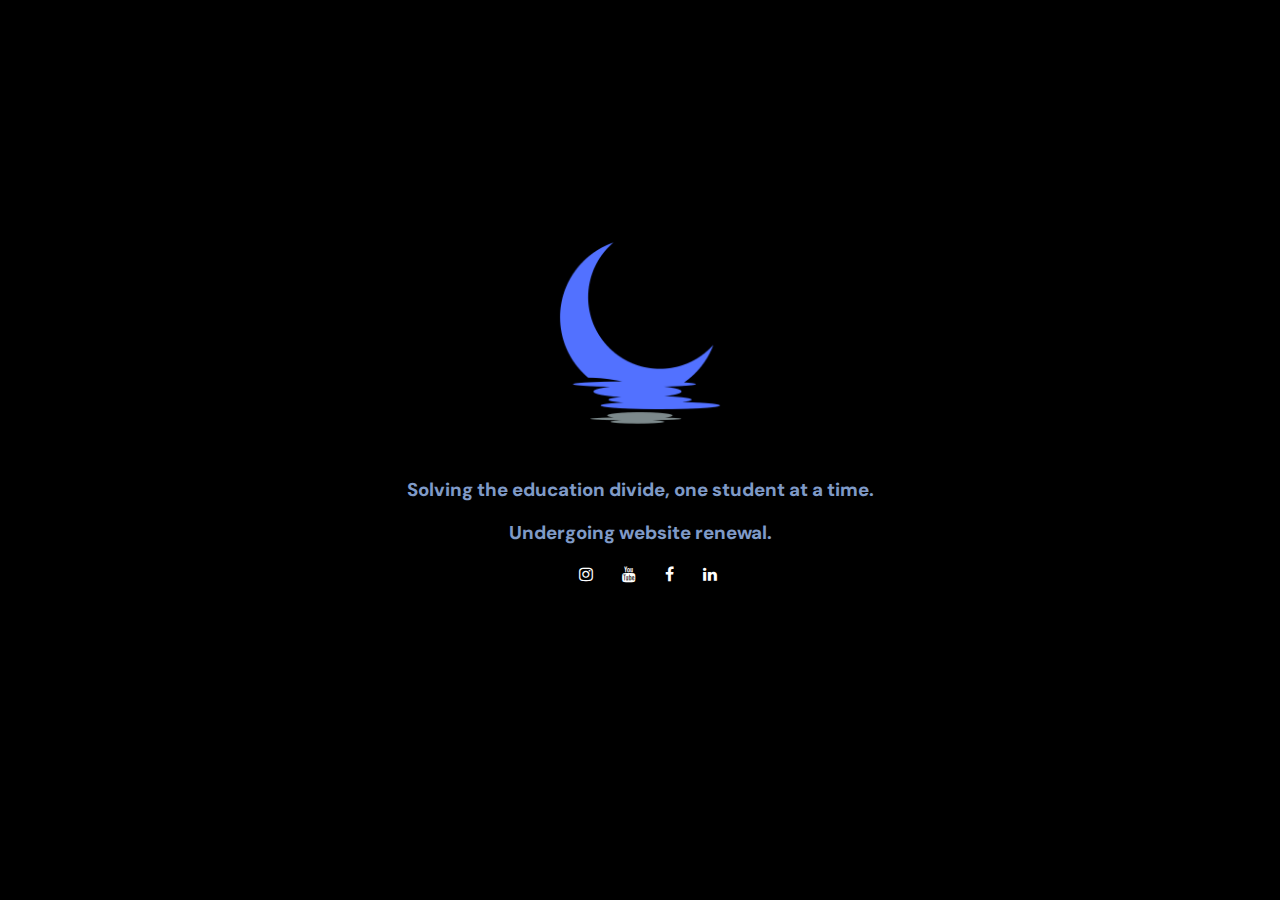
==== index.html @ a6a88f0c "meta update" ====
<!DOCTYPE html>
<html>
	<head>
		<meta charset="UTF-8">
		<link rel="stylesheet" href="styles.css">
		<link rel="stylesheet" href="https://cdnjs.cloudflare.com/ajax/libs/font-awesome/4.7.0/css/font-awesome.min.css">
		<meta name="description" content="Silverline Tutoring is a non-profit organization that provides free tutoring services.">
		<meta name="keywords" content="tutoring, education, free learning">
		<title>Silverline Tutoring</title>
		<link rel="icon" type="image/icon" href="Img/logo.svg">
		
		<link rel="preconnect" href="https://fonts.googleapis.com">
		<link rel="preconnect" href="https://fonts.gstatic.com" crossorigin>
		<link href="https://fonts.googleapis.com/css2?family=DM+Sans:wght@500&family=Poppins:wght@500&display=swap"
			rel="stylesheet">
		
	</head>
	<body>
		
			<div>
			
				<img class="logo" src="./Img/logo.png" alt="logos">
				
				<h3 class="phrase">Solving the education divide, one student at a time.</h3>
		
				<h3 class="coming-soon">Undergoing website renewal.</h3>
			<div class="coming-soon">
		
				<ul class="list-unstyled social">
					<li><a href="https://www.instagram.com/silverlinetutoring/"><span class="fa fa-instagram"></span></a></li>
					<li><a href="https://www.youtube.com/channel/UCc-c1_wUoQPavLeKE5I2_aA"><span class="fa fa-youtube"></span></a></li>
					<li><a href="https://m.facebook.com/people/Silverline-Tutoring/100078405522496/"><span
								class="fa fa-facebook"></span></a></li>
					<li><a href="https://www.linkedin.com/company/silverline-tutoring-services/"><span class="fa fa-linkedin"></span></a>
					</li>
				</ul>
			</div>
			</div>

	
	</body>
</html>
---- styles.css ----
html {
	background: black;
}
.logo {
	width: 250px;
	border-width: 100%;
	display: block;
	margin-left: auto;
	margin-right: auto;
	position: relative;
	top: 200px;
	animation: 1s fadeIn;
}
.phrase {
	color: #7f9ac7;
	width: 100%;
	text-align: center;
	position: relative;
	top: 200px;
	left: 0px;

	font-weight: 800;
	animation: 1s fadeIn;
	font-family: 'DM sans', sans-serif;
}

.coming-soon {
	color: #7f9ac7;
	width: 100%;
	margin-right: 55%;
	text-align: center;
	position: relative;
	top: 200px;
	left: 0px;
	font-weight: 800;
	animation: 2s fadeIn;
	font-family: 'DM sans', sans-serif;
	list-style-type: none;

}
ul li {
	display: inline-flex;
	align-items: flex-start;

	padding-right: 25px;
}

ul span {
	color: white;
	
}
.coming-soon1 {
	color: #7C898B;
	width: 100%;
	align-items: center;

	font-weight: 800;
	animation: 2.5s fadeIn;
	font-family: 'Poppins', sans-serif;
}
.icon {
	position: relative;
		top: 200px;
		left: 0px;

}
@media only screen and (max-width: 590px){
	.logo {
		width: 120px;

	}
}

@keyframes fadeIn{
	0% {
		opacity:0;
	}
	100% {
		opacity:1;
	}
}
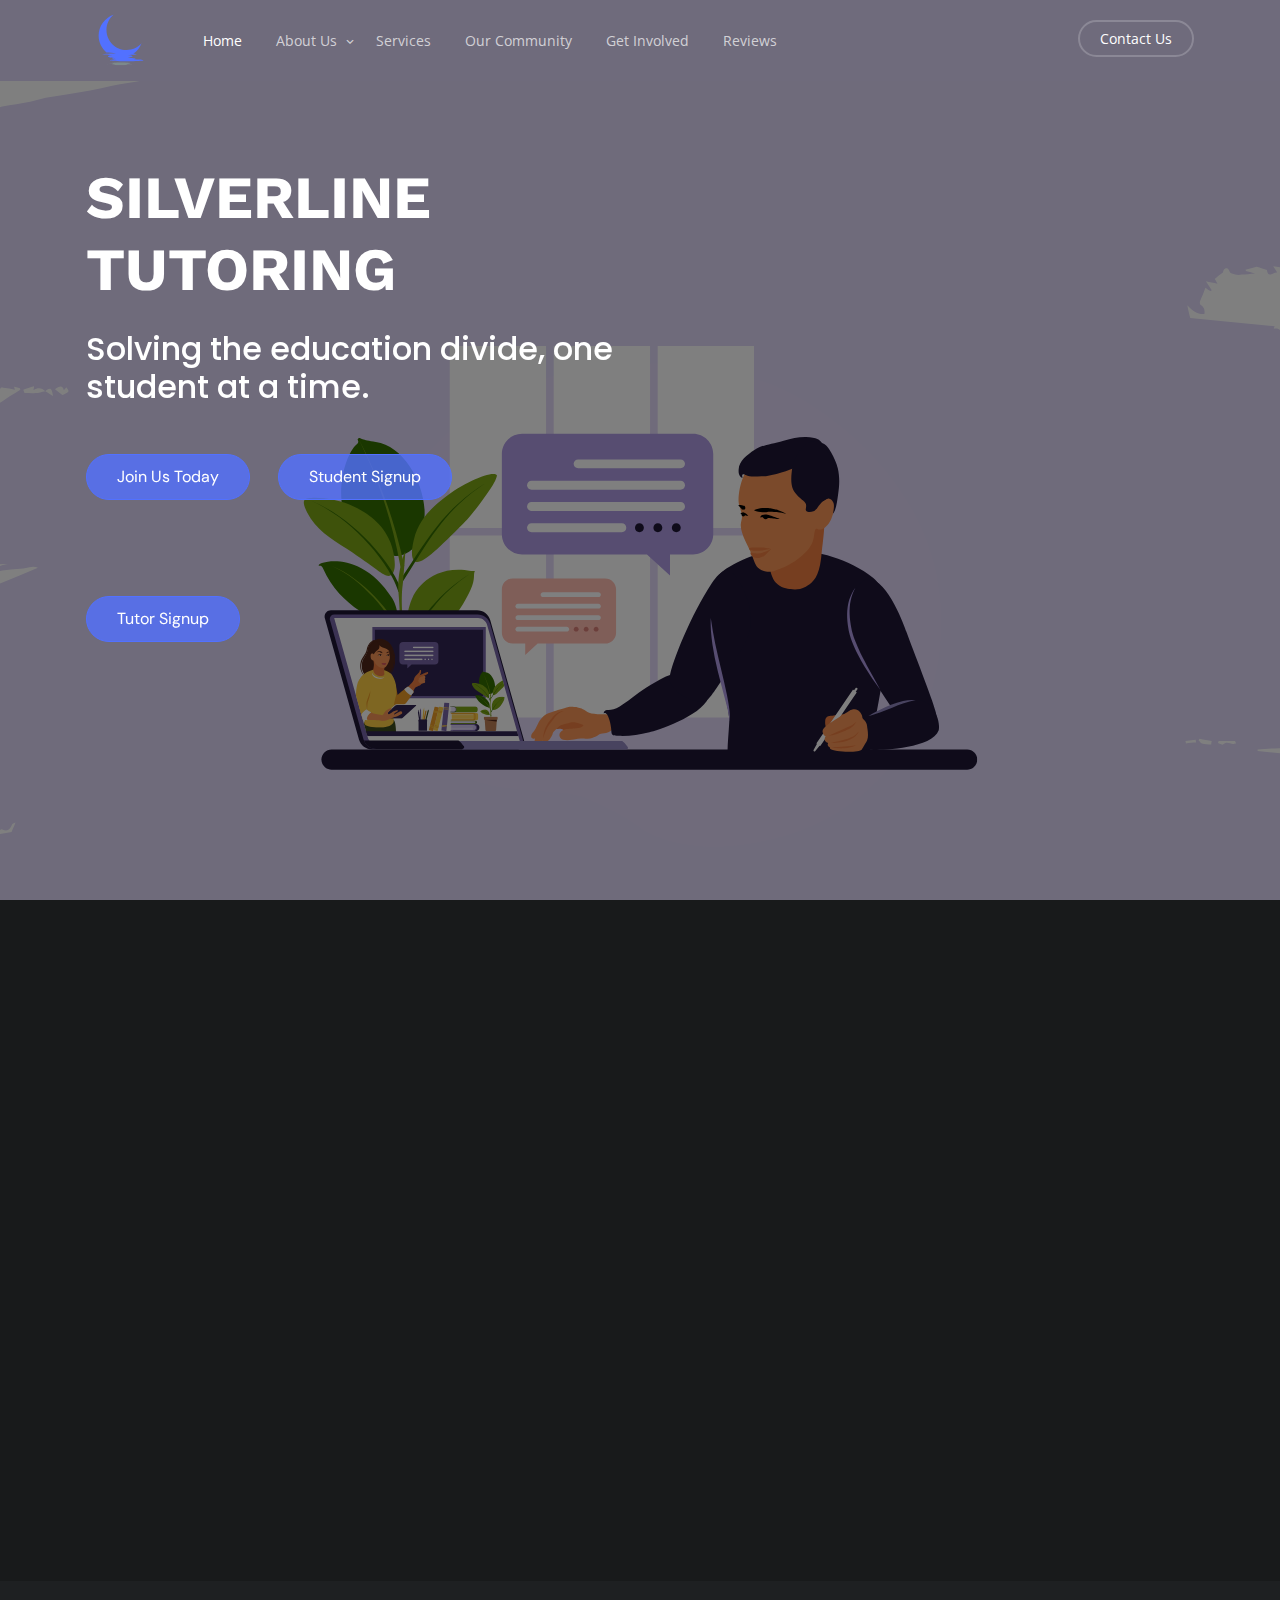
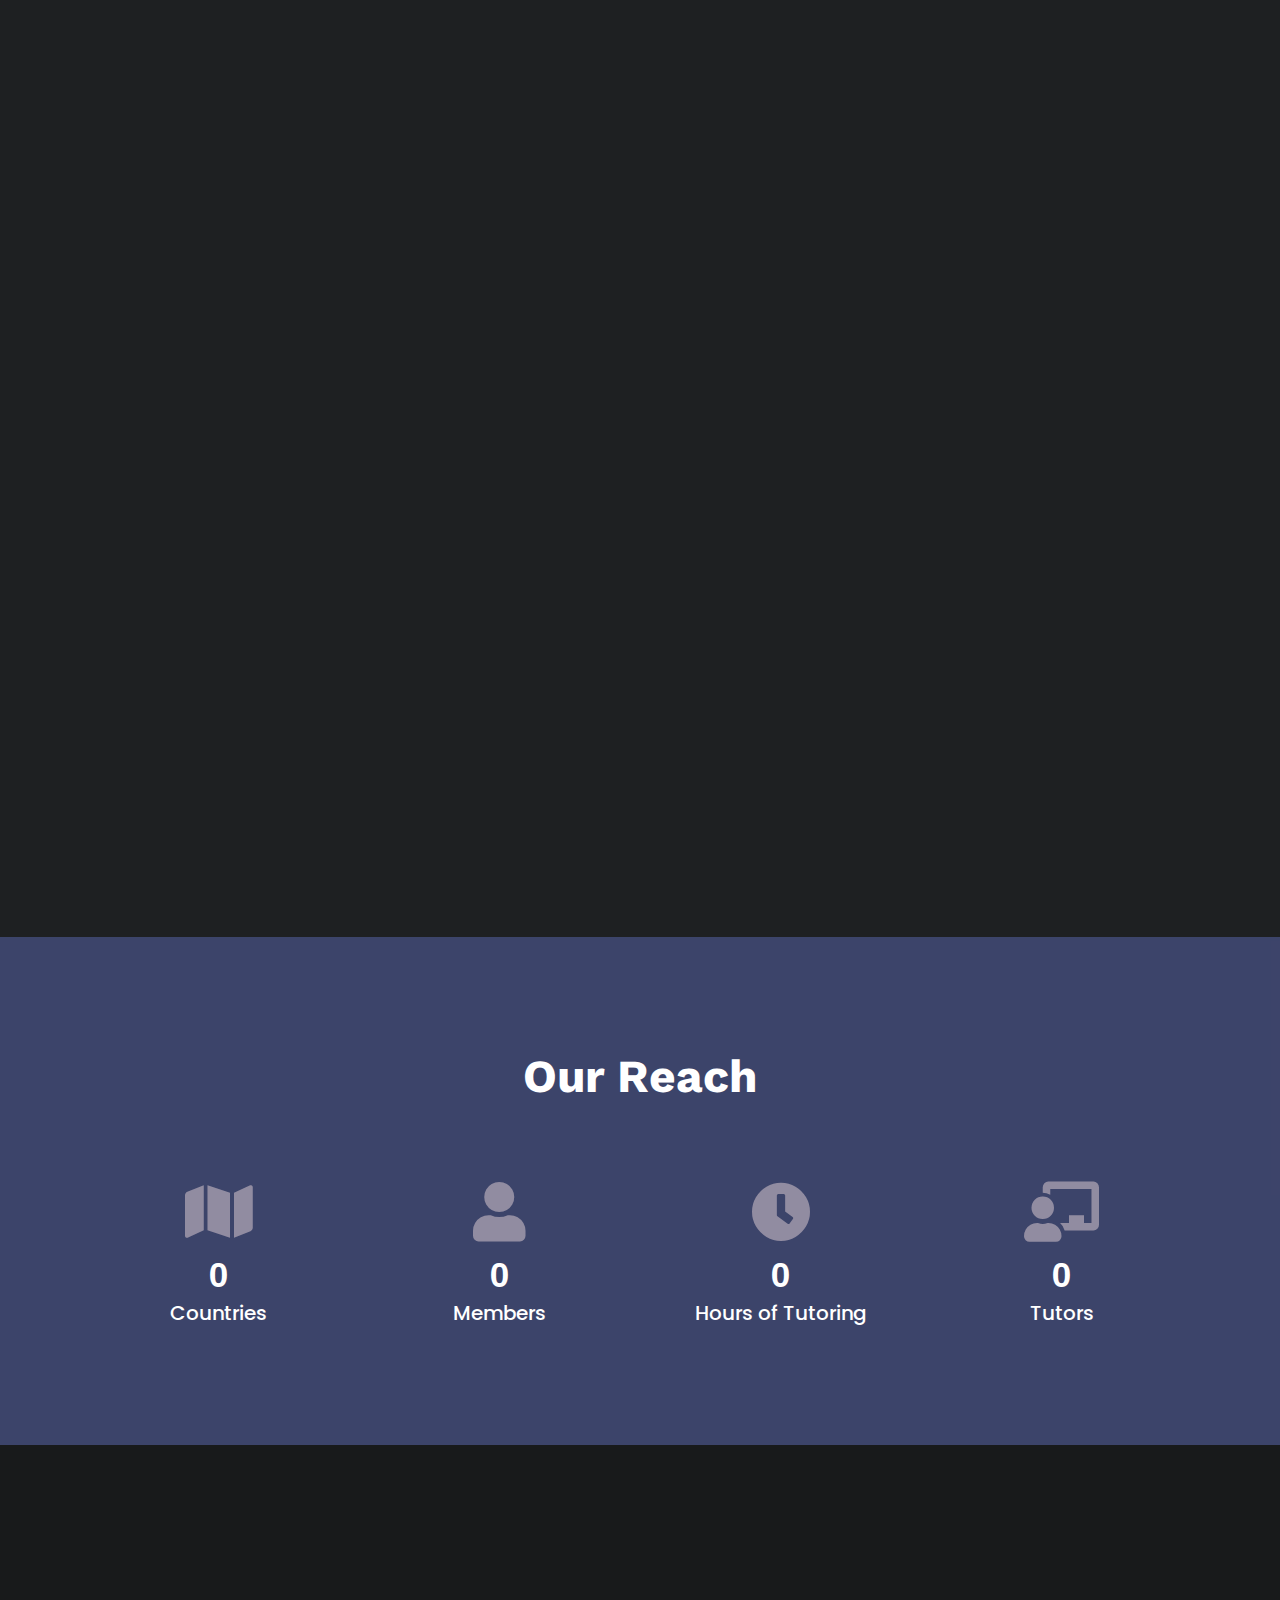
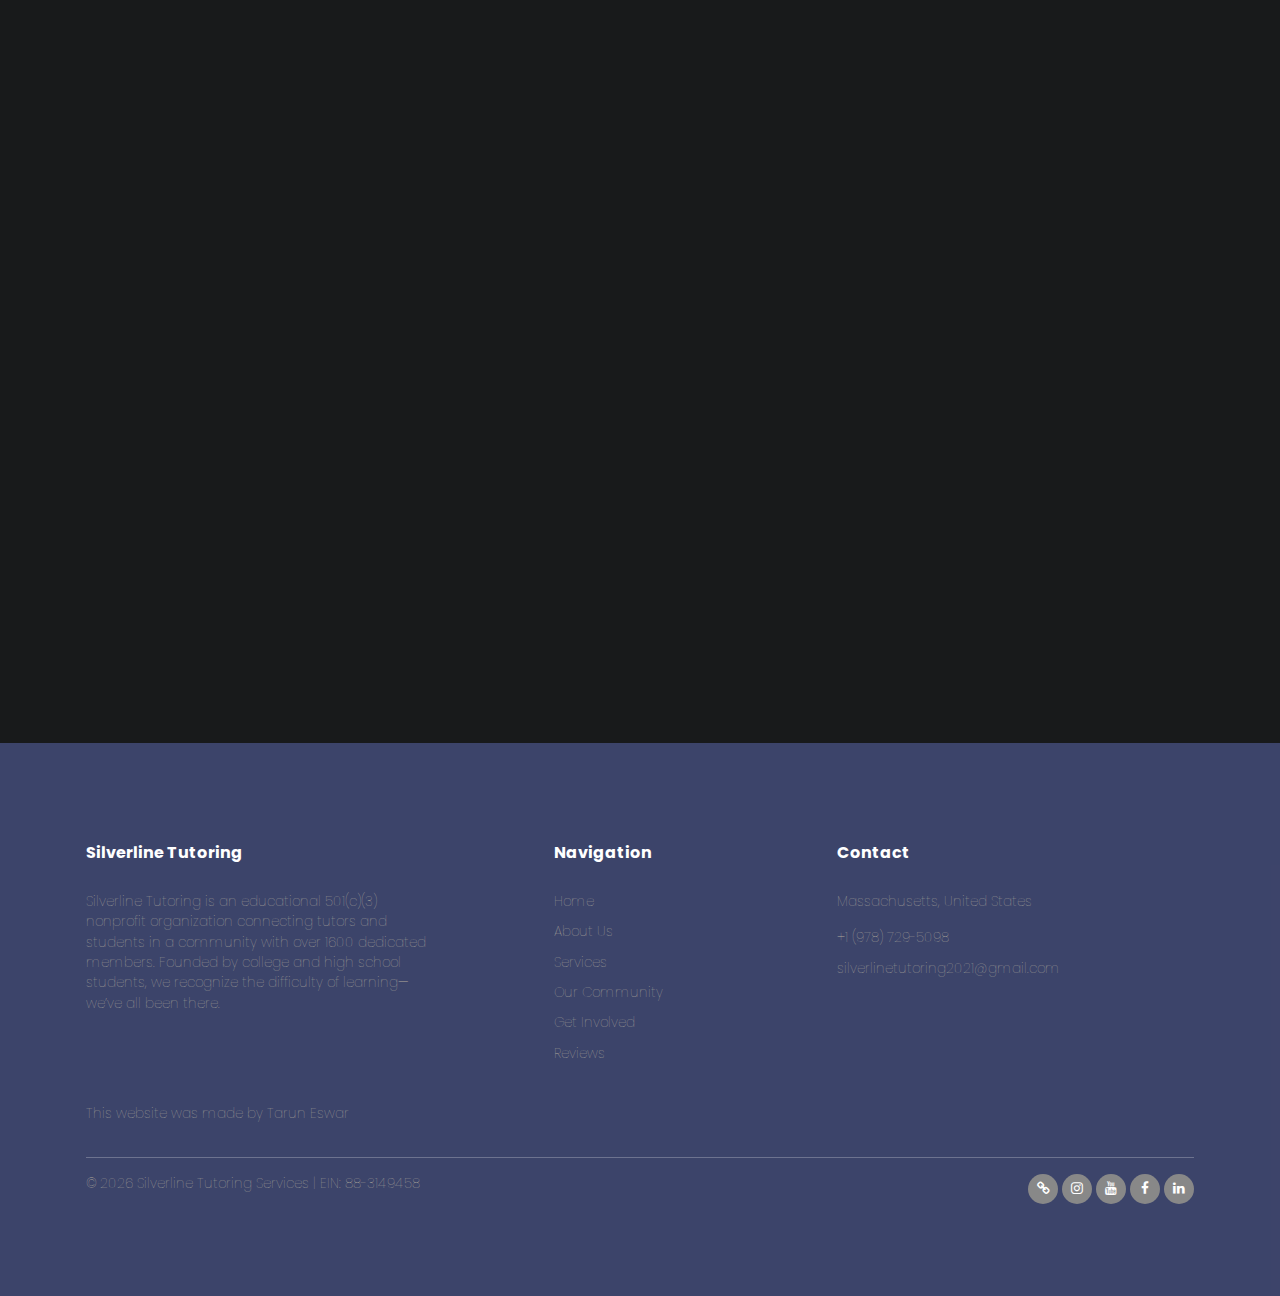
==== commit 41ca178d: "first draft" ====
--- a/index.html
+++ b/index.html
@@ -1,42 +1,597 @@
-<!DOCTYPE html>
-<html>
-	<head>
-		<meta charset="UTF-8">
-		<link rel="stylesheet" href="styles.css">
-		<link rel="stylesheet" href="https://cdnjs.cloudflare.com/ajax/libs/font-awesome/4.7.0/css/font-awesome.min.css">
-		<meta name="description" content="Silverline Tutoring is a non-profit organization that provides free tutoring services.">
-		<meta name="keywords" content="tutoring, education, free learning">
-		<title>Silverline Tutoring</title>
-		<link rel="icon" type="image/icon" href="Img/logo.svg">
-		
-		<link rel="preconnect" href="https://fonts.googleapis.com">
-		<link rel="preconnect" href="https://fonts.gstatic.com" crossorigin>
-		<link href="https://fonts.googleapis.com/css2?family=DM+Sans:wght@500&family=Poppins:wght@500&display=swap"
-			rel="stylesheet">
-		
-	</head>
-	<body>
-		
-			<div>
-			
-				<img class="logo" src="./Img/logo.png" alt="logos">
-				
-				<h3 class="phrase">Solving the education divide, one student at a time.</h3>
-		
-				<h3 class="coming-soon">Undergoing website renewal.</h3>
-			<div class="coming-soon">
-		
-				<ul class="list-unstyled social">
-					<li><a href="https://www.instagram.com/silverlinetutoring/"><span class="fa fa-instagram"></span></a></li>
-					<li><a href="https://www.youtube.com/channel/UCc-c1_wUoQPavLeKE5I2_aA"><span class="fa fa-youtube"></span></a></li>
-					<li><a href="https://m.facebook.com/people/Silverline-Tutoring/100078405522496/"><span
-								class="fa fa-facebook"></span></a></li>
-					<li><a href="https://www.linkedin.com/company/silverline-tutoring-services/"><span class="fa fa-linkedin"></span></a>
+<!doctype html>
+<html lang="en">
+
+<head>
+	<!-- Required meta tags -->
+	<meta charset="utf-8">
+	<meta name="viewport" content="width=device-width, initial-scale=1">
+	<link rel="preconnect" href="https://fonts.gstatic.com">
+	<link rel="preconnect" href="https://fonts.googleapis.com">
+	<link rel="preconnect" href="https://fonts.gstatic.com" crossorigin>
+	<link rel="preconnect" href="https://fonts.googleapis.com">
+
+	<link rel="preconnect" href="https://fonts.googleapis.com">
+	<link rel="preconnect" href="https://fonts.gstatic.com" crossorigin>
+	<link
+		href="https://fonts.googleapis.com/css2?family=Alfa+Slab+One&family=DM+Sans:wght@500&family=Hammersmith+One&family=Open+Sans:wght@400;800&family=Poppins:wght@500&family=Raleway:wght@900&family=Roboto:wght@900&family=Work+Sans:wght@700&display=swap"
+		rel="stylesheet">
+
+	<link rel="stylesheet" href="fonts/icomoon/style.css">
+	<link rel="stylesheet" href="fonts/flaticon/font/flaticon.css">
+
+	<link rel="stylesheet" href="css/tiny-slider.css">
+	<link rel="stylesheet" href="css/flaticon.css">
+	<link rel="stylesheet" href="css/aos.css">
+	<link rel="stylesheet" href="css/flatpickr.min.css">
+	<link rel="stylesheet" href="css/glightbox.min.css">
+	<link rel="stylesheet" href="css/style.css">
+	<link rel="stylesheet" href="css/fontawesome/css/all.min.css">
+	<link rel="stylesheet" href="css/fontawesome/webfonts/.">
+	<link rel="icon" type="image/x-icon" href="images/icon.svg">
+
+	<title>Silverline Tutoring</title>
+</head>
+
+<body>
+	<div class="site-mobile-menu site-navbar-target">
+		<div class="site-mobile-menu-header">
+			<div class="site-mobile-menu-close">
+				<span class="icofont-close js-menu-toggle"></span>
+			</div>
+		</div>
+		<div class="site-mobile-menu-body"></div>
+	</div>
+
+	<nav class="site-nav ">
+		<div class="container nav1">
+
+			<img style="max-height: 70px; margin-top: -15px;" class="float-start" src="images/logo4.svg">
+			<img style="max-height: 70px; margin-top: -15px;" class="float-start1 hide" src="images/logo1.svg">
+			<div class="site-navigation">
+
+
+				<ul class="js-clone-nav d-none d-lg-inline-block text-start site-menu float-start">
+					<li class="active"><a href="index.html">Home</a></li>
+					<li class="has-children non">
+						<a href="about.html">About Us</a>
+						<ul class="dropdown">
+							<li><a href="about.html">About</a></li>
+							<li><a href="team.html">Team</a></li>
+							<li><a href="method.html">Method</a></li>
+						</ul>
 					</li>
+					<li class="non"><a href="services.html">Services</a></li>
+					<li class="non"><a href="community.html">Our Community</a></li>
+					<li class="non"><a href="get-involved.html">Get Involved</a></li>
+					<li class="non"><a href="reviews.html">Reviews</a></li>
+
 				</ul>
-			</div>
-			</div>
-
-	
-	</body>
-</html>
+
+				<ul class="js-clone-nav d-none d-lg-inline-block text-end site-menu float-end">
+					<li class="cta-button"><a href="mailto:silverlinetutoring2021@gmail.com">Contact Us</a></li>
+				</ul>
+
+				<a href="#"
+					class="burger ms-auto float-end site-menu-toggle js-menu-toggle d-inline-block d-lg-none light"
+					data-toggle="collapse" data-target="#main-navbar">
+					<span></span>
+				</a>
+			</div>
+
+		</div>
+	</nav>
+
+
+
+	<div class="hero hero1 overlay" style="background-image: url('images/hero_1.svg');">
+		<div class="container">
+			<div class="row align-items-center">
+				<div class="col-lg-6">
+					<h1 class="heading mb-4" style="font-family: 'Work Sans', sans-serif;" data-aos="fade-up">SILVERLINE
+						TUTORING</h1>
+					<h2 class="mb-5" data-aos="fade-up">Solving the education divide, one student at a time.</h>
+						<div>
+							<p class="my-5" data-aos="fade-up" data-aos-delay="300"><a
+									href="https://discord.gg/wQMk8gCect" target="_blank" class="btn btn-primary">Join Us
+									Today</a></p>
+
+							<p class="my-5" data-aos="fade-up" data-aos-delay="300"><a
+									href="https://discord.gg/wQMk8gCect" target="_blank" class="btn btn-primary">Student
+									Signup</a></p>
+							<p class="my-5" data-aos="fade-up" data-aos-delay="300"><a
+									href="https://discord.gg/wQMk8gCect" target="_blank" class="btn btn-primary">Tutor
+									Signup</a></p>
+						</div>
+				</div>
+
+
+			</div>
+		</div>
+
+
+	</div>
+
+
+	<div class="section section-2">
+		<div class="container">
+			<div class="row align-items-center">
+				<div class="col-lg-6">
+					<span class="subheading" data-aos="fade-up">About Us</span>
+					<h2 class="heading mb-3" data-aos="fade-up" data-aos-delay="100">Support Our Cause</h2>
+
+					<p data-aos="fade-up" data-aos-delay="200">Silverline Tutoring is an educational 501(c)(3) nonprofit
+						connecting tutors and students within our organization of over 1600 dedicated members. Founded
+						by college and high school students, this company recognizes the difficulty of learning—we’ve
+						all been there.
+					</p>
+					<p data-aos="fade-up" data-aos-delay="200">From the depths of math to complex texts in English,
+						every student has struggled. We want
+						to bridge this divide in education by providing free tutoring to any student.</p>
+					<p class="my-5" data-aos="fade-up" data-aos-delay="300"><a href="#" class="btn btn-primary">Read
+							more</a></p>
+				</div>
+				<div class="col-lg-6">
+					<div class="row">
+						<div class="col-12 col-lg-12" data-aos="fade-up" data-aos-delay="400">
+							<img src="images/about_1.png" alt="Image" class="gen-img" style="margin-left: 20px;">
+						</div>
+
+					</div>
+				</div>
+			</div>
+
+		</div>
+	</div>
+
+
+	<div class="section section-3" style="background: #1E2022;">
+		<div class="container">
+			<div class="row align-items-center justify-content-between  mb-5">
+				<div class="col-lg-6" data-aos="fade-up">
+					<span class="subheading">Services</span>
+					<h2 class="heading mb-3">A Plethora of Resources</h2>
+					<p>We understand that different students have different needs per subject. Therefore, we have a team
+						of dedicated tutors ready to aid the student regardless of their needs.</p>
+				</div>
+				<div class="col-lg-5 text-md-end" data-aos="fade-up" data-aos-delay="100">
+					<div id="destination-controls">
+						<span class="prev me-3" data-controls="prev">
+							<svg width="48" height="32" viewBox="0 0 48 32" fill="none"
+								xmlns="http://www.w3.org/2000/svg">
+								<path d="M47.5 16L3.5 16" stroke="#5271FF" stroke-width="2" />
+								<path d="M17.25 1.11246L2 16L17.25 30.8875" stroke="#5271FF" stroke-width="2" />
+							</svg>
+
+						</span>
+						<span class="next" data-controls="next">
+							<svg width="64" height="36" viewBox="0 0 64 36" fill="none"
+								xmlns="http://www.w3.org/2000/svg">
+								<line x1="-8.74228e-08" y1="18" x2="61" y2="18" stroke="#5271FF" stroke-width="2" />
+								<path d="M45.25 34.8875L62.5 18L45.25 1.1125" stroke="#5271FF" stroke-width="2" />
+							</svg>
+
+						</span>
+					</div>
+				</div>
+			</div>
+
+			<div class="row text-center">
+
+				<div class="col-lg-12" data-aos="fade-up" data-aos-delay="200">
+					<div class="destination-slider-wrap">
+						<div class="destination-slider">
+							<div class="destination">
+								<div class="thumb">
+									<img src="images/Home/eng.png" alt="Image" class="img-fluid">
+								</div>
+								<div class="mt-4">
+									<h3><a href="#">Versatile Tutoring</a></h3>
+									<span class="meta">We have 40+ tutors readily available to help any student in any
+										subject from english to calculus.</span>
+								</div>
+
+							</div>
+
+							<div class="destination">
+								<div class="thumb">
+									<img src="images/Home/flexibile.png" alt="Image" class="img-fluid">
+								</div>
+								<div class="mt-4">
+									<h3><a href="#">Flexibility</a></h3>
+									<span class="meta">Our tutors can adjust their meeting times and teaching styles per
+										each student to maximize the student's benefit.</span>
+								</div>
+							</div>
+
+							<div class="destination">
+								<div class="thumb">
+									<img src="images/Home/community.png" alt="Image" class="img-fluid">
+								</div>
+								<div class="mt-4">
+									<h3><a href="#">Community</a></h3>
+									<span class="meta">We have a vast community with helpful members and events such as
+										trivia night, allowing each student to learn in a helpful environment.</span>
+								</div>
+							</div>
+
+							<div class="destination">
+								<div class="thumb">
+									<img src="images/Home/quality.png" alt="Image" class="img-fluid">
+								</div>
+								<div class="mt-4">
+									<h3><a href="#">Quality Lessons</a></h3>
+									<span class="meta">Each tutor is carefully interviewed or certified prior to
+										teaching, allowing for quality lesson plans for students.</span>
+								</div>
+							</div>
+
+
+						</div>
+					</div>
+				</div>
+				<br><br>
+				<p class="my-5" data-aos="fade-up" data-aos-delay="300"><a href="#"
+						class="btn btn-primary text-lg-center">View all services</a></p>
+			</div>
+
+		</div>
+
+	</div>
+	<div id="statistic" class="section bg-light text-lg-center loc">
+		<div class="container">
+			<div class="row">
+				<h2 class="heading mb-5">Our Reach</h2>
+				<div class="container">
+					<div class="row text-center">
+						<div class="col-lg-33 stats">
+							<i class="fa fa-map" aria-hidden="true"></i>
+							<div class="counting" data-count="30">0</div>
+							<h5>Countries</h5>
+						</div>
+
+						<div class="col-lg-33 stats">
+							<i class="fa fa-user" aria-hidden="true"></i>
+							<div class="counting" data-count="1670">0</div>
+							<h5>Members</h5>
+						</div>
+
+						<div class="col-lg-33 stats">
+							<i class="fa fa-clock" aria-hidden="true"></i>
+							<div class="counting" data-count="1000">0</div>
+							<h5>Hours of Tutoring</h5>
+						</div>
+
+						<div class="col-lg-33 stats">
+							<i class="fa fa-chalkboard-teacher" aria-hidden="true"></i>
+							<div class="counting" data-count="200">0</div>
+							<h5>Tutors</h5>
+						</div>
+					</div>
+				</div>
+
+
+			</div>
+		</div>
+	</div>
+
+
+	<div class="section">
+		<div class="container">
+
+			<div class="row">
+				<div class="col-lg-5 mb-lg-0 me-auto text-lg-center testimonial-wrap" data-aos="fade-up"
+					data-aos-delay="0">
+					<span class="subheading">Satisfied Students</span>
+					<h2 class="heading mb-5">Testimonials</h2>
+					<div class="col-lg-5 text-md-end" data-aos="fade-up" data-aos-delay="100">
+
+					</div>
+					<div class="wide-slider-testimonial-wrap align-items-center">
+						<div class="wide-slider-testimonial">
+							<div class="item">
+								<blockquote class="block-testimonial">
+									<div class="author">
+										<img src="images/anonymous.jpg" alt="Free template by TemplateUX">
+										<h3 style="color: #ffff;">Rithvik</h3>
+										<p style="color: #b6bbd2;" class="mb-5">High School Sophomore</p>
+									</div>
+									<p>
+									<div class="quote">&ldquo;</div>
+									&ldquo; I got so much help for AP exams, and it was free to top it all off. My tutor
+									was very helpful and helped me get 5's on my exams!&rdquo;</p>
+								</blockquote>
+							</div>
+
+							<div class="item">
+								<blockquote class="block-testimonial">
+									<div class="author">
+										<img src="images/anonymous.jpg" alt="Free template by TemplateUX">
+										<h3 style="color: #ffff;">Shanti</h3>
+										<p style="color: #b6bbd2;" class="mb-5">A Parent</p>
+									</div>
+									<p>
+									<div class="quote">&ldquo;</div>
+									&ldquo;This service is so great, my child was struggling and lack confidence in math
+									in general. Her tutor was great, and helped her through many problems and was
+									patient with her. I would recommend Silverline Tutoring to any parent I meet&rdquo;
+									</p>
+
+								</blockquote>
+							</div>
+
+							<div class="item">
+								<blockquote class="block-testimonial">
+									<div class="author">
+										<img src="images/anonymous.jpg" alt="Free template by TemplateUX">
+										<h3 style="color: #ffff;">Li Jian</h3>
+										<p style="color: #b6bbd2;" class="mb-5">8th Grader</p>
+									</div>
+									<p>
+									<div class="quote">&ldquo;</div>
+									&ldquo;Silverline Tutoring is great! I really liked the instant help feature on
+									discord. I was able to get help with any questions I had instantly.&rdquo;</p>
+								</blockquote>
+							</div>
+
+							<div class="item">
+								<blockquote class="block-testimonial">
+									<div class="author">
+										<img src="images/anonymous.jpg" alt="Free template by TemplateUX">
+										<h3 style="color: #ffff;">Rithin</h3>
+										<p style="color: #b6bbd2;" class="mb-5">High School Junior</p>
+									</div>
+									<p>
+									<div class="quote">&ldquo;</div>
+									&ldquo;I was looking to get help in chess because there wasn't many opportunities
+									for me to learn where I lived. My tutor helped me a lot. He taught me many different
+									strategies from opening to endgames. He always made time to tutor me and did so with
+									a passion.&rdquo;</p>
+								</blockquote>
+							</div>
+						</div>
+					</div>
+				</div>
+				<div class="col-lg-5 mt-4 mt-lg-0" data-aos="fade-up" data-aos-delay="100">
+					<span class="subheading">Still Unsure?</span>
+					<h2 class="heading mb-5">Frequently Asked <br> Questions</h2>
+
+					<div class="custom-accordion" id="accordion_1">
+						<div class="accordion-item">
+							<h2 class="mb-0">
+								<button class="btn btn-link" type="button" data-bs-toggle="collapse"
+									data-bs-target="#collapseOne" aria-expanded="true" aria-controls="collapseOne">How
+									do I signup for tutoring?</button>
+							</h2>
+
+							<div id="collapseOne" class="collapse show" aria-labelledby="headingOne"
+								data-bs-parent="#accordion_1">
+								<div class="accordion-body">
+									Fill out the <a href="#">student form</a> located under "get involved," and feel
+									free to join our Discord server to learn
+									more.
+								</div>
+							</div>
+						</div> <!-- .accordion-item -->
+
+						<div class="accordion-item">
+							<h2 class="mb-0">
+								<button class="btn btn-link collapsed" type="button" data-bs-toggle="collapse"
+									data-bs-target="#collapseTwo" aria-expanded="false"
+									aria-controls="collapseTwo">Where does tutoring happen?</button>
+							</h2>
+							<div id="collapseTwo" class="collapse" aria-labelledby="headingTwo"
+								data-bs-parent="#accordion_1">
+								<div class="accordion-body">
+									Tutoring sessions take place online and can be conducted through zoom or other video
+									conference
+									platforms. If you are a member of our Discord server, the voice channel feature will
+									often be used by our tutors.
+								</div>
+							</div>
+						</div> <!-- .accordion-item -->
+						<div class="accordion-item">
+							<h2 class="mb-0">
+								<button class="btn btn-link collapsed" type="button" data-bs-toggle="collapse"
+									data-bs-target="#collapseThree" aria-expanded="false"
+									aria-controls="collapseThree">Do I have to pay
+									for tutoring?</button>
+							</h2>
+
+							<div id="collapseThree" class="collapse" aria-labelledby="headingThree"
+								data-bs-parent="#accordion_1">
+								<div class="accordion-body">
+									No! Silverline is a nonprofit dedicated to ensuring that students recieve tutoring
+									for free. Tutors earn volunteer hours in exchange for their help.
+									However, students can earn from our program as we often host trivia nights with a
+									cash prize thanks to our sponsors.
+								</div>
+							</div>
+
+						</div> <!-- .accordion-item -->
+
+
+						<div class="accordion-item">
+							<h2 class="mb-0">
+								<button class="btn btn-link collapsed" type="button" data-bs-toggle="collapse"
+									data-bs-target="#collapseFour" aria-expanded="false"
+									aria-controls="collapseFour">How do I sign up
+									to be a tutor?</button>
+							</h2>
+
+							<div id="collapseFour" class="collapse" aria-labelledby="headingThree"
+								data-bs-parent="#accordion_1">
+								<div class="accordion-body">
+									Fill out the <a href="#">tutor form</a> located under "get involved," and we will
+									reach out to you. Be prepared to answer
+									questions during an interview as well as a short 5-10 minute lesson to demonstrate
+									your skills in
+									teaching. Afterwards, we will determine if you are suited to teach and the specific
+									subjects.
+								</div>
+							</div>
+
+						</div> <!-- .accordion-item -->
+						<div class="accordion-item">
+							<h2 class="mb-0">
+								<button class="btn btn-link collapsed" type="button" data-bs-toggle="collapse"
+									data-bs-target="#collapseFive" aria-expanded="false"
+									aria-controls="collapseFive">What is the
+									experience of the tutors?</button>
+							</h2>
+
+							<div id="collapseFive" class="collapse" aria-labelledby="headingThree"
+								data-bs-parent="#accordion_1">
+								<div class="accordion-body">
+									Most of our tutors are high school senior or college students. However, some of our
+									tutors are
+									teachers or former
+									teachers. Regardless of the tutor, we guaruntee that all of our tutors are
+									qualified.
+								</div>
+							</div>
+
+						</div> <!-- .accordion-item -->
+						<div class="accordion-item">
+							<h2 class="mb-0">
+								<button class="btn btn-link collapsed" type="button" data-bs-toggle="collapse"
+									data-bs-target="#collapseSix" aria-expanded="false" aria-controls="collapseFive">Who
+									runs Silverline Tutoring?</button>
+							</h2>
+
+							<div id="collapseSix" class="collapse" aria-labelledby="headingThree"
+								data-bs-parent="#accordion_1">
+								<div class="accordion-body">
+									Silverline tutoring is run by highschoolers and college students. Our full team can
+									be found <a href="#">here</a>.
+								</div>
+							</div>
+
+						</div> <!-- .accordion-item -->
+
+
+					</div>
+				</div>
+
+			</div>
+			<div class="text-center" style="margin-bottom: 0px;">
+				<p class="" data-aos="fade-up" data-aos-delay="300" style="padding-top: 20px;"><a href="#"
+						class="btn btn-primary text-lg-center">Get Involved Today!</a></p>
+			</div>
+		</div> <!-- .container -->
+
+	</div> <!-- /.untree_co-section -->
+
+
+
+
+
+
+
+
+
+	<div class="site-footer">
+		<div class="container align-items-center">
+			<div class="row align-self-lg-center">
+				<div class="col-lg-3">
+					<div class="widget">
+						<h3>Silverline Tutoring</h3>
+						<p>Silverline Tutoring is an educational 501(c)(3) nonprofit organization connecting tutors and
+							students in a community
+							with over 1600 dedicated members. Founded by college and high school students, we recognize
+							the difficulty of
+							learning—we’ve all been there.</p>
+					</div> <!-- /.widget -->
+				</div> <!-- /.col-lg-3 -->
+				<div class="col-lg-1"></div>
+				<div class="col-lg-2">
+					<div class="widget">
+						<h3>Navigation</h3>
+						<ul class="list-unstyled float-left links">
+							<li><a href="index.html">Home</a></li>
+							<li><a href="about.html">About Us</a></li>
+							<li><a href="services.html">Services</a></li>
+							<li><a href="community.html">Our Community</a></li>
+							<li><a href="get-involved.html">Get Involved</a></li>
+							<li><a href="reviews.html">Reviews</a></li>
+						</ul>
+					</div> <!-- /.widget -->
+				</div> <!-- /.col-lg-3 -->
+				<div class="col-lg-1"></div>
+				<div class="col-lg-3">
+					<div class="widget">
+						<h3>Contact</h3>
+						<address style="color: #AFA99E;">Massachusetts, United States</address>
+						<ul class="list-unstyled links mb-4">
+							<li><a href="tel://19787295098">‭+1 (978) 729-5098‬</a></li>
+							<li><a href="mailto:silverlinetutoring2021@gmail.com">silverlinetutoring2021@gmail.com</a>
+							</li>
+						</ul>
+					</div> <!-- /.widget -->
+				</div> <!-- /.col-lg-3 -->
+				<p> This
+					website was made by <a href="https://github.com/Tarune28" target="_blank"
+						rel="nofollow noopener">Tarun Eswar</a>
+				</p>
+			</div> <!-- /.row -->
+			<hr>
+			<div class="row">
+				<div style="color:white" class="col-lg-6">
+					<p class="copy">&copy;
+						<script>document.write(new Date().getFullYear());</script> Silverline Tutoring Services | EIN: 88-3149458</a>
+					</p>
+				</div>
+				<div class="col-lg-6 text-end">
+					<ul class="list-unstyled social">
+						<li><a href="https://discord.com/invite/wQMk8gCect"><span class="icon-link"></span></a></li>
+						<li><a href=" https://www.instagram.com/silverlinetutoring/"><span
+									class="icon-instagram"></span></a></li>
+						<li><a href="https://www.youtube.com/channel/UCc-c1_wUoQPavLeKE5I2_aA"><span
+									class="icon-youtube"></span></a></li>
+						<li><a href="https://m.facebook.com/people/Silverline-Tutoring/100078405522496/"><span
+									class="icon-facebook"></span></a></li>
+						<li><a href="https://www.linkedin.com/company/silverline-tutoring-services/"><span
+									class="icon-linkedin"></span></a></li>
+					</ul>
+				</div>
+			</div>
+		</div> <!-- /.container -->
+	</div> <!-- /.site-footer -->
+
+
+	<!-- Preloader -->
+	<div id="overlayer"></div>
+	<div class="loader">
+		<div class="spinner-border text-primary" role="status">
+			<span class="visually-hidden">Loading...</span>
+		</div>
+	</div>
+	<script>
+		const navbar = document.querySelector('.site-nav');
+		const logo = document.querySelector('.float-start');
+		const logo1 = document.querySelector('.float-start1');
+		window.onscroll = () => {
+			if (window.scrollY > 100) {
+				navbar.classList.add('nav-active');
+				logo.classList.add('hide')
+				logo1.classList.remove('hide')
+			} else {
+				navbar.classList.remove('nav-active');
+				logo.classList.remove('hide')
+				logo1.classList.add('hide')
+			}
+		};
+	</script>
+
+	<script src="https://ajax.googleapis.com/ajax/libs/jquery/3.6.0/jquery.min.js"></script>
+	<script src="js/count.js"></script>
+	<script src="js/bootstrap.bundle.min.js"></script>
+	<script src="js/tiny-slider.js"></script>
+	<script src="js/aos.js"></script>
+	<script src="js/navbar.js"></script>
+	<script src="js/counter.js"></script>
+	<script src="js/flatpickr.js"></script>
+	<script src="js/glightbox.min.js"></script>
+	<script src="js/custom.js"></script>
+</body>
+
+</html>--- a/fonts/icomoon/style.css
+++ b/fonts/icomoon/style.css
@@ -0,0 +1,4919 @@
+@font-face {
+  font-family: 'icomoon';
+  src:  url('fonts/icomoon.eot?10si43');
+  src:  url('fonts/icomoon.eot?10si43#iefix') format('embedded-opentype'),
+    url('fonts/icomoon.ttf?10si43') format('truetype'),
+    url('fonts/icomoon.woff?10si43') format('woff'),
+    url('fonts/icomoon.svg?10si43#icomoon') format('svg');
+  font-weight: normal;
+  font-style: normal;
+}
+
+[class^="icon-"], [class*=" icon-"] {
+  /* use !important to prevent issues with browser extensions that change fonts */
+  font-family: 'icomoon' !important;
+  speak: none;
+  font-style: normal;
+  font-weight: normal;
+  font-variant: normal;
+  text-transform: none;
+  line-height: 1;
+
+  /* Better Font Rendering =========== */
+  -webkit-font-smoothing: antialiased;
+  -moz-osx-font-smoothing: grayscale;
+}
+
+.icon-asterisk:before {
+  content: "\f069";
+}
+.icon-plus:before {
+  content: "\f067";
+}
+.icon-question:before {
+  content: "\f128";
+}
+.icon-minus:before {
+  content: "\f068";
+}
+.icon-glass:before {
+  content: "\f000";
+}
+.icon-music:before {
+  content: "\f001";
+}
+.icon-search:before {
+  content: "\f002";
+}
+.icon-envelope-o:before {
+  content: "\f003";
+}
+.icon-heart:before {
+  content: "\f004";
+}
+.icon-star:before {
+  content: "\f005";
+}
+.icon-star-o:before {
+  content: "\f006";
+}
+.icon-user:before {
+  content: "\f007";
+}
+.icon-film:before {
+  content: "\f008";
+}
+.icon-th-large:before {
+  content: "\f009";
+}
+.icon-th:before {
+  content: "\f00a";
+}
+.icon-th-list:before {
+  content: "\f00b";
+}
+.icon-check:before {
+  content: "\f00c";
+}
+.icon-close:before {
+  content: "\f00d";
+}
+.icon-remove:before {
+  content: "\f00d";
+}
+.icon-times:before {
+  content: "\f00d";
+}
+.icon-search-plus:before {
+  content: "\f00e";
+}
+.icon-search-minus:before {
+  content: "\f010";
+}
+.icon-power-off:before {
+  content: "\f011";
+}
+.icon-signal:before {
+  content: "\f012";
+}
+.icon-cog:before {
+  content: "\f013";
+}
+.icon-gear:before {
+  content: "\f013";
+}
+.icon-trash-o:before {
+  content: "\f014";
+}
+.icon-home:before {
+  content: "\f015";
+}
+.icon-file-o:before {
+  content: "\f016";
+}
+.icon-clock-o:before {
+  content: "\f017";
+}
+.icon-road:before {
+  content: "\f018";
+}
+.icon-download:before {
+  content: "\f019";
+}
+.icon-arrow-circle-o-down:before {
+  content: "\f01a";
+}
+.icon-arrow-circle-o-up:before {
+  content: "\f01b";
+}
+.icon-inbox:before {
+  content: "\f01c";
+}
+.icon-play-circle-o:before {
+  content: "\f01d";
+}
+.icon-repeat:before {
+  content: "\f01e";
+}
+.icon-rotate-right:before {
+  content: "\f01e";
+}
+.icon-refresh:before {
+  content: "\f021";
+}
+.icon-list-alt:before {
+  content: "\f022";
+}
+.icon-lock:before {
+  content: "\f023";
+}
+.icon-flag:before {
+  content: "\f024";
+}
+.icon-headphones:before {
+  content: "\f025";
+}
+.icon-volume-off:before {
+  content: "\f026";
+}
+.icon-volume-down:before {
+  content: "\f027";
+}
+.icon-volume-up:before {
+  content: "\f028";
+}
+.icon-qrcode:before {
+  content: "\f029";
+}
+.icon-barcode:before {
+  content: "\f02a";
+}
+.icon-tag:before {
+  content: "\f02b";
+}
+.icon-tags:before {
+  content: "\f02c";
+}
+.icon-book:before {
+  content: "\f02d";
+}
+.icon-bookmark:before {
+  content: "\f02e";
+}
+.icon-print:before {
+  content: "\f02f";
+}
+.icon-camera:before {
+  content: "\f030";
+}
+.icon-font:before {
+  content: "\f031";
+}
+.icon-bold:before {
+  content: "\f032";
+}
+.icon-italic:before {
+  content: "\f033";
+}
+.icon-text-height:before {
+  content: "\f034";
+}
+.icon-text-width:before {
+  content: "\f035";
+}
+.icon-align-left:before {
+  content: "\f036";
+}
+.icon-align-center:before {
+  content: "\f037";
+}
+.icon-align-right:before {
+  content: "\f038";
+}
+.icon-align-justify:before {
+  content: "\f039";
+}
+.icon-list:before {
+  content: "\f03a";
+}
+.icon-dedent:before {
+  content: "\f03b";
+}
+.icon-outdent:before {
+  content: "\f03b";
+}
+.icon-indent:before {
+  content: "\f03c";
+}
+.icon-video-camera:before {
+  content: "\f03d";
+}
+.icon-image:before {
+  content: "\f03e";
+}
+.icon-photo:before {
+  content: "\f03e";
+}
+.icon-picture-o:before {
+  content: "\f03e";
+}
+.icon-pencil:before {
+  content: "\f040";
+}
+.icon-map-marker:before {
+  content: "\f041";
+}
+.icon-adjust:before {
+  content: "\f042";
+}
+.icon-tint:before {
+  content: "\f043";
+}
+.icon-edit:before {
+  content: "\f044";
+}
+.icon-pencil-square-o:before {
+  content: "\f044";
+}
+.icon-share-square-o:before {
+  content: "\f045";
+}
+.icon-check-square-o:before {
+  content: "\f046";
+}
+.icon-arrows:before {
+  content: "\f047";
+}
+.icon-step-backward:before {
+  content: "\f048";
+}
+.icon-fast-backward:before {
+  content: "\f049";
+}
+.icon-backward:before {
+  content: "\f04a";
+}
+.icon-play:before {
+  content: "\f04b";
+}
+.icon-pause:before {
+  content: "\f04c";
+}
+.icon-stop:before {
+  content: "\f04d";
+}
+.icon-forward:before {
+  content: "\f04e";
+}
+.icon-fast-forward:before {
+  content: "\f050";
+}
+.icon-step-forward:before {
+  content: "\f051";
+}
+.icon-eject:before {
+  content: "\f052";
+}
+.icon-chevron-left:before {
+  content: "\f053";
+}
+.icon-chevron-right:before {
+  content: "\f054";
+}
+.icon-plus-circle:before {
+  content: "\f055";
+}
+.icon-minus-circle:before {
+  content: "\f056";
+}
+.icon-times-circle:before {
+  content: "\f057";
+}
+.icon-check-circle:before {
+  content: "\f058";
+}
+.icon-question-circle:before {
+  content: "\f059";
+}
+.icon-info-circle:before {
+  content: "\f05a";
+}
+.icon-crosshairs:before {
+  content: "\f05b";
+}
+.icon-times-circle-o:before {
+  content: "\f05c";
+}
+.icon-check-circle-o:before {
+  content: "\f05d";
+}
+.icon-ban:before {
+  content: "\f05e";
+}
+.icon-arrow-left:before {
+  content: "\f060";
+}
+.icon-arrow-right:before {
+  content: "\f061";
+}
+.icon-arrow-up:before {
+  content: "\f062";
+}
+.icon-arrow-down:before {
+  content: "\f063";
+}
+.icon-mail-forward:before {
+  content: "\f064";
+}
+.icon-share:before {
+  content: "\f064";
+}
+.icon-expand:before {
+  content: "\f065";
+}
+.icon-compress:before {
+  content: "\f066";
+}
+.icon-exclamation-circle:before {
+  content: "\f06a";
+}
+.icon-gift:before {
+  content: "\f06b";
+}
+.icon-leaf:before {
+  content: "\f06c";
+}
+.icon-fire:before {
+  content: "\f06d";
+}
+.icon-eye:before {
+  content: "\f06e";
+}
+.icon-eye-slash:before {
+  content: "\f070";
+}
+.icon-exclamation-triangle:before {
+  content: "\f071";
+}
+.icon-warning:before {
+  content: "\f071";
+}
+.icon-plane:before {
+  content: "\f072";
+}
+.icon-calendar:before {
+  content: "\f073";
+}
+.icon-random:before {
+  content: "\f074";
+}
+.icon-comment:before {
+  content: "\f075";
+}
+.icon-magnet:before {
+  content: "\f076";
+}
+.icon-chevron-up:before {
+  content: "\f077";
+}
+.icon-chevron-down:before {
+  content: "\f078";
+}
+.icon-retweet:before {
+  content: "\f079";
+}
+.icon-shopping-cart:before {
+  content: "\f07a";
+}
+.icon-folder:before {
+  content: "\f07b";
+}
+.icon-folder-open:before {
+  content: "\f07c";
+}
+.icon-arrows-v:before {
+  content: "\f07d";
+}
+.icon-arrows-h:before {
+  content: "\f07e";
+}
+.icon-bar-chart:before {
+  content: "\f080";
+}
+.icon-bar-chart-o:before {
+  content: "\f080";
+}
+.icon-twitter-square:before {
+  content: "\f081";
+}
+.icon-facebook-square:before {
+  content: "\f082";
+}
+.icon-camera-retro:before {
+  content: "\f083";
+}
+.icon-key:before {
+  content: "\f084";
+}
+.icon-cogs:before {
+  content: "\f085";
+}
+.icon-gears:before {
+  content: "\f085";
+}
+.icon-comments:before {
+  content: "\f086";
+}
+.icon-thumbs-o-up:before {
+  content: "\f087";
+}
+.icon-thumbs-o-down:before {
+  content: "\f088";
+}
+.icon-star-half:before {
+  content: "\f089";
+}
+.icon-heart-o:before {
+  content: "\f08a";
+}
+.icon-sign-out:before {
+  content: "\f08b";
+}
+.icon-linkedin-square:before {
+  content: "\f08c";
+}
+.icon-thumb-tack:before {
+  content: "\f08d";
+}
+.icon-external-link:before {
+  content: "\f08e";
+}
+.icon-sign-in:before {
+  content: "\f090";
+}
+.icon-trophy:before {
+  content: "\f091";
+}
+.icon-github-square:before {
+  content: "\f092";
+}
+.icon-upload:before {
+  content: "\f093";
+}
+.icon-lemon-o:before {
+  content: "\f094";
+}
+.icon-phone:before {
+  content: "\f095";
+}
+.icon-square-o:before {
+  content: "\f096";
+}
+.icon-bookmark-o:before {
+  content: "\f097";
+}
+.icon-phone-square:before {
+  content: "\f098";
+}
+.icon-twitter:before {
+  content: "\f099";
+}
+.icon-facebook:before {
+  content: "\f09a";
+}
+.icon-facebook-f:before {
+  content: "\f09a";
+}
+.icon-github:before {
+  content: "\f09b";
+}
+.icon-unlock:before {
+  content: "\f09c";
+}
+.icon-credit-card:before {
+  content: "\f09d";
+}
+.icon-feed:before {
+  content: "\f09e";
+}
+.icon-rss:before {
+  content: "\f09e";
+}
+.icon-hdd-o:before {
+  content: "\f0a0";
+}
+.icon-bullhorn:before {
+  content: "\f0a1";
+}
+.icon-bell-o:before {
+  content: "\f0a2";
+}
+.icon-certificate:before {
+  content: "\f0a3";
+}
+.icon-hand-o-right:before {
+  content: "\f0a4";
+}
+.icon-hand-o-left:before {
+  content: "\f0a5";
+}
+.icon-hand-o-up:before {
+  content: "\f0a6";
+}
+.icon-hand-o-down:before {
+  content: "\f0a7";
+}
+.icon-arrow-circle-left:before {
+  content: "\f0a8";
+}
+.icon-arrow-circle-right:before {
+  content: "\f0a9";
+}
+.icon-arrow-circle-up:before {
+  content: "\f0aa";
+}
+.icon-arrow-circle-down:before {
+  content: "\f0ab";
+}
+.icon-globe:before {
+  content: "\f0ac";
+}
+.icon-wrench:before {
+  content: "\f0ad";
+}
+.icon-tasks:before {
+  content: "\f0ae";
+}
+.icon-filter:before {
+  content: "\f0b0";
+}
+.icon-briefcase:before {
+  content: "\f0b1";
+}
+.icon-arrows-alt:before {
+  content: "\f0b2";
+}
+.icon-group:before {
+  content: "\f0c0";
+}
+.icon-users:before {
+  content: "\f0c0";
+}
+.icon-chain:before {
+  content: "\f0c1";
+}
+.icon-link:before {
+  content: "\f0c1";
+}
+.icon-cloud:before {
+  content: "\f0c2";
+}
+.icon-flask:before {
+  content: "\f0c3";
+}
+.icon-cut:before {
+  content: "\f0c4";
+}
+.icon-scissors:before {
+  content: "\f0c4";
+}
+.icon-copy:before {
+  content: "\f0c5";
+}
+.icon-files-o:before {
+  content: "\f0c5";
+}
+.icon-paperclip:before {
+  content: "\f0c6";
+}
+.icon-floppy-o:before {
+  content: "\f0c7";
+}
+.icon-save:before {
+  content: "\f0c7";
+}
+.icon-square:before {
+  content: "\f0c8";
+}
+.icon-bars:before {
+  content: "\f0c9";
+}
+.icon-navicon:before {
+  content: "\f0c9";
+}
+.icon-reorder:before {
+  content: "\f0c9";
+}
+.icon-list-ul:before {
+  content: "\f0ca";
+}
+.icon-list-ol:before {
+  content: "\f0cb";
+}
+.icon-strikethrough:before {
+  content: "\f0cc";
+}
+.icon-underline:before {
+  content: "\f0cd";
+}
+.icon-table:before {
+  content: "\f0ce";
+}
+.icon-magic:before {
+  content: "\f0d0";
+}
+.icon-truck:before {
+  content: "\f0d1";
+}
+.icon-pinterest:before {
+  content: "\f0d2";
+}
+.icon-pinterest-square:before {
+  content: "\f0d3";
+}
+.icon-google-plus-square:before {
+  content: "\f0d4";
+}
+.icon-google-plus:before {
+  content: "\f0d5";
+}
+.icon-money:before {
+  content: "\f0d6";
+}
+.icon-caret-down:before {
+  content: "\f0d7";
+}
+.icon-caret-up:before {
+  content: "\f0d8";
+}
+.icon-caret-left:before {
+  content: "\f0d9";
+}
+.icon-caret-right:before {
+  content: "\f0da";
+}
+.icon-columns:before {
+  content: "\f0db";
+}
+.icon-sort:before {
+  content: "\f0dc";
+}
+.icon-unsorted:before {
+  content: "\f0dc";
+}
+.icon-sort-desc:before {
+  content: "\f0dd";
+}
+.icon-sort-down:before {
+  content: "\f0dd";
+}
+.icon-sort-asc:before {
+  content: "\f0de";
+}
+.icon-sort-up:before {
+  content: "\f0de";
+}
+.icon-envelope:before {
+  content: "\f0e0";
+}
+.icon-linkedin:before {
+  content: "\f0e1";
+}
+.icon-rotate-left:before {
+  content: "\f0e2";
+}
+.icon-undo:before {
+  content: "\f0e2";
+}
+.icon-gavel:before {
+  content: "\f0e3";
+}
+.icon-legal:before {
+  content: "\f0e3";
+}
+.icon-dashboard:before {
+  content: "\f0e4";
+}
+.icon-tachometer:before {
+  content: "\f0e4";
+}
+.icon-comment-o:before {
+  content: "\f0e5";
+}
+.icon-comments-o:before {
+  content: "\f0e6";
+}
+.icon-bolt:before {
+  content: "\f0e7";
+}
+.icon-flash:before {
+  content: "\f0e7";
+}
+.icon-sitemap:before {
+  content: "\f0e8";
+}
+.icon-umbrella:before {
+  content: "\f0e9";
+}
+.icon-clipboard:before {
+  content: "\f0ea";
+}
+.icon-paste:before {
+  content: "\f0ea";
+}
+.icon-lightbulb-o:before {
+  content: "\f0eb";
+}
+.icon-exchange:before {
+  content: "\f0ec";
+}
+.icon-cloud-download:before {
+  content: "\f0ed";
+}
+.icon-cloud-upload:before {
+  content: "\f0ee";
+}
+.icon-user-md:before {
+  content: "\f0f0";
+}
+.icon-stethoscope:before {
+  content: "\f0f1";
+}
+.icon-suitcase:before {
+  content: "\f0f2";
+}
+.icon-bell:before {
+  content: "\f0f3";
+}
+.icon-coffee:before {
+  content: "\f0f4";
+}
+.icon-cutlery:before {
+  content: "\f0f5";
+}
+.icon-file-text-o:before {
+  content: "\f0f6";
+}
+.icon-building-o:before {
+  content: "\f0f7";
+}
+.icon-hospital-o:before {
+  content: "\f0f8";
+}
+.icon-ambulance:before {
+  content: "\f0f9";
+}
+.icon-medkit:before {
+  content: "\f0fa";
+}
+.icon-fighter-jet:before {
+  content: "\f0fb";
+}
+.icon-beer:before {
+  content: "\f0fc";
+}
+.icon-h-square:before {
+  content: "\f0fd";
+}
+.icon-plus-square:before {
+  content: "\f0fe";
+}
+.icon-angle-double-left:before {
+  content: "\f100";
+}
+.icon-angle-double-right:before {
+  content: "\f101";
+}
+.icon-angle-double-up:before {
+  content: "\f102";
+}
+.icon-angle-double-down:before {
+  content: "\f103";
+}
+.icon-angle-left:before {
+  content: "\f104";
+}
+.icon-angle-right:before {
+  content: "\f105";
+}
+.icon-angle-up:before {
+  content: "\f106";
+}
+.icon-angle-down:before {
+  content: "\f107";
+}
+.icon-desktop:before {
+  content: "\f108";
+}
+.icon-laptop:before {
+  content: "\f109";
+}
+.icon-tablet:before {
+  content: "\f10a";
+}
+.icon-mobile:before {
+  content: "\f10b";
+}
+.icon-mobile-phone:before {
+  content: "\f10b";
+}
+.icon-circle-o:before {
+  content: "\f10c";
+}
+.icon-quote-left:before {
+  content: "\f10d";
+}
+.icon-quote-right:before {
+  content: "\f10e";
+}
+.icon-spinner:before {
+  content: "\f110";
+}
+.icon-circle:before {
+  content: "\f111";
+}
+.icon-mail-reply:before {
+  content: "\f112";
+}
+.icon-reply:before {
+  content: "\f112";
+}
+.icon-github-alt:before {
+  content: "\f113";
+}
+.icon-folder-o:before {
+  content: "\f114";
+}
+.icon-folder-open-o:before {
+  content: "\f115";
+}
+.icon-smile-o:before {
+  content: "\f118";
+}
+.icon-frown-o:before {
+  content: "\f119";
+}
+.icon-meh-o:before {
+  content: "\f11a";
+}
+.icon-gamepad:before {
+  content: "\f11b";
+}
+.icon-keyboard-o:before {
+  content: "\f11c";
+}
+.icon-flag-o:before {
+  content: "\f11d";
+}
+.icon-flag-checkered:before {
+  content: "\f11e";
+}
+.icon-terminal:before {
+  content: "\f120";
+}
+.icon-code:before {
+  content: "\f121";
+}
+.icon-mail-reply-all:before {
+  content: "\f122";
+}
+.icon-reply-all:before {
+  content: "\f122";
+}
+.icon-star-half-empty:before {
+  content: "\f123";
+}
+.icon-star-half-full:before {
+  content: "\f123";
+}
+.icon-star-half-o:before {
+  content: "\f123";
+}
+.icon-location-arrow:before {
+  content: "\f124";
+}
+.icon-crop:before {
+  content: "\f125";
+}
+.icon-code-fork:before {
+  content: "\f126";
+}
+.icon-chain-broken:before {
+  content: "\f127";
+}
+.icon-unlink:before {
+  content: "\f127";
+}
+.icon-info:before {
+  content: "\f129";
+}
+.icon-exclamation:before {
+  content: "\f12a";
+}
+.icon-superscript:before {
+  content: "\f12b";
+}
+.icon-subscript:before {
+  content: "\f12c";
+}
+.icon-eraser:before {
+  content: "\f12d";
+}
+.icon-puzzle-piece:before {
+  content: "\f12e";
+}
+.icon-microphone:before {
+  content: "\f130";
+}
+.icon-microphone-slash:before {
+  content: "\f131";
+}
+.icon-shield:before {
+  content: "\f132";
+}
+.icon-calendar-o:before {
+  content: "\f133";
+}
+.icon-fire-extinguisher:before {
+  content: "\f134";
+}
+.icon-rocket:before {
+  content: "\f135";
+}
+.icon-maxcdn:before {
+  content: "\f136";
+}
+.icon-chevron-circle-left:before {
+  content: "\f137";
+}
+.icon-chevron-circle-right:before {
+  content: "\f138";
+}
+.icon-chevron-circle-up:before {
+  content: "\f139";
+}
+.icon-chevron-circle-down:before {
+  content: "\f13a";
+}
+.icon-html5:before {
+  content: "\f13b";
+}
+.icon-css3:before {
+  content: "\f13c";
+}
+.icon-anchor:before {
+  content: "\f13d";
+}
+.icon-unlock-alt:before {
+  content: "\f13e";
+}
+.icon-bullseye:before {
+  content: "\f140";
+}
+.icon-ellipsis-h:before {
+  content: "\f141";
+}
+.icon-ellipsis-v:before {
+  content: "\f142";
+}
+.icon-rss-square:before {
+  content: "\f143";
+}
+.icon-play-circle:before {
+  content: "\f144";
+}
+.icon-ticket:before {
+  content: "\f145";
+}
+.icon-minus-square:before {
+  content: "\f146";
+}
+.icon-minus-square-o:before {
+  content: "\f147";
+}
+.icon-level-up:before {
+  content: "\f148";
+}
+.icon-level-down:before {
+  content: "\f149";
+}
+.icon-check-square:before {
+  content: "\f14a";
+}
+.icon-pencil-square:before {
+  content: "\f14b";
+}
+.icon-external-link-square:before {
+  content: "\f14c";
+}
+.icon-share-square:before {
+  content: "\f14d";
+}
+.icon-compass:before {
+  content: "\f14e";
+}
+.icon-caret-square-o-down:before {
+  content: "\f150";
+}
+.icon-toggle-down:before {
+  content: "\f150";
+}
+.icon-caret-square-o-up:before {
+  content: "\f151";
+}
+.icon-toggle-up:before {
+  content: "\f151";
+}
+.icon-caret-square-o-right:before {
+  content: "\f152";
+}
+.icon-toggle-right:before {
+  content: "\f152";
+}
+.icon-eur:before {
+  content: "\f153";
+}
+.icon-euro:before {
+  content: "\f153";
+}
+.icon-gbp:before {
+  content: "\f154";
+}
+.icon-dollar:before {
+  content: "\f155";
+}
+.icon-usd:before {
+  content: "\f155";
+}
+.icon-inr:before {
+  content: "\f156";
+}
+.icon-rupee:before {
+  content: "\f156";
+}
+.icon-cny:before {
+  content: "\f157";
+}
+.icon-jpy:before {
+  content: "\f157";
+}
+.icon-rmb:before {
+  content: "\f157";
+}
+.icon-yen:before {
+  content: "\f157";
+}
+.icon-rouble:before {
+  content: "\f158";
+}
+.icon-rub:before {
+  content: "\f158";
+}
+.icon-ruble:before {
+  content: "\f158";
+}
+.icon-krw:before {
+  content: "\f159";
+}
+.icon-won:before {
+  content: "\f159";
+}
+.icon-bitcoin:before {
+  content: "\f15a";
+}
+.icon-btc:before {
+  content: "\f15a";
+}
+.icon-file:before {
+  content: "\f15b";
+}
+.icon-file-text:before {
+  content: "\f15c";
+}
+.icon-sort-alpha-asc:before {
+  content: "\f15d";
+}
+.icon-sort-alpha-desc:before {
+  content: "\f15e";
+}
+.icon-sort-amount-asc:before {
+  content: "\f160";
+}
+.icon-sort-amount-desc:before {
+  content: "\f161";
+}
+.icon-sort-numeric-asc:before {
+  content: "\f162";
+}
+.icon-sort-numeric-desc:before {
+  content: "\f163";
+}
+.icon-thumbs-up:before {
+  content: "\f164";
+}
+.icon-thumbs-down:before {
+  content: "\f165";
+}
+.icon-youtube-square:before {
+  content: "\f166";
+}
+.icon-youtube:before {
+  content: "\f167";
+}
+.icon-xing:before {
+  content: "\f168";
+}
+.icon-xing-square:before {
+  content: "\f169";
+}
+.icon-youtube-play:before {
+  content: "\f16a";
+}
+.icon-dropbox:before {
+  content: "\f16b";
+}
+.icon-stack-overflow:before {
+  content: "\f16c";
+}
+.icon-instagram:before {
+  content: "\f16d";
+}
+.icon-flickr:before {
+  content: "\f16e";
+}
+.icon-adn:before {
+  content: "\f170";
+}
+.icon-bitbucket:before {
+  content: "\f171";
+}
+.icon-bitbucket-square:before {
+  content: "\f172";
+}
+.icon-tumblr:before {
+  content: "\f173";
+}
+.icon-tumblr-square:before {
+  content: "\f174";
+}
+.icon-long-arrow-down:before {
+  content: "\f175";
+}
+.icon-long-arrow-up:before {
+  content: "\f176";
+}
+.icon-long-arrow-left:before {
+  content: "\f177";
+}
+.icon-long-arrow-right:before {
+  content: "\f178";
+}
+.icon-apple:before {
+  content: "\f179";
+}
+.icon-windows:before {
+  content: "\f17a";
+}
+.icon-android:before {
+  content: "\f17b";
+}
+.icon-linux:before {
+  content: "\f17c";
+}
+.icon-dribbble:before {
+  content: "\f17d";
+}
+.icon-skype:before {
+  content: "\f17e";
+}
+.icon-foursquare:before {
+  content: "\f180";
+}
+.icon-trello:before {
+  content: "\f181";
+}
+.icon-female:before {
+  content: "\f182";
+}
+.icon-male:before {
+  content: "\f183";
+}
+.icon-gittip:before {
+  content: "\f184";
+}
+.icon-gratipay:before {
+  content: "\f184";
+}
+.icon-sun-o:before {
+  content: "\f185";
+}
+.icon-moon-o:before {
+  content: "\f186";
+}
+.icon-archive:before {
+  content: "\f187";
+}
+.icon-bug:before {
+  content: "\f188";
+}
+.icon-vk:before {
+  content: "\f189";
+}
+.icon-weibo:before {
+  content: "\f18a";
+}
+.icon-renren:before {
+  content: "\f18b";
+}
+.icon-pagelines:before {
+  content: "\f18c";
+}
+.icon-stack-exchange:before {
+  content: "\f18d";
+}
+.icon-arrow-circle-o-right:before {
+  content: "\f18e";
+}
+.icon-arrow-circle-o-left:before {
+  content: "\f190";
+}
+.icon-caret-square-o-left:before {
+  content: "\f191";
+}
+.icon-toggle-left:before {
+  content: "\f191";
+}
+.icon-dot-circle-o:before {
+  content: "\f192";
+}
+.icon-wheelchair:before {
+  content: "\f193";
+}
+.icon-vimeo-square:before {
+  content: "\f194";
+}
+.icon-try:before {
+  content: "\f195";
+}
+.icon-turkish-lira:before {
+  content: "\f195";
+}
+.icon-plus-square-o:before {
+  content: "\f196";
+}
+.icon-space-shuttle:before {
+  content: "\f197";
+}
+.icon-slack:before {
+  content: "\f198";
+}
+.icon-envelope-square:before {
+  content: "\f199";
+}
+.icon-wordpress:before {
+  content: "\f19a";
+}
+.icon-openid:before {
+  content: "\f19b";
+}
+.icon-bank:before {
+  content: "\f19c";
+}
+.icon-institution:before {
+  content: "\f19c";
+}
+.icon-university:before {
+  content: "\f19c";
+}
+.icon-graduation-cap:before {
+  content: "\f19d";
+}
+.icon-mortar-board:before {
+  content: "\f19d";
+}
+.icon-yahoo:before {
+  content: "\f19e";
+}
+.icon-google:before {
+  content: "\f1a0";
+}
+.icon-reddit:before {
+  content: "\f1a1";
+}
+.icon-reddit-square:before {
+  content: "\f1a2";
+}
+.icon-stumbleupon-circle:before {
+  content: "\f1a3";
+}
+.icon-stumbleupon:before {
+  content: "\f1a4";
+}
+.icon-delicious:before {
+  content: "\f1a5";
+}
+.icon-digg:before {
+  content: "\f1a6";
+}
+.icon-pied-piper-pp:before {
+  content: "\f1a7";
+}
+.icon-pied-piper-alt:before {
+  content: "\f1a8";
+}
+.icon-drupal:before {
+  content: "\f1a9";
+}
+.icon-joomla:before {
+  content: "\f1aa";
+}
+.icon-language:before {
+  content: "\f1ab";
+}
+.icon-fax:before {
+  content: "\f1ac";
+}
+.icon-building:before {
+  content: "\f1ad";
+}
+.icon-child:before {
+  content: "\f1ae";
+}
+.icon-paw:before {
+  content: "\f1b0";
+}
+.icon-spoon:before {
+  content: "\f1b1";
+}
+.icon-cube:before {
+  content: "\f1b2";
+}
+.icon-cubes:before {
+  content: "\f1b3";
+}
+.icon-behance:before {
+  content: "\f1b4";
+}
+.icon-behance-square:before {
+  content: "\f1b5";
+}
+.icon-steam:before {
+  content: "\f1b6";
+}
+.icon-steam-square:before {
+  content: "\f1b7";
+}
+.icon-recycle:before {
+  content: "\f1b8";
+}
+.icon-automobile:before {
+  content: "\f1b9";
+}
+.icon-car:before {
+  content: "\f1b9";
+}
+.icon-cab:before {
+  content: "\f1ba";
+}
+.icon-taxi:before {
+  content: "\f1ba";
+}
+.icon-tree:before {
+  content: "\f1bb";
+}
+.icon-spotify:before {
+  content: "\f1bc";
+}
+.icon-deviantart:before {
+  content: "\f1bd";
+}
+.icon-soundcloud:before {
+  content: "\f1be";
+}
+.icon-database:before {
+  content: "\f1c0";
+}
+.icon-file-pdf-o:before {
+  content: "\f1c1";
+}
+.icon-file-word-o:before {
+  content: "\f1c2";
+}
+.icon-file-excel-o:before {
+  content: "\f1c3";
+}
+.icon-file-powerpoint-o:before {
+  content: "\f1c4";
+}
+.icon-file-image-o:before {
+  content: "\f1c5";
+}
+.icon-file-photo-o:before {
+  content: "\f1c5";
+}
+.icon-file-picture-o:before {
+  content: "\f1c5";
+}
+.icon-file-archive-o:before {
+  content: "\f1c6";
+}
+.icon-file-zip-o:before {
+  content: "\f1c6";
+}
+.icon-file-audio-o:before {
+  content: "\f1c7";
+}
+.icon-file-sound-o:before {
+  content: "\f1c7";
+}
+.icon-file-movie-o:before {
+  content: "\f1c8";
+}
+.icon-file-video-o:before {
+  content: "\f1c8";
+}
+.icon-file-code-o:before {
+  content: "\f1c9";
+}
+.icon-vine:before {
+  content: "\f1ca";
+}
+.icon-codepen:before {
+  content: "\f1cb";
+}
+.icon-jsfiddle:before {
+  content: "\f1cc";
+}
+.icon-life-bouy:before {
+  content: "\f1cd";
+}
+.icon-life-buoy:before {
+  content: "\f1cd";
+}
+.icon-life-ring:before {
+  content: "\f1cd";
+}
+.icon-life-saver:before {
+  content: "\f1cd";
+}
+.icon-support:before {
+  content: "\f1cd";
+}
+.icon-circle-o-notch:before {
+  content: "\f1ce";
+}
+.icon-ra:before {
+  content: "\f1d0";
+}
+.icon-rebel:before {
+  content: "\f1d0";
+}
+.icon-resistance:before {
+  content: "\f1d0";
+}
+.icon-empire:before {
+  content: "\f1d1";
+}
+.icon-ge:before {
+  content: "\f1d1";
+}
+.icon-git-square:before {
+  content: "\f1d2";
+}
+.icon-git:before {
+  content: "\f1d3";
+}
+.icon-hacker-news:before {
+  content: "\f1d4";
+}
+.icon-y-combinator-square:before {
+  content: "\f1d4";
+}
+.icon-yc-square:before {
+  content: "\f1d4";
+}
+.icon-tencent-weibo:before {
+  content: "\f1d5";
+}
+.icon-qq:before {
+  content: "\f1d6";
+}
+.icon-wechat:before {
+  content: "\f1d7";
+}
+.icon-weixin:before {
+  content: "\f1d7";
+}
+.icon-paper-plane:before {
+  content: "\f1d8";
+}
+.icon-send:before {
+  content: "\f1d8";
+}
+.icon-paper-plane-o:before {
+  content: "\f1d9";
+}
+.icon-send-o:before {
+  content: "\f1d9";
+}
+.icon-history:before {
+  content: "\f1da";
+}
+.icon-circle-thin:before {
+  content: "\f1db";
+}
+.icon-header:before {
+  content: "\f1dc";
+}
+.icon-paragraph:before {
+  content: "\f1dd";
+}
+.icon-sliders:before {
+  content: "\f1de";
+}
+.icon-share-alt:before {
+  content: "\f1e0";
+}
+.icon-share-alt-square:before {
+  content: "\f1e1";
+}
+.icon-bomb:before {
+  content: "\f1e2";
+}
+.icon-futbol-o:before {
+  content: "\f1e3";
+}
+.icon-soccer-ball-o:before {
+  content: "\f1e3";
+}
+.icon-tty:before {
+  content: "\f1e4";
+}
+.icon-binoculars:before {
+  content: "\f1e5";
+}
+.icon-plug:before {
+  content: "\f1e6";
+}
+.icon-slideshare:before {
+  content: "\f1e7";
+}
+.icon-twitch:before {
+  content: "\f1e8";
+}
+.icon-yelp:before {
+  content: "\f1e9";
+}
+.icon-newspaper-o:before {
+  content: "\f1ea";
+}
+.icon-wifi:before {
+  content: "\f1eb";
+}
+.icon-calculator:before {
+  content: "\f1ec";
+}
+.icon-paypal:before {
+  content: "\f1ed";
+}
+.icon-google-wallet:before {
+  content: "\f1ee";
+}
+.icon-cc-visa:before {
+  content: "\f1f0";
+}
+.icon-cc-mastercard:before {
+  content: "\f1f1";
+}
+.icon-cc-discover:before {
+  content: "\f1f2";
+}
+.icon-cc-amex:before {
+  content: "\f1f3";
+}
+.icon-cc-paypal:before {
+  content: "\f1f4";
+}
+.icon-cc-stripe:before {
+  content: "\f1f5";
+}
+.icon-bell-slash:before {
+  content: "\f1f6";
+}
+.icon-bell-slash-o:before {
+  content: "\f1f7";
+}
+.icon-trash:before {
+  content: "\f1f8";
+}
+.icon-copyright:before {
+  content: "\f1f9";
+}
+.icon-at:before {
+  content: "\f1fa";
+}
+.icon-eyedropper:before {
+  content: "\f1fb";
+}
+.icon-paint-brush:before {
+  content: "\f1fc";
+}
+.icon-birthday-cake:before {
+  content: "\f1fd";
+}
+.icon-area-chart:before {
+  content: "\f1fe";
+}
+.icon-pie-chart:before {
+  content: "\f200";
+}
+.icon-line-chart:before {
+  content: "\f201";
+}
+.icon-lastfm:before {
+  content: "\f202";
+}
+.icon-lastfm-square:before {
+  content: "\f203";
+}
+.icon-toggle-off:before {
+  content: "\f204";
+}
+.icon-toggle-on:before {
+  content: "\f205";
+}
+.icon-bicycle:before {
+  content: "\f206";
+}
+.icon-bus:before {
+  content: "\f207";
+}
+.icon-ioxhost:before {
+  content: "\f208";
+}
+.icon-angellist:before {
+  content: "\f209";
+}
+.icon-cc:before {
+  content: "\f20a";
+}
+.icon-ils:before {
+  content: "\f20b";
+}
+.icon-shekel:before {
+  content: "\f20b";
+}
+.icon-sheqel:before {
+  content: "\f20b";
+}
+.icon-meanpath:before {
+  content: "\f20c";
+}
+.icon-buysellads:before {
+  content: "\f20d";
+}
+.icon-connectdevelop:before {
+  content: "\f20e";
+}
+.icon-dashcube:before {
+  content: "\f210";
+}
+.icon-forumbee:before {
+  content: "\f211";
+}
+.icon-leanpub:before {
+  content: "\f212";
+}
+.icon-sellsy:before {
+  content: "\f213";
+}
+.icon-shirtsinbulk:before {
+  content: "\f214";
+}
+.icon-simplybuilt:before {
+  content: "\f215";
+}
+.icon-skyatlas:before {
+  content: "\f216";
+}
+.icon-cart-plus:before {
+  content: "\f217";
+}
+.icon-cart-arrow-down:before {
+  content: "\f218";
+}
+.icon-diamond:before {
+  content: "\f219";
+}
+.icon-ship:before {
+  content: "\f21a";
+}
+.icon-user-secret:before {
+  content: "\f21b";
+}
+.icon-motorcycle:before {
+  content: "\f21c";
+}
+.icon-street-view:before {
+  content: "\f21d";
+}
+.icon-heartbeat:before {
+  content: "\f21e";
+}
+.icon-venus:before {
+  content: "\f221";
+}
+.icon-mars:before {
+  content: "\f222";
+}
+.icon-mercury:before {
+  content: "\f223";
+}
+.icon-intersex:before {
+  content: "\f224";
+}
+.icon-transgender:before {
+  content: "\f224";
+}
+.icon-transgender-alt:before {
+  content: "\f225";
+}
+.icon-venus-double:before {
+  content: "\f226";
+}
+.icon-mars-double:before {
+  content: "\f227";
+}
+.icon-venus-mars:before {
+  content: "\f228";
+}
+.icon-mars-stroke:before {
+  content: "\f229";
+}
+.icon-mars-stroke-v:before {
+  content: "\f22a";
+}
+.icon-mars-stroke-h:before {
+  content: "\f22b";
+}
+.icon-neuter:before {
+  content: "\f22c";
+}
+.icon-genderless:before {
+  content: "\f22d";
+}
+.icon-facebook-official:before {
+  content: "\f230";
+}
+.icon-pinterest-p:before {
+  content: "\f231";
+}
+.icon-whatsapp:before {
+  content: "\f232";
+}
+.icon-server:before {
+  content: "\f233";
+}
+.icon-user-plus:before {
+  content: "\f234";
+}
+.icon-user-times:before {
+  content: "\f235";
+}
+.icon-bed:before {
+  content: "\f236";
+}
+.icon-hotel:before {
+  content: "\f236";
+}
+.icon-viacoin:before {
+  content: "\f237";
+}
+.icon-train:before {
+  content: "\f238";
+}
+.icon-subway:before {
+  content: "\f239";
+}
+.icon-medium:before {
+  content: "\f23a";
+}
+.icon-y-combinator:before {
+  content: "\f23b";
+}
+.icon-yc:before {
+  content: "\f23b";
+}
+.icon-optin-monster:before {
+  content: "\f23c";
+}
+.icon-opencart:before {
+  content: "\f23d";
+}
+.icon-expeditedssl:before {
+  content: "\f23e";
+}
+.icon-battery:before {
+  content: "\f240";
+}
+.icon-battery-4:before {
+  content: "\f240";
+}
+.icon-battery-full:before {
+  content: "\f240";
+}
+.icon-battery-3:before {
+  content: "\f241";
+}
+.icon-battery-three-quarters:before {
+  content: "\f241";
+}
+.icon-battery-2:before {
+  content: "\f242";
+}
+.icon-battery-half:before {
+  content: "\f242";
+}
+.icon-battery-1:before {
+  content: "\f243";
+}
+.icon-battery-quarter:before {
+  content: "\f243";
+}
+.icon-battery-0:before {
+  content: "\f244";
+}
+.icon-battery-empty:before {
+  content: "\f244";
+}
+.icon-mouse-pointer:before {
+  content: "\f245";
+}
+.icon-i-cursor:before {
+  content: "\f246";
+}
+.icon-object-group:before {
+  content: "\f247";
+}
+.icon-object-ungroup:before {
+  content: "\f248";
+}
+.icon-sticky-note:before {
+  content: "\f249";
+}
+.icon-sticky-note-o:before {
+  content: "\f24a";
+}
+.icon-cc-jcb:before {
+  content: "\f24b";
+}
+.icon-cc-diners-club:before {
+  content: "\f24c";
+}
+.icon-clone:before {
+  content: "\f24d";
+}
+.icon-balance-scale:before {
+  content: "\f24e";
+}
+.icon-hourglass-o:before {
+  content: "\f250";
+}
+.icon-hourglass-1:before {
+  content: "\f251";
+}
+.icon-hourglass-start:before {
+  content: "\f251";
+}
+.icon-hourglass-2:before {
+  content: "\f252";
+}
+.icon-hourglass-half:before {
+  content: "\f252";
+}
+.icon-hourglass-3:before {
+  content: "\f253";
+}
+.icon-hourglass-end:before {
+  content: "\f253";
+}
+.icon-hourglass:before {
+  content: "\f254";
+}
+.icon-hand-grab-o:before {
+  content: "\f255";
+}
+.icon-hand-rock-o:before {
+  content: "\f255";
+}
+.icon-hand-paper-o:before {
+  content: "\f256";
+}
+.icon-hand-stop-o:before {
+  content: "\f256";
+}
+.icon-hand-scissors-o:before {
+  content: "\f257";
+}
+.icon-hand-lizard-o:before {
+  content: "\f258";
+}
+.icon-hand-spock-o:before {
+  content: "\f259";
+}
+.icon-hand-pointer-o:before {
+  content: "\f25a";
+}
+.icon-hand-peace-o:before {
+  content: "\f25b";
+}
+.icon-trademark:before {
+  content: "\f25c";
+}
+.icon-registered:before {
+  content: "\f25d";
+}
+.icon-creative-commons:before {
+  content: "\f25e";
+}
+.icon-gg:before {
+  content: "\f260";
+}
+.icon-gg-circle:before {
+  content: "\f261";
+}
+.icon-tripadvisor:before {
+  content: "\f262";
+}
+.icon-odnoklassniki:before {
+  content: "\f263";
+}
+.icon-odnoklassniki-square:before {
+  content: "\f264";
+}
+.icon-get-pocket:before {
+  content: "\f265";
+}
+.icon-wikipedia-w:before {
+  content: "\f266";
+}
+.icon-safari:before {
+  content: "\f267";
+}
+.icon-chrome:before {
+  content: "\f268";
+}
+.icon-firefox:before {
+  content: "\f269";
+}
+.icon-opera:before {
+  content: "\f26a";
+}
+.icon-internet-explorer:before {
+  content: "\f26b";
+}
+.icon-television:before {
+  content: "\f26c";
+}
+.icon-tv:before {
+  content: "\f26c";
+}
+.icon-contao:before {
+  content: "\f26d";
+}
+.icon-500px:before {
+  content: "\f26e";
+}
+.icon-amazon:before {
+  content: "\f270";
+}
+.icon-calendar-plus-o:before {
+  content: "\f271";
+}
+.icon-calendar-minus-o:before {
+  content: "\f272";
+}
+.icon-calendar-times-o:before {
+  content: "\f273";
+}
+.icon-calendar-check-o:before {
+  content: "\f274";
+}
+.icon-industry:before {
+  content: "\f275";
+}
+.icon-map-pin:before {
+  content: "\f276";
+}
+.icon-map-signs:before {
+  content: "\f277";
+}
+.icon-map-o:before {
+  content: "\f278";
+}
+.icon-map:before {
+  content: "\f279";
+}
+.icon-commenting:before {
+  content: "\f27a";
+}
+.icon-commenting-o:before {
+  content: "\f27b";
+}
+.icon-houzz:before {
+  content: "\f27c";
+}
+.icon-vimeo:before {
+  content: "\f27d";
+}
+.icon-black-tie:before {
+  content: "\f27e";
+}
+.icon-fonticons:before {
+  content: "\f280";
+}
+.icon-reddit-alien:before {
+  content: "\f281";
+}
+.icon-edge:before {
+  content: "\f282";
+}
+.icon-credit-card-alt:before {
+  content: "\f283";
+}
+.icon-codiepie:before {
+  content: "\f284";
+}
+.icon-modx:before {
+  content: "\f285";
+}
+.icon-fort-awesome:before {
+  content: "\f286";
+}
+.icon-usb:before {
+  content: "\f287";
+}
+.icon-product-hunt:before {
+  content: "\f288";
+}
+.icon-mixcloud:before {
+  content: "\f289";
+}
+.icon-scribd:before {
+  content: "\f28a";
+}
+.icon-pause-circle:before {
+  content: "\f28b";
+}
+.icon-pause-circle-o:before {
+  content: "\f28c";
+}
+.icon-stop-circle:before {
+  content: "\f28d";
+}
+.icon-stop-circle-o:before {
+  content: "\f28e";
+}
+.icon-shopping-bag:before {
+  content: "\f290";
+}
+.icon-shopping-basket:before {
+  content: "\f291";
+}
+.icon-hashtag:before {
+  content: "\f292";
+}
+.icon-bluetooth:before {
+  content: "\f293";
+}
+.icon-bluetooth-b:before {
+  content: "\f294";
+}
+.icon-percent:before {
+  content: "\f295";
+}
+.icon-gitlab:before {
+  content: "\f296";
+}
+.icon-wpbeginner:before {
+  content: "\f297";
+}
+.icon-wpforms:before {
+  content: "\f298";
+}
+.icon-envira:before {
+  content: "\f299";
+}
+.icon-universal-access:before {
+  content: "\f29a";
+}
+.icon-wheelchair-alt:before {
+  content: "\f29b";
+}
+.icon-question-circle-o:before {
+  content: "\f29c";
+}
+.icon-blind:before {
+  content: "\f29d";
+}
+.icon-audio-description:before {
+  content: "\f29e";
+}
+.icon-volume-control-phone:before {
+  content: "\f2a0";
+}
+.icon-braille:before {
+  content: "\f2a1";
+}
+.icon-assistive-listening-systems:before {
+  content: "\f2a2";
+}
+.icon-american-sign-language-interpreting:before {
+  content: "\f2a3";
+}
+.icon-asl-interpreting:before {
+  content: "\f2a3";
+}
+.icon-deaf:before {
+  content: "\f2a4";
+}
+.icon-deafness:before {
+  content: "\f2a4";
+}
+.icon-hard-of-hearing:before {
+  content: "\f2a4";
+}
+.icon-glide:before {
+  content: "\f2a5";
+}
+.icon-glide-g:before {
+  content: "\f2a6";
+}
+.icon-sign-language:before {
+  content: "\f2a7";
+}
+.icon-signing:before {
+  content: "\f2a7";
+}
+.icon-low-vision:before {
+  content: "\f2a8";
+}
+.icon-viadeo:before {
+  content: "\f2a9";
+}
+.icon-viadeo-square:before {
+  content: "\f2aa";
+}
+.icon-snapchat:before {
+  content: "\f2ab";
+}
+.icon-snapchat-ghost:before {
+  content: "\f2ac";
+}
+.icon-snapchat-square:before {
+  content: "\f2ad";
+}
+.icon-pied-piper:before {
+  content: "\f2ae";
+}
+.icon-first-order:before {
+  content: "\f2b0";
+}
+.icon-yoast:before {
+  content: "\f2b1";
+}
+.icon-themeisle:before {
+  content: "\f2b2";
+}
+.icon-google-plus-circle:before {
+  content: "\f2b3";
+}
+.icon-google-plus-official:before {
+  content: "\f2b3";
+}
+.icon-fa:before {
+  content: "\f2b4";
+}
+.icon-font-awesome:before {
+  content: "\f2b4";
+}
+.icon-handshake-o:before {
+  content: "\f2b5";
+}
+.icon-envelope-open:before {
+  content: "\f2b6";
+}
+.icon-envelope-open-o:before {
+  content: "\f2b7";
+}
+.icon-linode:before {
+  content: "\f2b8";
+}
+.icon-address-book:before {
+  content: "\f2b9";
+}
+.icon-address-book-o:before {
+  content: "\f2ba";
+}
+.icon-address-card:before {
+  content: "\f2bb";
+}
+.icon-vcard:before {
+  content: "\f2bb";
+}
+.icon-address-card-o:before {
+  content: "\f2bc";
+}
+.icon-vcard-o:before {
+  content: "\f2bc";
+}
+.icon-user-circle:before {
+  content: "\f2bd";
+}
+.icon-user-circle-o:before {
+  content: "\f2be";
+}
+.icon-user-o:before {
+  content: "\f2c0";
+}
+.icon-id-badge:before {
+  content: "\f2c1";
+}
+.icon-drivers-license:before {
+  content: "\f2c2";
+}
+.icon-id-card:before {
+  content: "\f2c2";
+}
+.icon-drivers-license-o:before {
+  content: "\f2c3";
+}
+.icon-id-card-o:before {
+  content: "\f2c3";
+}
+.icon-quora:before {
+  content: "\f2c4";
+}
+.icon-free-code-camp:before {
+  content: "\f2c5";
+}
+.icon-telegram:before {
+  content: "\f2c6";
+}
+.icon-thermometer:before {
+  content: "\f2c7";
+}
+.icon-thermometer-4:before {
+  content: "\f2c7";
+}
+.icon-thermometer-full:before {
+  content: "\f2c7";
+}
+.icon-thermometer-3:before {
+  content: "\f2c8";
+}
+.icon-thermometer-three-quarters:before {
+  content: "\f2c8";
+}
+.icon-thermometer-2:before {
+  content: "\f2c9";
+}
+.icon-thermometer-half:before {
+  content: "\f2c9";
+}
+.icon-thermometer-1:before {
+  content: "\f2ca";
+}
+.icon-thermometer-quarter:before {
+  content: "\f2ca";
+}
+.icon-thermometer-0:before {
+  content: "\f2cb";
+}
+.icon-thermometer-empty:before {
+  content: "\f2cb";
+}
+.icon-shower:before {
+  content: "\f2cc";
+}
+.icon-bath:before {
+  content: "\f2cd";
+}
+.icon-bathtub:before {
+  content: "\f2cd";
+}
+.icon-s15:before {
+  content: "\f2cd";
+}
+.icon-podcast:before {
+  content: "\f2ce";
+}
+.icon-window-maximize:before {
+  content: "\f2d0";
+}
+.icon-window-minimize:before {
+  content: "\f2d1";
+}
+.icon-window-restore:before {
+  content: "\f2d2";
+}
+.icon-times-rectangle:before {
+  content: "\f2d3";
+}
+.icon-window-close:before {
+  content: "\f2d3";
+}
+.icon-times-rectangle-o:before {
+  content: "\f2d4";
+}
+.icon-window-close-o:before {
+  content: "\f2d4";
+}
+.icon-bandcamp:before {
+  content: "\f2d5";
+}
+.icon-grav:before {
+  content: "\f2d6";
+}
+.icon-etsy:before {
+  content: "\f2d7";
+}
+.icon-imdb:before {
+  content: "\f2d8";
+}
+.icon-ravelry:before {
+  content: "\f2d9";
+}
+.icon-eercast:before {
+  content: "\f2da";
+}
+.icon-microchip:before {
+  content: "\f2db";
+}
+.icon-snowflake-o:before {
+  content: "\f2dc";
+}
+.icon-superpowers:before {
+  content: "\f2dd";
+}
+.icon-wpexplorer:before {
+  content: "\f2de";
+}
+.icon-meetup:before {
+  content: "\f2e0";
+}
+.icon-3d_rotation:before {
+  content: "\e84d";
+}
+.icon-ac_unit:before {
+  content: "\eb3b";
+}
+.icon-alarm:before {
+  content: "\e855";
+}
+.icon-access_alarms:before {
+  content: "\e191";
+}
+.icon-schedule:before {
+  content: "\e8b5";
+}
+.icon-accessibility:before {
+  content: "\e84e";
+}
+.icon-accessible:before {
+  content: "\e914";
+}
+.icon-account_balance:before {
+  content: "\e84f";
+}
+.icon-account_balance_wallet:before {
+  content: "\e850";
+}
+.icon-account_box:before {
+  content: "\e851";
+}
+.icon-account_circle:before {
+  content: "\e853";
+}
+.icon-adb:before {
+  content: "\e60e";
+}
+.icon-add:before {
+  content: "\e145";
+}
+.icon-add_a_photo:before {
+  content: "\e439";
+}
+.icon-alarm_add:before {
+  content: "\e856";
+}
+.icon-add_alert:before {
+  content: "\e003";
+}
+.icon-add_box:before {
+  content: "\e146";
+}
+.icon-add_circle:before {
+  content: "\e147";
+}
+.icon-control_point:before {
+  content: "\e3ba";
+}
+.icon-add_location:before {
+  content: "\e567";
+}
+.icon-add_shopping_cart:before {
+  content: "\e854";
+}
+.icon-queue:before {
+  content: "\e03c";
+}
+.icon-add_to_queue:before {
+  content: "\e05c";
+}
+.icon-adjust2:before {
+  content: "\e39e";
+}
+.icon-airline_seat_flat:before {
+  content: "\e630";
+}
+.icon-airline_seat_flat_angled:before {
+  content: "\e631";
+}
+.icon-airline_seat_individual_suite:before {
+  content: "\e632";
+}
+.icon-airline_seat_legroom_extra:before {
+  content: "\e633";
+}
+.icon-airline_seat_legroom_normal:before {
+  content: "\e634";
+}
+.icon-airline_seat_legroom_reduced:before {
+  content: "\e635";
+}
+.icon-airline_seat_recline_extra:before {
+  content: "\e636";
+}
+.icon-airline_seat_recline_normal:before {
+  content: "\e637";
+}
+.icon-flight:before {
+  content: "\e539";
+}
+.icon-airplanemode_inactive:before {
+  content: "\e194";
+}
+.icon-airplay:before {
+  content: "\e055";
+}
+.icon-airport_shuttle:before {
+  content: "\eb3c";
+}
+.icon-alarm_off:before {
+  content: "\e857";
+}
+.icon-alarm_on:before {
+  content: "\e858";
+}
+.icon-album:before {
+  content: "\e019";
+}
+.icon-all_inclusive:before {
+  content: "\eb3d";
+}
+.icon-all_out:before {
+  content: "\e90b";
+}
+.icon-android2:before {
+  content: "\e859";
+}
+.icon-announcement:before {
+  content: "\e85a";
+}
+.icon-apps:before {
+  content: "\e5c3";
+}
+.icon-archive2:before {
+  content: "\e149";
+}
+.icon-arrow_back:before {
+  content: "\e5c4";
+}
+.icon-arrow_downward:before {
+  content: "\e5db";
+}
+.icon-arrow_drop_down:before {
+  content: "\e5c5";
+}
+.icon-arrow_drop_down_circle:before {
+  content: "\e5c6";
+}
+.icon-arrow_drop_up:before {
+  content: "\e5c7";
+}
+.icon-arrow_forward:before {
+  content: "\e5c8";
+}
+.icon-arrow_upward:before {
+  content: "\e5d8";
+}
+.icon-art_track:before {
+  content: "\e060";
+}
+.icon-aspect_ratio:before {
+  content: "\e85b";
+}
+.icon-poll:before {
+  content: "\e801";
+}
+.icon-assignment:before {
+  content: "\e85d";
+}
+.icon-assignment_ind:before {
+  content: "\e85e";
+}
+.icon-assignment_late:before {
+  content: "\e85f";
+}
+.icon-assignment_return:before {
+  content: "\e860";
+}
+.icon-assignment_returned:before {
+  content: "\e861";
+}
+.icon-assignment_turned_in:before {
+  content: "\e862";
+}
+.icon-assistant:before {
+  content: "\e39f";
+}
+.icon-flag2:before {
+  content: "\e153";
+}
+.icon-attach_file:before {
+  content: "\e226";
+}
+.icon-attach_money:before {
+  content: "\e227";
+}
+.icon-attachment:before {
+  content: "\e2bc";
+}
+.icon-audiotrack:before {
+  content: "\e3a1";
+}
+.icon-autorenew:before {
+  content: "\e863";
+}
+.icon-av_timer:before {
+  content: "\e01b";
+}
+.icon-backspace:before {
+  content: "\e14a";
+}
+.icon-cloud_upload:before {
+  content: "\e2c3";
+}
+.icon-battery_alert:before {
+  content: "\e19c";
+}
+.icon-battery_charging_full:before {
+  content: "\e1a3";
+}
+.icon-battery_std:before {
+  content: "\e1a5";
+}
+.icon-battery_unknown:before {
+  content: "\e1a6";
+}
+.icon-beach_access:before {
+  content: "\eb3e";
+}
+.icon-beenhere:before {
+  content: "\e52d";
+}
+.icon-block:before {
+  content: "\e14b";
+}
+.icon-bluetooth2:before {
+  content: "\e1a7";
+}
+.icon-bluetooth_searching:before {
+  content: "\e1aa";
+}
+.icon-bluetooth_connected:before {
+  content: "\e1a8";
+}
+.icon-bluetooth_disabled:before {
+  content: "\e1a9";
+}
+.icon-blur_circular:before {
+  content: "\e3a2";
+}
+.icon-blur_linear:before {
+  content: "\e3a3";
+}
+.icon-blur_off:before {
+  content: "\e3a4";
+}
+.icon-blur_on:before {
+  content: "\e3a5";
+}
+.icon-class:before {
+  content: "\e86e";
+}
+.icon-turned_in:before {
+  content: "\e8e6";
+}
+.icon-turned_in_not:before {
+  content: "\e8e7";
+}
+.icon-border_all:before {
+  content: "\e228";
+}
+.icon-border_bottom:before {
+  content: "\e229";
+}
+.icon-border_clear:before {
+  content: "\e22a";
+}
+.icon-border_color:before {
+  content: "\e22b";
+}
+.icon-border_horizontal:before {
+  content: "\e22c";
+}
+.icon-border_inner:before {
+  content: "\e22d";
+}
+.icon-border_left:before {
+  content: "\e22e";
+}
+.icon-border_outer:before {
+  content: "\e22f";
+}
+.icon-border_right:before {
+  content: "\e230";
+}
+.icon-border_style:before {
+  content: "\e231";
+}
+.icon-border_top:before {
+  content: "\e232";
+}
+.icon-border_vertical:before {
+  content: "\e233";
+}
+.icon-branding_watermark:before {
+  content: "\e06b";
+}
+.icon-brightness_1:before {
+  content: "\e3a6";
+}
+.icon-brightness_2:before {
+  content: "\e3a7";
+}
+.icon-brightness_3:before {
+  content: "\e3a8";
+}
+.icon-brightness_4:before {
+  content: "\e3a9";
+}
+.icon-brightness_low:before {
+  content: "\e1ad";
+}
+.icon-brightness_medium:before {
+  content: "\e1ae";
+}
+.icon-brightness_high:before {
+  content: "\e1ac";
+}
+.icon-brightness_auto:before {
+  content: "\e1ab";
+}
+.icon-broken_image:before {
+  content: "\e3ad";
+}
+.icon-brush:before {
+  content: "\e3ae";
+}
+.icon-bubble_chart:before {
+  content: "\e6dd";
+}
+.icon-bug_report:before {
+  content: "\e868";
+}
+.icon-build:before {
+  content: "\e869";
+}
+.icon-burst_mode:before {
+  content: "\e43c";
+}
+.icon-domain:before {
+  content: "\e7ee";
+}
+.icon-business_center:before {
+  content: "\eb3f";
+}
+.icon-cached:before {
+  content: "\e86a";
+}
+.icon-cake:before {
+  content: "\e7e9";
+}
+.icon-phone2:before {
+  content: "\e0cd";
+}
+.icon-call_end:before {
+  content: "\e0b1";
+}
+.icon-call_made:before {
+  content: "\e0b2";
+}
+.icon-merge_type:before {
+  content: "\e252";
+}
+.icon-call_missed:before {
+  content: "\e0b4";
+}
+.icon-call_missed_outgoing:before {
+  content: "\e0e4";
+}
+.icon-call_received:before {
+  content: "\e0b5";
+}
+.icon-call_split:before {
+  content: "\e0b6";
+}
+.icon-call_to_action:before {
+  content: "\e06c";
+}
+.icon-camera2:before {
+  content: "\e3af";
+}
+.icon-photo_camera:before {
+  content: "\e412";
+}
+.icon-camera_enhance:before {
+  content: "\e8fc";
+}
+.icon-camera_front:before {
+  content: "\e3b1";
+}
+.icon-camera_rear:before {
+  content: "\e3b2";
+}
+.icon-camera_roll:before {
+  content: "\e3b3";
+}
+.icon-cancel:before {
+  content: "\e5c9";
+}
+.icon-redeem:before {
+  content: "\e8b1";
+}
+.icon-card_membership:before {
+  content: "\e8f7";
+}
+.icon-card_travel:before {
+  content: "\e8f8";
+}
+.icon-casino:before {
+  content: "\eb40";
+}
+.icon-cast:before {
+  content: "\e307";
+}
+.icon-cast_connected:before {
+  content: "\e308";
+}
+.icon-center_focus_strong:before {
+  content: "\e3b4";
+}
+.icon-center_focus_weak:before {
+  content: "\e3b5";
+}
+.icon-change_history:before {
+  content: "\e86b";
+}
+.icon-chat:before {
+  content: "\e0b7";
+}
+.icon-chat_bubble:before {
+  content: "\e0ca";
+}
+.icon-chat_bubble_outline:before {
+  content: "\e0cb";
+}
+.icon-check2:before {
+  content: "\e5ca";
+}
+.icon-check_box:before {
+  content: "\e834";
+}
+.icon-check_box_outline_blank:before {
+  content: "\e835";
+}
+.icon-check_circle:before {
+  content: "\e86c";
+}
+.icon-navigate_before:before {
+  content: "\e408";
+}
+.icon-navigate_next:before {
+  content: "\e409";
+}
+.icon-child_care:before {
+  content: "\eb41";
+}
+.icon-child_friendly:before {
+  content: "\eb42";
+}
+.icon-chrome_reader_mode:before {
+  content: "\e86d";
+}
+.icon-close2:before {
+  content: "\e5cd";
+}
+.icon-clear_all:before {
+  content: "\e0b8";
+}
+.icon-closed_caption:before {
+  content: "\e01c";
+}
+.icon-wb_cloudy:before {
+  content: "\e42d";
+}
+.icon-cloud_circle:before {
+  content: "\e2be";
+}
+.icon-cloud_done:before {
+  content: "\e2bf";
+}
+.icon-cloud_download:before {
+  content: "\e2c0";
+}
+.icon-cloud_off:before {
+  content: "\e2c1";
+}
+.icon-cloud_queue:before {
+  content: "\e2c2";
+}
+.icon-code2:before {
+  content: "\e86f";
+}
+.icon-photo_library:before {
+  content: "\e413";
+}
+.icon-collections_bookmark:before {
+  content: "\e431";
+}
+.icon-palette:before {
+  content: "\e40a";
+}
+.icon-colorize:before {
+  content: "\e3b8";
+}
+.icon-comment2:before {
+  content: "\e0b9";
+}
+.icon-compare:before {
+  content: "\e3b9";
+}
+.icon-compare_arrows:before {
+  content: "\e915";
+}
+.icon-laptop2:before {
+  content: "\e31e";
+}
+.icon-confirmation_number:before {
+  content: "\e638";
+}
+.icon-contact_mail:before {
+  content: "\e0d0";
+}
+.icon-contact_phone:before {
+  content: "\e0cf";
+}
+.icon-contacts:before {
+  content: "\e0ba";
+}
+.icon-content_copy:before {
+  content: "\e14d";
+}
+.icon-content_cut:before {
+  content: "\e14e";
+}
+.icon-content_paste:before {
+  content: "\e14f";
+}
+.icon-control_point_duplicate:before {
+  content: "\e3bb";
+}
+.icon-copyright2:before {
+  content: "\e90c";
+}
+.icon-mode_edit:before {
+  content: "\e254";
+}
+.icon-create_new_folder:before {
+  content: "\e2cc";
+}
+.icon-payment:before {
+  content: "\e8a1";
+}
+.icon-crop2:before {
+  content: "\e3be";
+}
+.icon-crop_16_9:before {
+  content: "\e3bc";
+}
+.icon-crop_3_2:before {
+  content: "\e3bd";
+}
+.icon-crop_landscape:before {
+  content: "\e3c3";
+}
+.icon-crop_7_5:before {
+  content: "\e3c0";
+}
+.icon-crop_din:before {
+  content: "\e3c1";
+}
+.icon-crop_free:before {
+  content: "\e3c2";
+}
+.icon-crop_original:before {
+  content: "\e3c4";
+}
+.icon-crop_portrait:before {
+  content: "\e3c5";
+}
+.icon-crop_rotate:before {
+  content: "\e437";
+}
+.icon-crop_square:before {
+  content: "\e3c6";
+}
+.icon-dashboard2:before {
+  content: "\e871";
+}
+.icon-data_usage:before {
+  content: "\e1af";
+}
+.icon-date_range:before {
+  content: "\e916";
+}
+.icon-dehaze:before {
+  content: "\e3c7";
+}
+.icon-delete:before {
+  content: "\e872";
+}
+.icon-delete_forever:before {
+  content: "\e92b";
+}
+.icon-delete_sweep:before {
+  content: "\e16c";
+}
+.icon-description:before {
+  content: "\e873";
+}
+.icon-desktop_mac:before {
+  content: "\e30b";
+}
+.icon-desktop_windows:before {
+  content: "\e30c";
+}
+.icon-details:before {
+  content: "\e3c8";
+}
+.icon-developer_board:before {
+  content: "\e30d";
+}
+.icon-developer_mode:before {
+  content: "\e1b0";
+}
+.icon-device_hub:before {
+  content: "\e335";
+}
+.icon-phonelink:before {
+  content: "\e326";
+}
+.icon-devices_other:before {
+  content: "\e337";
+}
+.icon-dialer_sip:before {
+  content: "\e0bb";
+}
+.icon-dialpad:before {
+  content: "\e0bc";
+}
+.icon-directions:before {
+  content: "\e52e";
+}
+.icon-directions_bike:before {
+  content: "\e52f";
+}
+.icon-directions_boat:before {
+  content: "\e532";
+}
+.icon-directions_bus:before {
+  content: "\e530";
+}
+.icon-directions_car:before {
+  content: "\e531";
+}
+.icon-directions_railway:before {
+  content: "\e534";
+}
+.icon-directions_run:before {
+  content: "\e566";
+}
+.icon-directions_transit:before {
+  content: "\e535";
+}
+.icon-directions_walk:before {
+  content: "\e536";
+}
+.icon-disc_full:before {
+  content: "\e610";
+}
+.icon-dns:before {
+  content: "\e875";
+}
+.icon-not_interested:before {
+  content: "\e033";
+}
+.icon-do_not_disturb_alt:before {
+  content: "\e611";
+}
+.icon-do_not_disturb_off:before {
+  content: "\e643";
+}
+.icon-remove_circle:before {
+  content: "\e15c";
+}
+.icon-dock:before {
+  content: "\e30e";
+}
+.icon-done:before {
+  content: "\e876";
+}
+.icon-done_all:before {
+  content: "\e877";
+}
+.icon-donut_large:before {
+  content: "\e917";
+}
+.icon-donut_small:before {
+  content: "\e918";
+}
+.icon-drafts:before {
+  content: "\e151";
+}
+.icon-drag_handle:before {
+  content: "\e25d";
+}
+.icon-time_to_leave:before {
+  content: "\e62c";
+}
+.icon-dvr:before {
+  content: "\e1b2";
+}
+.icon-edit_location:before {
+  content: "\e568";
+}
+.icon-eject2:before {
+  content: "\e8fb";
+}
+.icon-markunread:before {
+  content: "\e159";
+}
+.icon-enhanced_encryption:before {
+  content: "\e63f";
+}
+.icon-equalizer:before {
+  content: "\e01d";
+}
+.icon-error:before {
+  content: "\e000";
+}
+.icon-error_outline:before {
+  content: "\e001";
+}
+.icon-euro_symbol:before {
+  content: "\e926";
+}
+.icon-ev_station:before {
+  content: "\e56d";
+}
+.icon-insert_invitation:before {
+  content: "\e24f";
+}
+.icon-event_available:before {
+  content: "\e614";
+}
+.icon-event_busy:before {
+  content: "\e615";
+}
+.icon-event_note:before {
+  content: "\e616";
+}
+.icon-event_seat:before {
+  content: "\e903";
+}
+.icon-exit_to_app:before {
+  content: "\e879";
+}
+.icon-expand_less:before {
+  content: "\e5ce";
+}
+.icon-expand_more:before {
+  content: "\e5cf";
+}
+.icon-explicit:before {
+  content: "\e01e";
+}
+.icon-explore:before {
+  content: "\e87a";
+}
+.icon-exposure:before {
+  content: "\e3ca";
+}
+.icon-exposure_neg_1:before {
+  content: "\e3cb";
+}
+.icon-exposure_neg_2:before {
+  content: "\e3cc";
+}
+.icon-exposure_plus_1:before {
+  content: "\e3cd";
+}
+.icon-exposure_plus_2:before {
+  content: "\e3ce";
+}
+.icon-exposure_zero:before {
+  content: "\e3cf";
+}
+.icon-extension:before {
+  content: "\e87b";
+}
+.icon-face:before {
+  content: "\e87c";
+}
+.icon-fast_forward:before {
+  content: "\e01f";
+}
+.icon-fast_rewind:before {
+  content: "\e020";
+}
+.icon-favorite:before {
+  content: "\e87d";
+}
+.icon-favorite_border:before {
+  content: "\e87e";
+}
+.icon-featured_play_list:before {
+  content: "\e06d";
+}
+.icon-featured_video:before {
+  content: "\e06e";
+}
+.icon-sms_failed:before {
+  content: "\e626";
+}
+.icon-fiber_dvr:before {
+  content: "\e05d";
+}
+.icon-fiber_manual_record:before {
+  content: "\e061";
+}
+.icon-fiber_new:before {
+  content: "\e05e";
+}
+.icon-fiber_pin:before {
+  content: "\e06a";
+}
+.icon-fiber_smart_record:before {
+  content: "\e062";
+}
+.icon-get_app:before {
+  content: "\e884";
+}
+.icon-file_upload:before {
+  content: "\e2c6";
+}
+.icon-filter2:before {
+  content: "\e3d3";
+}
+.icon-filter_1:before {
+  content: "\e3d0";
+}
+.icon-filter_2:before {
+  content: "\e3d1";
+}
+.icon-filter_3:before {
+  content: "\e3d2";
+}
+.icon-filter_4:before {
+  content: "\e3d4";
+}
+.icon-filter_5:before {
+  content: "\e3d5";
+}
+.icon-filter_6:before {
+  content: "\e3d6";
+}
+.icon-filter_7:before {
+  content: "\e3d7";
+}
+.icon-filter_8:before {
+  content: "\e3d8";
+}
+.icon-filter_9:before {
+  content: "\e3d9";
+}
+.icon-filter_9_plus:before {
+  content: "\e3da";
+}
+.icon-filter_b_and_w:before {
+  content: "\e3db";
+}
+.icon-filter_center_focus:before {
+  content: "\e3dc";
+}
+.icon-filter_drama:before {
+  content: "\e3dd";
+}
+.icon-filter_frames:before {
+  content: "\e3de";
+}
+.icon-terrain:before {
+  content: "\e564";
+}
+.icon-filter_list:before {
+  content: "\e152";
+}
+.icon-filter_none:before {
+  content: "\e3e0";
+}
+.icon-filter_tilt_shift:before {
+  content: "\e3e2";
+}
+.icon-filter_vintage:before {
+  content: "\e3e3";
+}
+.icon-find_in_page:before {
+  content: "\e880";
+}
+.icon-find_replace:before {
+  content: "\e881";
+}
+.icon-fingerprint:before {
+  content: "\e90d";
+}
+.icon-first_page:before {
+  content: "\e5dc";
+}
+.icon-fitness_center:before {
+  content: "\eb43";
+}
+.icon-flare:before {
+  content: "\e3e4";
+}
+.icon-flash_auto:before {
+  content: "\e3e5";
+}
+.icon-flash_off:before {
+  content: "\e3e6";
+}
+.icon-flash_on:before {
+  content: "\e3e7";
+}
+.icon-flight_land:before {
+  content: "\e904";
+}
+.icon-flight_takeoff:before {
+  content: "\e905";
+}
+.icon-flip:before {
+  content: "\e3e8";
+}
+.icon-flip_to_back:before {
+  content: "\e882";
+}
+.icon-flip_to_front:before {
+  content: "\e883";
+}
+.icon-folder2:before {
+  content: "\e2c7";
+}
+.icon-folder_open:before {
+  content: "\e2c8";
+}
+.icon-folder_shared:before {
+  content: "\e2c9";
+}
+.icon-folder_special:before {
+  content: "\e617";
+}
+.icon-font_download:before {
+  content: "\e167";
+}
+.icon-format_align_center:before {
+  content: "\e234";
+}
+.icon-format_align_justify:before {
+  content: "\e235";
+}
+.icon-format_align_left:before {
+  content: "\e236";
+}
+.icon-format_align_right:before {
+  content: "\e237";
+}
+.icon-format_bold:before {
+  content: "\e238";
+}
+.icon-format_clear:before {
+  content: "\e239";
+}
+.icon-format_color_fill:before {
+  content: "\e23a";
+}
+.icon-format_color_reset:before {
+  content: "\e23b";
+}
+.icon-format_color_text:before {
+  content: "\e23c";
+}
+.icon-format_indent_decrease:before {
+  content: "\e23d";
+}
+.icon-format_indent_increase:before {
+  content: "\e23e";
+}
+.icon-format_italic:before {
+  content: "\e23f";
+}
+.icon-format_line_spacing:before {
+  content: "\e240";
+}
+.icon-format_list_bulleted:before {
+  content: "\e241";
+}
+.icon-format_list_numbered:before {
+  content: "\e242";
+}
+.icon-format_paint:before {
+  content: "\e243";
+}
+.icon-format_quote:before {
+  content: "\e244";
+}
+.icon-format_shapes:before {
+  content: "\e25e";
+}
+.icon-format_size:before {
+  content: "\e245";
+}
+.icon-format_strikethrough:before {
+  content: "\e246";
+}
+.icon-format_textdirection_l_to_r:before {
+  content: "\e247";
+}
+.icon-format_textdirection_r_to_l:before {
+  content: "\e248";
+}
+.icon-format_underlined:before {
+  content: "\e249";
+}
+.icon-question_answer:before {
+  content: "\e8af";
+}
+.icon-forward2:before {
+  content: "\e154";
+}
+.icon-forward_10:before {
+  content: "\e056";
+}
+.icon-forward_30:before {
+  content: "\e057";
+}
+.icon-forward_5:before {
+  content: "\e058";
+}
+.icon-free_breakfast:before {
+  content: "\eb44";
+}
+.icon-fullscreen:before {
+  content: "\e5d0";
+}
+.icon-fullscreen_exit:before {
+  content: "\e5d1";
+}
+.icon-functions:before {
+  content: "\e24a";
+}
+.icon-g_translate:before {
+  content: "\e927";
+}
+.icon-games:before {
+  content: "\e021";
+}
+.icon-gavel2:before {
+  content: "\e90e";
+}
+.icon-gesture:before {
+  content: "\e155";
+}
+.icon-gif:before {
+  content: "\e908";
+}
+.icon-goat:before {
+  content: "\e900";
+}
+.icon-golf_course:before {
+  content: "\eb45";
+}
+.icon-my_location:before {
+  content: "\e55c";
+}
+.icon-location_searching:before {
+  content: "\e1b7";
+}
+.icon-location_disabled:before {
+  content: "\e1b6";
+}
+.icon-star2:before {
+  content: "\e838";
+}
+.icon-gradient:before {
+  content: "\e3e9";
+}
+.icon-grain:before {
+  content: "\e3ea";
+}
+.icon-graphic_eq:before {
+  content: "\e1b8";
+}
+.icon-grid_off:before {
+  content: "\e3eb";
+}
+.icon-grid_on:before {
+  content: "\e3ec";
+}
+.icon-people:before {
+  content: "\e7fb";
+}
+.icon-group_add:before {
+  content: "\e7f0";
+}
+.icon-group_work:before {
+  content: "\e886";
+}
+.icon-hd:before {
+  content: "\e052";
+}
+.icon-hdr_off:before {
+  content: "\e3ed";
+}
+.icon-hdr_on:before {
+  content: "\e3ee";
+}
+.icon-hdr_strong:before {
+  content: "\e3f1";
+}
+.icon-hdr_weak:before {
+  content: "\e3f2";
+}
+.icon-headset:before {
+  content: "\e310";
+}
+.icon-headset_mic:before {
+  content: "\e311";
+}
+.icon-healing:before {
+  content: "\e3f3";
+}
+.icon-hearing:before {
+  content: "\e023";
+}
+.icon-help:before {
+  content: "\e887";
+}
+.icon-help_outline:before {
+  content: "\e8fd";
+}
+.icon-high_quality:before {
+  content: "\e024";
+}
+.icon-highlight:before {
+  content: "\e25f";
+}
+.icon-highlight_off:before {
+  content: "\e888";
+}
+.icon-restore:before {
+  content: "\e8b3";
+}
+.icon-home2:before {
+  content: "\e88a";
+}
+.icon-hot_tub:before {
+  content: "\eb46";
+}
+.icon-local_hotel:before {
+  content: "\e549";
+}
+.icon-hourglass_empty:before {
+  content: "\e88b";
+}
+.icon-hourglass_full:before {
+  content: "\e88c";
+}
+.icon-http:before {
+  content: "\e902";
+}
+.icon-lock2:before {
+  content: "\e897";
+}
+.icon-photo2:before {
+  content: "\e410";
+}
+.icon-image_aspect_ratio:before {
+  content: "\e3f5";
+}
+.icon-import_contacts:before {
+  content: "\e0e0";
+}
+.icon-import_export:before {
+  content: "\e0c3";
+}
+.icon-important_devices:before {
+  content: "\e912";
+}
+.icon-inbox2:before {
+  content: "\e156";
+}
+.icon-indeterminate_check_box:before {
+  content: "\e909";
+}
+.icon-info2:before {
+  content: "\e88e";
+}
+.icon-info_outline:before {
+  content: "\e88f";
+}
+.icon-input:before {
+  content: "\e890";
+}
+.icon-insert_comment:before {
+  content: "\e24c";
+}
+.icon-insert_drive_file:before {
+  content: "\e24d";
+}
+.icon-tag_faces:before {
+  content: "\e420";
+}
+.icon-link2:before {
+  content: "\e157";
+}
+.icon-invert_colors:before {
+  content: "\e891";
+}
+.icon-invert_colors_off:before {
+  content: "\e0c4";
+}
+.icon-iso:before {
+  content: "\e3f6";
+}
+.icon-keyboard:before {
+  content: "\e312";
+}
+.icon-keyboard_arrow_down:before {
+  content: "\e313";
+}
+.icon-keyboard_arrow_left:before {
+  content: "\e314";
+}
+.icon-keyboard_arrow_right:before {
+  content: "\e315";
+}
+.icon-keyboard_arrow_up:before {
+  content: "\e316";
+}
+.icon-keyboard_backspace:before {
+  content: "\e317";
+}
+.icon-keyboard_capslock:before {
+  content: "\e318";
+}
+.icon-keyboard_hide:before {
+  content: "\e31a";
+}
+.icon-keyboard_return:before {
+  content: "\e31b";
+}
+.icon-keyboard_tab:before {
+  content: "\e31c";
+}
+.icon-keyboard_voice:before {
+  content: "\e31d";
+}
+.icon-kitchen:before {
+  content: "\eb47";
+}
+.icon-label:before {
+  content: "\e892";
+}
+.icon-label_outline:before {
+  content: "\e893";
+}
+.icon-language2:before {
+  content: "\e894";
+}
+.icon-laptop_chromebook:before {
+  content: "\e31f";
+}
+.icon-laptop_mac:before {
+  content: "\e320";
+}
+.icon-laptop_windows:before {
+  content: "\e321";
+}
+.icon-last_page:before {
+  content: "\e5dd";
+}
+.icon-open_in_new:before {
+  content: "\e89e";
+}
+.icon-layers:before {
+  content: "\e53b";
+}
+.icon-layers_clear:before {
+  content: "\e53c";
+}
+.icon-leak_add:before {
+  content: "\e3f8";
+}
+.icon-leak_remove:before {
+  content: "\e3f9";
+}
+.icon-lens:before {
+  content: "\e3fa";
+}
+.icon-library_books:before {
+  content: "\e02f";
+}
+.icon-library_music:before {
+  content: "\e030";
+}
+.icon-lightbulb_outline:before {
+  content: "\e90f";
+}
+.icon-line_style:before {
+  content: "\e919";
+}
+.icon-line_weight:before {
+  content: "\e91a";
+}
+.icon-linear_scale:before {
+  content: "\e260";
+}
+.icon-linked_camera:before {
+  content: "\e438";
+}
+.icon-list2:before {
+  content: "\e896";
+}
+.icon-live_help:before {
+  content: "\e0c6";
+}
+.icon-live_tv:before {
+  content: "\e639";
+}
+.icon-local_play:before {
+  content: "\e553";
+}
+.icon-local_airport:before {
+  content: "\e53d";
+}
+.icon-local_atm:before {
+  content: "\e53e";
+}
+.icon-local_bar:before {
+  content: "\e540";
+}
+.icon-local_cafe:before {
+  content: "\e541";
+}
+.icon-local_car_wash:before {
+  content: "\e542";
+}
+.icon-local_convenience_store:before {
+  content: "\e543";
+}
+.icon-restaurant_menu:before {
+  content: "\e561";
+}
+.icon-local_drink:before {
+  content: "\e544";
+}
+.icon-local_florist:before {
+  content: "\e545";
+}
+.icon-local_gas_station:before {
+  content: "\e546";
+}
+.icon-shopping_cart:before {
+  content: "\e8cc";
+}
+.icon-local_hospital:before {
+  content: "\e548";
+}
+.icon-local_laundry_service:before {
+  content: "\e54a";
+}
+.icon-local_library:before {
+  content: "\e54b";
+}
+.icon-local_mall:before {
+  content: "\e54c";
+}
+.icon-theaters:before {
+  content: "\e8da";
+}
+.icon-local_offer:before {
+  content: "\e54e";
+}
+.icon-local_parking:before {
+  content: "\e54f";
+}
+.icon-local_pharmacy:before {
+  content: "\e550";
+}
+.icon-local_pizza:before {
+  content: "\e552";
+}
+.icon-print2:before {
+  content: "\e8ad";
+}
+.icon-local_shipping:before {
+  content: "\e558";
+}
+.icon-local_taxi:before {
+  content: "\e559";
+}
+.icon-location_city:before {
+  content: "\e7f1";
+}
+.icon-location_off:before {
+  content: "\e0c7";
+}
+.icon-room:before {
+  content: "\e8b4";
+}
+.icon-lock_open:before {
+  content: "\e898";
+}
+.icon-lock_outline:before {
+  content: "\e899";
+}
+.icon-looks:before {
+  content: "\e3fc";
+}
+.icon-looks_3:before {
+  content: "\e3fb";
+}
+.icon-looks_4:before {
+  content: "\e3fd";
+}
+.icon-looks_5:before {
+  content: "\e3fe";
+}
+.icon-looks_6:before {
+  content: "\e3ff";
+}
+.icon-looks_one:before {
+  content: "\e400";
+}
+.icon-looks_two:before {
+  content: "\e401";
+}
+.icon-sync:before {
+  content: "\e627";
+}
+.icon-loupe:before {
+  content: "\e402";
+}
+.icon-low_priority:before {
+  content: "\e16d";
+}
+.icon-loyalty:before {
+  content: "\e89a";
+}
+.icon-mail_outline:before {
+  content: "\e0e1";
+}
+.icon-map2:before {
+  content: "\e55b";
+}
+.icon-markunread_mailbox:before {
+  content: "\e89b";
+}
+.icon-memory:before {
+  content: "\e322";
+}
+.icon-menu:before {
+  content: "\e5d2";
+}
+.icon-message:before {
+  content: "\e0c9";
+}
+.icon-mic:before {
+  content: "\e029";
+}
+.icon-mic_none:before {
+  content: "\e02a";
+}
+.icon-mic_off:before {
+  content: "\e02b";
+}
+.icon-mms:before {
+  content: "\e618";
+}
+.icon-mode_comment:before {
+  content: "\e253";
+}
+.icon-monetization_on:before {
+  content: "\e263";
+}
+.icon-money_off:before {
+  content: "\e25c";
+}
+.icon-monochrome_photos:before {
+  content: "\e403";
+}
+.icon-mood_bad:before {
+  content: "\e7f3";
+}
+.icon-more:before {
+  content: "\e619";
+}
+.icon-more_horiz:before {
+  content: "\e5d3";
+}
+.icon-more_vert:before {
+  content: "\e5d4";
+}
+.icon-motorcycle2:before {
+  content: "\e91b";
+}
+.icon-mouse:before {
+  content: "\e323";
+}
+.icon-move_to_inbox:before {
+  content: "\e168";
+}
+.icon-movie_creation:before {
+  content: "\e404";
+}
+.icon-movie_filter:before {
+  content: "\e43a";
+}
+.icon-multiline_chart:before {
+  content: "\e6df";
+}
+.icon-music_note:before {
+  content: "\e405";
+}
+.icon-music_video:before {
+  content: "\e063";
+}
+.icon-nature:before {
+  content: "\e406";
+}
+.icon-nature_people:before {
+  content: "\e407";
+}
+.icon-navigation:before {
+  content: "\e55d";
+}
+.icon-near_me:before {
+  content: "\e569";
+}
+.icon-network_cell:before {
+  content: "\e1b9";
+}
+.icon-network_check:before {
+  content: "\e640";
+}
+.icon-network_locked:before {
+  content: "\e61a";
+}
+.icon-network_wifi:before {
+  content: "\e1ba";
+}
+.icon-new_releases:before {
+  content: "\e031";
+}
+.icon-next_week:before {
+  content: "\e16a";
+}
+.icon-nfc:before {
+  content: "\e1bb";
+}
+.icon-no_encryption:before {
+  content: "\e641";
+}
+.icon-signal_cellular_no_sim:before {
+  content: "\e1ce";
+}
+.icon-note:before {
+  content: "\e06f";
+}
+.icon-note_add:before {
+  content: "\e89c";
+}
+.icon-notifications:before {
+  content: "\e7f4";
+}
+.icon-notifications_active:before {
+  content: "\e7f7";
+}
+.icon-notifications_none:before {
+  content: "\e7f5";
+}
+.icon-notifications_off:before {
+  content: "\e7f6";
+}
+.icon-notifications_paused:before {
+  content: "\e7f8";
+}
+.icon-offline_pin:before {
+  content: "\e90a";
+}
+.icon-ondemand_video:before {
+  content: "\e63a";
+}
+.icon-opacity:before {
+  content: "\e91c";
+}
+.icon-open_in_browser:before {
+  content: "\e89d";
+}
+.icon-open_with:before {
+  content: "\e89f";
+}
+.icon-pages:before {
+  content: "\e7f9";
+}
+.icon-pageview:before {
+  content: "\e8a0";
+}
+.icon-pan_tool:before {
+  content: "\e925";
+}
+.icon-panorama:before {
+  content: "\e40b";
+}
+.icon-radio_button_unchecked:before {
+  content: "\e836";
+}
+.icon-panorama_horizontal:before {
+  content: "\e40d";
+}
+.icon-panorama_vertical:before {
+  content: "\e40e";
+}
+.icon-panorama_wide_angle:before {
+  content: "\e40f";
+}
+.icon-party_mode:before {
+  content: "\e7fa";
+}
+.icon-pause2:before {
+  content: "\e034";
+}
+.icon-pause_circle_filled:before {
+  content: "\e035";
+}
+.icon-pause_circle_outline:before {
+  content: "\e036";
+}
+.icon-people_outline:before {
+  content: "\e7fc";
+}
+.icon-perm_camera_mic:before {
+  content: "\e8a2";
+}
+.icon-perm_contact_calendar:before {
+  content: "\e8a3";
+}
+.icon-perm_data_setting:before {
+  content: "\e8a4";
+}
+.icon-perm_device_information:before {
+  content: "\e8a5";
+}
+.icon-person_outline:before {
+  content: "\e7ff";
+}
+.icon-perm_media:before {
+  content: "\e8a7";
+}
+.icon-perm_phone_msg:before {
+  content: "\e8a8";
+}
+.icon-perm_scan_wifi:before {
+  content: "\e8a9";
+}
+.icon-person:before {
+  content: "\e7fd";
+}
+.icon-person_add:before {
+  content: "\e7fe";
+}
+.icon-person_pin:before {
+  content: "\e55a";
+}
+.icon-person_pin_circle:before {
+  content: "\e56a";
+}
+.icon-personal_video:before {
+  content: "\e63b";
+}
+.icon-pets:before {
+  content: "\e91d";
+}
+.icon-phone_android:before {
+  content: "\e324";
+}
+.icon-phone_bluetooth_speaker:before {
+  content: "\e61b";
+}
+.icon-phone_forwarded:before {
+  content: "\e61c";
+}
+.icon-phone_in_talk:before {
+  content: "\e61d";
+}
+.icon-phone_iphone:before {
+  content: "\e325";
+}
+.icon-phone_locked:before {
+  content: "\e61e";
+}
+.icon-phone_missed:before {
+  content: "\e61f";
+}
+.icon-phone_paused:before {
+  content: "\e620";
+}
+.icon-phonelink_erase:before {
+  content: "\e0db";
+}
+.icon-phonelink_lock:before {
+  content: "\e0dc";
+}
+.icon-phonelink_off:before {
+  content: "\e327";
+}
+.icon-phonelink_ring:before {
+  content: "\e0dd";
+}
+.icon-phonelink_setup:before {
+  content: "\e0de";
+}
+.icon-photo_album:before {
+  content: "\e411";
+}
+.icon-photo_filter:before {
+  content: "\e43b";
+}
+.icon-photo_size_select_actual:before {
+  content: "\e432";
+}
+.icon-photo_size_select_large:before {
+  content: "\e433";
+}
+.icon-photo_size_select_small:before {
+  content: "\e434";
+}
+.icon-picture_as_pdf:before {
+  content: "\e415";
+}
+.icon-picture_in_picture:before {
+  content: "\e8aa";
+}
+.icon-picture_in_picture_alt:before {
+  content: "\e911";
+}
+.icon-pie_chart:before {
+  content: "\e6c4";
+}
+.icon-pie_chart_outlined:before {
+  content: "\e6c5";
+}
+.icon-pin_drop:before {
+  content: "\e55e";
+}
+.icon-play_arrow:before {
+  content: "\e037";
+}
+.icon-play_circle_filled:before {
+  content: "\e038";
+}
+.icon-play_circle_outline:before {
+  content: "\e039";
+}
+.icon-play_for_work:before {
+  content: "\e906";
+}
+.icon-playlist_add:before {
+  content: "\e03b";
+}
+.icon-playlist_add_check:before {
+  content: "\e065";
+}
+.icon-playlist_play:before {
+  content: "\e05f";
+}
+.icon-plus_one:before {
+  content: "\e800";
+}
+.icon-polymer:before {
+  content: "\e8ab";
+}
+.icon-pool:before {
+  content: "\eb48";
+}
+.icon-portable_wifi_off:before {
+  content: "\e0ce";
+}
+.icon-portrait:before {
+  content: "\e416";
+}
+.icon-power:before {
+  content: "\e63c";
+}
+.icon-power_input:before {
+  content: "\e336";
+}
+.icon-power_settings_new:before {
+  content: "\e8ac";
+}
+.icon-pregnant_woman:before {
+  content: "\e91e";
+}
+.icon-present_to_all:before {
+  content: "\e0df";
+}
+.icon-priority_high:before {
+  content: "\e645";
+}
+.icon-public:before {
+  content: "\e80b";
+}
+.icon-publish:before {
+  content: "\e255";
+}
+.icon-queue_music:before {
+  content: "\e03d";
+}
+.icon-queue_play_next:before {
+  content: "\e066";
+}
+.icon-radio:before {
+  content: "\e03e";
+}
+.icon-radio_button_checked:before {
+  content: "\e837";
+}
+.icon-rate_review:before {
+  content: "\e560";
+}
+.icon-receipt:before {
+  content: "\e8b0";
+}
+.icon-recent_actors:before {
+  content: "\e03f";
+}
+.icon-record_voice_over:before {
+  content: "\e91f";
+}
+.icon-redo:before {
+  content: "\e15a";
+}
+.icon-refresh2:before {
+  content: "\e5d5";
+}
+.icon-remove2:before {
+  content: "\e15b";
+}
+.icon-remove_circle_outline:before {
+  content: "\e15d";
+}
+.icon-remove_from_queue:before {
+  content: "\e067";
+}
+.icon-visibility:before {
+  content: "\e8f4";
+}
+.icon-remove_shopping_cart:before {
+  content: "\e928";
+}
+.icon-reorder2:before {
+  content: "\e8fe";
+}
+.icon-repeat2:before {
+  content: "\e040";
+}
+.icon-repeat_one:before {
+  content: "\e041";
+}
+.icon-replay:before {
+  content: "\e042";
+}
+.icon-replay_10:before {
+  content: "\e059";
+}
+.icon-replay_30:before {
+  content: "\e05a";
+}
+.icon-replay_5:before {
+  content: "\e05b";
+}
+.icon-reply2:before {
+  content: "\e15e";
+}
+.icon-reply_all:before {
+  content: "\e15f";
+}
+.icon-report:before {
+  content: "\e160";
+}
+.icon-warning2:before {
+  content: "\e002";
+}
+.icon-restaurant:before {
+  content: "\e56c";
+}
+.icon-restore_page:before {
+  content: "\e929";
+}
+.icon-ring_volume:before {
+  content: "\e0d1";
+}
+.icon-room_service:before {
+  content: "\eb49";
+}
+.icon-rotate_90_degrees_ccw:before {
+  content: "\e418";
+}
+.icon-rotate_left:before {
+  content: "\e419";
+}
+.icon-rotate_right:before {
+  content: "\e41a";
+}
+.icon-rounded_corner:before {
+  content: "\e920";
+}
+.icon-router:before {
+  content: "\e328";
+}
+.icon-rowing:before {
+  content: "\e921";
+}
+.icon-rss_feed:before {
+  content: "\e0e5";
+}
+.icon-rv_hookup:before {
+  content: "\e642";
+}
+.icon-satellite:before {
+  content: "\e562";
+}
+.icon-save2:before {
+  content: "\e161";
+}
+.icon-scanner:before {
+  content: "\e329";
+}
+.icon-school:before {
+  content: "\e80c";
+}
+.icon-screen_lock_landscape:before {
+  content: "\e1be";
+}
+.icon-screen_lock_portrait:before {
+  content: "\e1bf";
+}
+.icon-screen_lock_rotation:before {
+  content: "\e1c0";
+}
+.icon-screen_rotation:before {
+  content: "\e1c1";
+}
+.icon-screen_share:before {
+  content: "\e0e2";
+}
+.icon-sd_storage:before {
+  content: "\e1c2";
+}
+.icon-search2:before {
+  content: "\e8b6";
+}
+.icon-security:before {
+  content: "\e32a";
+}
+.icon-select_all:before {
+  content: "\e162";
+}
+.icon-send2:before {
+  content: "\e163";
+}
+.icon-sentiment_dissatisfied:before {
+  content: "\e811";
+}
+.icon-sentiment_neutral:before {
+  content: "\e812";
+}
+.icon-sentiment_satisfied:before {
+  content: "\e813";
+}
+.icon-sentiment_very_dissatisfied:before {
+  content: "\e814";
+}
+.icon-sentiment_very_satisfied:before {
+  content: "\e815";
+}
+.icon-settings:before {
+  content: "\e8b8";
+}
+.icon-settings_applications:before {
+  content: "\e8b9";
+}
+.icon-settings_backup_restore:before {
+  content: "\e8ba";
+}
+.icon-settings_bluetooth:before {
+  content: "\e8bb";
+}
+.icon-settings_brightness:before {
+  content: "\e8bd";
+}
+.icon-settings_cell:before {
+  content: "\e8bc";
+}
+.icon-settings_ethernet:before {
+  content: "\e8be";
+}
+.icon-settings_input_antenna:before {
+  content: "\e8bf";
+}
+.icon-settings_input_composite:before {
+  content: "\e8c1";
+}
+.icon-settings_input_hdmi:before {
+  content: "\e8c2";
+}
+.icon-settings_input_svideo:before {
+  content: "\e8c3";
+}
+.icon-settings_overscan:before {
+  content: "\e8c4";
+}
+.icon-settings_phone:before {
+  content: "\e8c5";
+}
+.icon-settings_power:before {
+  content: "\e8c6";
+}
+.icon-settings_remote:before {
+  content: "\e8c7";
+}
+.icon-settings_system_daydream:before {
+  content: "\e1c3";
+}
+.icon-settings_voice:before {
+  content: "\e8c8";
+}
+.icon-share2:before {
+  content: "\e80d";
+}
+.icon-shop:before {
+  content: "\e8c9";
+}
+.icon-shop_two:before {
+  content: "\e8ca";
+}
+.icon-shopping_basket:before {
+  content: "\e8cb";
+}
+.icon-short_text:before {
+  content: "\e261";
+}
+.icon-show_chart:before {
+  content: "\e6e1";
+}
+.icon-shuffle:before {
+  content: "\e043";
+}
+.icon-signal_cellular_4_bar:before {
+  content: "\e1c8";
+}
+.icon-signal_cellular_connected_no_internet_4_bar:before {
+  content: "\e1cd";
+}
+.icon-signal_cellular_null:before {
+  content: "\e1cf";
+}
+.icon-signal_cellular_off:before {
+  content: "\e1d0";
+}
+.icon-signal_wifi_4_bar:before {
+  content: "\e1d8";
+}
+.icon-signal_wifi_4_bar_lock:before {
+  content: "\e1d9";
+}
+.icon-signal_wifi_off:before {
+  content: "\e1da";
+}
+.icon-sim_card:before {
+  content: "\e32b";
+}
+.icon-sim_card_alert:before {
+  content: "\e624";
+}
+.icon-skip_next:before {
+  content: "\e044";
+}
+.icon-skip_previous:before {
+  content: "\e045";
+}
+.icon-slideshow:before {
+  content: "\e41b";
+}
+.icon-slow_motion_video:before {
+  content: "\e068";
+}
+.icon-stay_primary_portrait:before {
+  content: "\e0d6";
+}
+.icon-smoke_free:before {
+  content: "\eb4a";
+}
+.icon-smoking_rooms:before {
+  content: "\eb4b";
+}
+.icon-textsms:before {
+  content: "\e0d8";
+}
+.icon-snooze:before {
+  content: "\e046";
+}
+.icon-sort2:before {
+  content: "\e164";
+}
+.icon-sort_by_alpha:before {
+  content: "\e053";
+}
+.icon-spa:before {
+  content: "\eb4c";
+}
+.icon-space_bar:before {
+  content: "\e256";
+}
+.icon-speaker:before {
+  content: "\e32d";
+}
+.icon-speaker_group:before {
+  content: "\e32e";
+}
+.icon-speaker_notes:before {
+  content: "\e8cd";
+}
+.icon-speaker_notes_off:before {
+  content: "\e92a";
+}
+.icon-speaker_phone:before {
+  content: "\e0d2";
+}
+.icon-spellcheck:before {
+  content: "\e8ce";
+}
+.icon-star_border:before {
+  content: "\e83a";
+}
+.icon-star_half:before {
+  content: "\e839";
+}
+.icon-stars:before {
+  content: "\e8d0";
+}
+.icon-stay_primary_landscape:before {
+  content: "\e0d5";
+}
+.icon-stop2:before {
+  content: "\e047";
+}
+.icon-stop_screen_share:before {
+  content: "\e0e3";
+}
+.icon-storage:before {
+  content: "\e1db";
+}
+.icon-store_mall_directory:before {
+  content: "\e563";
+}
+.icon-straighten:before {
+  content: "\e41c";
+}
+.icon-streetview:before {
+  content: "\e56e";
+}
+.icon-strikethrough_s:before {
+  content: "\e257";
+}
+.icon-style:before {
+  content: "\e41d";
+}
+.icon-subdirectory_arrow_left:before {
+  content: "\e5d9";
+}
+.icon-subdirectory_arrow_right:before {
+  content: "\e5da";
+}
+.icon-subject:before {
+  content: "\e8d2";
+}
+.icon-subscriptions:before {
+  content: "\e064";
+}
+.icon-subtitles:before {
+  content: "\e048";
+}
+.icon-subway2:before {
+  content: "\e56f";
+}
+.icon-supervisor_account:before {
+  content: "\e8d3";
+}
+.icon-surround_sound:before {
+  content: "\e049";
+}
+.icon-swap_calls:before {
+  content: "\e0d7";
+}
+.icon-swap_horiz:before {
+  content: "\e8d4";
+}
+.icon-swap_vert:before {
+  content: "\e8d5";
+}
+.icon-swap_vertical_circle:before {
+  content: "\e8d6";
+}
+.icon-switch_camera:before {
+  content: "\e41e";
+}
+.icon-switch_video:before {
+  content: "\e41f";
+}
+.icon-sync_disabled:before {
+  content: "\e628";
+}
+.icon-sync_problem:before {
+  content: "\e629";
+}
+.icon-system_update:before {
+  content: "\e62a";
+}
+.icon-system_update_alt:before {
+  content: "\e8d7";
+}
+.icon-tab:before {
+  content: "\e8d8";
+}
+.icon-tab_unselected:before {
+  content: "\e8d9";
+}
+.icon-tablet2:before {
+  content: "\e32f";
+}
+.icon-tablet_android:before {
+  content: "\e330";
+}
+.icon-tablet_mac:before {
+  content: "\e331";
+}
+.icon-tap_and_play:before {
+  content: "\e62b";
+}
+.icon-text_fields:before {
+  content: "\e262";
+}
+.icon-text_format:before {
+  content: "\e165";
+}
+.icon-texture:before {
+  content: "\e421";
+}
+.icon-thumb_down:before {
+  content: "\e8db";
+}
+.icon-thumb_up:before {
+  content: "\e8dc";
+}
+.icon-thumbs_up_down:before {
+  content: "\e8dd";
+}
+.icon-timelapse:before {
+  content: "\e422";
+}
+.icon-timeline:before {
+  content: "\e922";
+}
+.icon-timer:before {
+  content: "\e425";
+}
+.icon-timer_10:before {
+  content: "\e423";
+}
+.icon-timer_3:before {
+  content: "\e424";
+}
+.icon-timer_off:before {
+  content: "\e426";
+}
+.icon-title:before {
+  content: "\e264";
+}
+.icon-toc:before {
+  content: "\e8de";
+}
+.icon-today:before {
+  content: "\e8df";
+}
+.icon-toll:before {
+  content: "\e8e0";
+}
+.icon-tonality:before {
+  content: "\e427";
+}
+.icon-touch_app:before {
+  content: "\e913";
+}
+.icon-toys:before {
+  content: "\e332";
+}
+.icon-track_changes:before {
+  content: "\e8e1";
+}
+.icon-traffic:before {
+  content: "\e565";
+}
+.icon-train2:before {
+  content: "\e570";
+}
+.icon-tram:before {
+  content: "\e571";
+}
+.icon-transfer_within_a_station:before {
+  content: "\e572";
+}
+.icon-transform:before {
+  content: "\e428";
+}
+.icon-translate:before {
+  content: "\e8e2";
+}
+.icon-trending_down:before {
+  content: "\e8e3";
+}
+.icon-trending_flat:before {
+  content: "\e8e4";
+}
+.icon-trending_up:before {
+  content: "\e8e5";
+}
+.icon-tune:before {
+  content: "\e429";
+}
+.icon-tv2:before {
+  content: "\e333";
+}
+.icon-unarchive:before {
+  content: "\e169";
+}
+.icon-undo2:before {
+  content: "\e166";
+}
+.icon-unfold_less:before {
+  content: "\e5d6";
+}
+.icon-unfold_more:before {
+  content: "\e5d7";
+}
+.icon-update:before {
+  content: "\e923";
+}
+.icon-usb2:before {
+  content: "\e1e0";
+}
+.icon-verified_user:before {
+  content: "\e8e8";
+}
+.icon-vertical_align_bottom:before {
+  content: "\e258";
+}
+.icon-vertical_align_center:before {
+  content: "\e259";
+}
+.icon-vertical_align_top:before {
+  content: "\e25a";
+}
+.icon-vibration:before {
+  content: "\e62d";
+}
+.icon-video_call:before {
+  content: "\e070";
+}
+.icon-video_label:before {
+  content: "\e071";
+}
+.icon-video_library:before {
+  content: "\e04a";
+}
+.icon-videocam:before {
+  content: "\e04b";
+}
+.icon-videocam_off:before {
+  content: "\e04c";
+}
+.icon-videogame_asset:before {
+  content: "\e338";
+}
+.icon-view_agenda:before {
+  content: "\e8e9";
+}
+.icon-view_array:before {
+  content: "\e8ea";
+}
+.icon-view_carousel:before {
+  content: "\e8eb";
+}
+.icon-view_column:before {
+  content: "\e8ec";
+}
+.icon-view_comfy:before {
+  content: "\e42a";
+}
+.icon-view_compact:before {
+  content: "\e42b";
+}
+.icon-view_day:before {
+  content: "\e8ed";
+}
+.icon-view_headline:before {
+  content: "\e8ee";
+}
+.icon-view_list:before {
+  content: "\e8ef";
+}
+.icon-view_module:before {
+  content: "\e8f0";
+}
+.icon-view_quilt:before {
+  content: "\e8f1";
+}
+.icon-view_stream:before {
+  content: "\e8f2";
+}
+.icon-view_week:before {
+  content: "\e8f3";
+}
+.icon-vignette:before {
+  content: "\e435";
+}
+.icon-visibility_off:before {
+  content: "\e8f5";
+}
+.icon-voice_chat:before {
+  content: "\e62e";
+}
+.icon-voicemail:before {
+  content: "\e0d9";
+}
+.icon-volume_down:before {
+  content: "\e04d";
+}
+.icon-volume_mute:before {
+  content: "\e04e";
+}
+.icon-volume_off:before {
+  content: "\e04f";
+}
+.icon-volume_up:before {
+  content: "\e050";
+}
+.icon-vpn_key:before {
+  content: "\e0da";
+}
+.icon-vpn_lock:before {
+  content: "\e62f";
+}
+.icon-wallpaper:before {
+  content: "\e1bc";
+}
+.icon-watch:before {
+  content: "\e334";
+}
+.icon-watch_later:before {
+  content: "\e924";
+}
+.icon-wb_auto:before {
+  content: "\e42c";
+}
+.icon-wb_incandescent:before {
+  content: "\e42e";
+}
+.icon-wb_iridescent:before {
+  content: "\e436";
+}
+.icon-wb_sunny:before {
+  content: "\e430";
+}
+.icon-wc:before {
+  content: "\e63d";
+}
+.icon-web:before {
+  content: "\e051";
+}
+.icon-web_asset:before {
+  content: "\e069";
+}
+.icon-weekend:before {
+  content: "\e16b";
+}
+.icon-whatshot:before {
+  content: "\e80e";
+}
+.icon-widgets:before {
+  content: "\e1bd";
+}
+.icon-wifi2:before {
+  content: "\e63e";
+}
+.icon-wifi_lock:before {
+  content: "\e1e1";
+}
+.icon-wifi_tethering:before {
+  content: "\e1e2";
+}
+.icon-work:before {
+  content: "\e8f9";
+}
+.icon-wrap_text:before {
+  content: "\e25b";
+}
+.icon-youtube_searched_for:before {
+  content: "\e8fa";
+}
+.icon-zoom_in:before {
+  content: "\e8ff";
+}
+.icon-zoom_out:before {
+  content: "\e901";
+}
+.icon-zoom_out_map:before {
+  content: "\e56b";
+}
--- a/fonts/flaticon/font/flaticon.css
+++ b/fonts/flaticon/font/flaticon.css
@@ -0,0 +1,45 @@
+	/*
+  	Flaticon icon font: Flaticon
+  	Creation date: 01/12/2020 12:51
+  	*/
+
+    @font-face {
+      font-family: "Flaticon";
+      src: url("./Flaticon.eot");
+      src: url("./Flaticon.eot?#iefix") format("embedded-opentype"),
+      url("./Flaticon.woff2") format("woff2"),
+      url("./Flaticon.woff") format("woff"),
+      url("./Flaticon.ttf") format("truetype"),
+      url("./Flaticon.svg#Flaticon") format("svg");
+      font-weight: normal;
+      font-style: normal;
+    }
+
+    @media screen and (-webkit-min-device-pixel-ratio:0) {
+      @font-face {
+        font-family: "Flaticon";
+        src: url("./Flaticon.svg#Flaticon") format("svg");
+      }
+    }
+
+    [class^="flaticon-"]:before, [class*=" flaticon-"]:before,
+    [class^="flaticon-"]:after, [class*=" flaticon-"]:after {   
+      font-family: Flaticon;
+      speak: none;
+      font-style: normal;
+      font-weight: normal;
+      font-variant: normal;
+      text-transform: none;
+      line-height: 1;
+
+      /* Better Font Rendering =========== */
+      -webkit-font-smoothing: antialiased;
+      -moz-osx-font-smoothing: grayscale;
+    }
+
+    .flaticon-lamp:before { content: "\f100"; }
+    .flaticon-double-bed:before { content: "\f101"; }
+    .flaticon-desk:before { content: "\f102"; }
+    .flaticon-bathtub:before { content: "\f103"; }
+    .flaticon-armchair:before { content: "\f104"; }
+    .flaticon-ceiling-lamp:before { content: "\f105"; }--- a/css/tiny-slider.css
+++ b/css/tiny-slider.css
@@ -0,0 +1 @@
+.tns-outer{padding:0 !important}.tns-outer [hidden]{display:none !important}.tns-outer [aria-controls],.tns-outer [data-action]{cursor:pointer}.tns-slider{-webkit-transition:all 0s;-moz-transition:all 0s;transition:all 0s}.tns-slider>.tns-item{-webkit-box-sizing:border-box;-moz-box-sizing:border-box;box-sizing:border-box}.tns-horizontal.tns-subpixel{white-space:nowrap}.tns-horizontal.tns-subpixel>.tns-item{display:inline-block;vertical-align:top;white-space:normal}.tns-horizontal.tns-no-subpixel:after{content:'';display:table;clear:both}.tns-horizontal.tns-no-subpixel>.tns-item{float:left}.tns-horizontal.tns-carousel.tns-no-subpixel>.tns-item{margin-right:-100%}.tns-no-calc{position:relative;left:0}.tns-gallery{position:relative;left:0;min-height:1px}.tns-gallery>.tns-item{position:absolute;left:-100%;-webkit-transition:transform 0s, opacity 0s;-moz-transition:transform 0s, opacity 0s;transition:transform 0s, opacity 0s}.tns-gallery>.tns-slide-active{position:relative;left:auto !important}.tns-gallery>.tns-moving{-webkit-transition:all 0.25s;-moz-transition:all 0.25s;transition:all 0.25s}.tns-autowidth{display:inline-block}.tns-lazy-img{-webkit-transition:opacity 0.6s;-moz-transition:opacity 0.6s;transition:opacity 0.6s;opacity:0.6}.tns-lazy-img.tns-complete{opacity:1}.tns-ah{-webkit-transition:height 0s;-moz-transition:height 0s;transition:height 0s}.tns-ovh{overflow:hidden}.tns-visually-hidden{position:absolute;left:-10000em}.tns-transparent{opacity:0;visibility:hidden}.tns-fadeIn{opacity:1;filter:alpha(opacity=100);z-index:0}.tns-normal,.tns-fadeOut{opacity:0;filter:alpha(opacity=0);z-index:-1}.tns-vpfix{white-space:nowrap}.tns-vpfix>div,.tns-vpfix>li{display:inline-block}.tns-t-subp2{margin:0 auto;width:310px;position:relative;height:10px;overflow:hidden}.tns-t-ct{width:2333.3333333%;width:-webkit-calc(100% * 70 / 3);width:-moz-calc(100% * 70 / 3);width:calc(100% * 70 / 3);position:absolute;right:0}.tns-t-ct:after{content:'';display:table;clear:both}.tns-t-ct>div{width:1.4285714%;width:-webkit-calc(100% / 70);width:-moz-calc(100% / 70);width:calc(100% / 70);height:10px;float:left}--- a/css/flaticon.css
+++ b/css/flaticon.css
@@ -0,0 +1,36 @@
+	/*
+  	Flaticon icon font: Flaticon
+  	Creation date: 16/03/2019 08:12
+  	*/
+
+@font-face {
+  font-family: "Flaticon";
+  src: url("../fonts/Flaticon.eot");
+  src: url("../fonts/Flaticon.eot?#iefix") format("embedded-opentype"),
+       url("../fonts/Flaticon.woff2") format("woff2"),
+       url("../fonts/Flaticon.woff") format("woff"),
+       url("../fonts/Flaticon.ttf") format("truetype"),
+       url("../fonts/Flaticon.svg#Flaticon") format("svg");
+  font-weight: normal;
+  font-style: normal;
+}
+
+@media screen and (-webkit-min-device-pixel-ratio:0) {
+  @font-face {
+    font-family: "Flaticon";
+    src: url("../fonts/Flaticon.svg#Flaticon") format("svg");
+  }
+}
+
+[class^="flaticon-"]:before, [class*=" flaticon-"]:before,
+[class^="flaticon-"]:after, [class*=" flaticon-"]:after {   
+  font-family: Flaticon;
+  font-size: 72px;
+  font-style: normal;
+  margin-left: 20px;
+}
+
+.flaticon-balloon:before { content: "\f100"; }
+.flaticon-camera:before { content: "\f101"; }
+.flaticon-send:before { content: "\f102"; }
+.flaticon-leaf:before { content: "\f103"; }--- a/css/flatpickr.min.css
+++ b/css/flatpickr.min.css
@@ -0,0 +1,13 @@
+.flatpickr-calendar{background:transparent;opacity:0;display:none;text-align:center;visibility:hidden;padding:0;-webkit-animation:none;animation:none;direction:ltr;border:0;font-size:14px;line-height:24px;border-radius:5px;position:absolute;width:307.875px;-webkit-box-sizing:border-box;box-sizing:border-box;-ms-touch-action:manipulation;touch-action:manipulation;background:#fff;-webkit-box-shadow:1px 0 0 #e6e6e6,-1px 0 0 #e6e6e6,0 1px 0 #e6e6e6,0 -1px 0 #e6e6e6,0 3px 13px rgba(0,0,0,0.08);box-shadow:1px 0 0 #e6e6e6,-1px 0 0 #e6e6e6,0 1px 0 #e6e6e6,0 -1px 0 #e6e6e6,0 3px 13px rgba(0,0,0,0.08)}.flatpickr-calendar.open,.flatpickr-calendar.inline{opacity:1;max-height:640px;visibility:visible}.flatpickr-calendar.open{display:inline-block;z-index:99999}.flatpickr-calendar.animate.open{-webkit-animation:fpFadeInDown 300ms cubic-bezier(.23,1,.32,1);animation:fpFadeInDown 300ms cubic-bezier(.23,1,.32,1)}.flatpickr-calendar.inline{display:block;position:relative;top:2px}.flatpickr-calendar.static{position:absolute;top:calc(100% + 2px)}.flatpickr-calendar.static.open{z-index:999;display:block}.flatpickr-calendar.multiMonth .flatpickr-days .dayContainer:nth-child(n+1) .flatpickr-day.inRange:nth-child(7n+7){-webkit-box-shadow:none !important;box-shadow:none !important}.flatpickr-calendar.multiMonth .flatpickr-days .dayContainer:nth-child(n+2) .flatpickr-day.inRange:nth-child(7n+1){-webkit-box-shadow:-2px 0 0 #e6e6e6,5px 0 0 #e6e6e6;box-shadow:-2px 0 0 #e6e6e6,5px 0 0 #e6e6e6}.flatpickr-calendar .hasWeeks .dayContainer,.flatpickr-calendar .hasTime .dayContainer{border-bottom:0;border-bottom-right-radius:0;border-bottom-left-radius:0}.flatpickr-calendar .hasWeeks .dayContainer{border-left:0}.flatpickr-calendar.hasTime .flatpickr-time{height:40px;border-top:1px solid #e6e6e6}.flatpickr-calendar.noCalendar.hasTime .flatpickr-time{height:auto}.flatpickr-calendar:before,.flatpickr-calendar:after{position:absolute;display:block;pointer-events:none;border:solid transparent;content:'';height:0;width:0;left:22px}.flatpickr-calendar.rightMost:before,.flatpickr-calendar.arrowRight:before,.flatpickr-calendar.rightMost:after,.flatpickr-calendar.arrowRight:after{left:auto;right:22px}.flatpickr-calendar.arrowCenter:before,.flatpickr-calendar.arrowCenter:after{left:50%;right:50%}.flatpickr-calendar:before{border-width:5px;margin:0 -5px}.flatpickr-calendar:after{border-width:4px;margin:0 -4px}.flatpickr-calendar.arrowTop:before,.flatpickr-calendar.arrowTop:after{bottom:100%}.flatpickr-calendar.arrowTop:before{border-bottom-color:#e6e6e6}.flatpickr-calendar.arrowTop:after{border-bottom-color:#fff}.flatpickr-calendar.arrowBottom:before,.flatpickr-calendar.arrowBottom:after{top:100%}.flatpickr-calendar.arrowBottom:before{border-top-color:#e6e6e6}.flatpickr-calendar.arrowBottom:after{border-top-color:#fff}.flatpickr-calendar:focus{outline:0}.flatpickr-wrapper{position:relative;display:inline-block}.flatpickr-months{display:-webkit-box;display:-webkit-flex;display:-ms-flexbox;display:flex}.flatpickr-months .flatpickr-month{background:transparent;color:rgba(0,0,0,0.9);fill:rgba(0,0,0,0.9);height:34px;line-height:1;text-align:center;position:relative;-webkit-user-select:none;-moz-user-select:none;-ms-user-select:none;user-select:none;overflow:hidden;-webkit-box-flex:1;-webkit-flex:1;-ms-flex:1;flex:1}.flatpickr-months .flatpickr-prev-month,.flatpickr-months .flatpickr-next-month{text-decoration:none;cursor:pointer;position:absolute;top:0;height:34px;padding:10px;z-index:3;color:rgba(0,0,0,0.9);fill:rgba(0,0,0,0.9)}.flatpickr-months .flatpickr-prev-month.flatpickr-disabled,.flatpickr-months .flatpickr-next-month.flatpickr-disabled{display:none}.flatpickr-months .flatpickr-prev-month i,.flatpickr-months .flatpickr-next-month i{position:relative}.flatpickr-months .flatpickr-prev-month.flatpickr-prev-month,.flatpickr-months .flatpickr-next-month.flatpickr-prev-month{/*
+      /*rtl:begin:ignore*/left:0/*
+      /*rtl:end:ignore*/}/*
+      /*rtl:begin:ignore*/
+/*
+/*rtl:end:ignore*/
+.flatpickr-months .flatpickr-prev-month.flatpickr-next-month,.flatpickr-months .flatpickr-next-month.flatpickr-next-month{/*
+      /*rtl:begin:ignore*/right:0/*
+      /*rtl:end:ignore*/}/*
+      /*rtl:begin:ignore*/
+/*
+/*rtl:end:ignore*/
+.flatpickr-months .flatpickr-prev-month:hover,.flatpickr-months .flatpickr-next-month:hover{color:#959ea9}.flatpickr-months .flatpickr-prev-month:hover svg,.flatpickr-months .flatpickr-next-month:hover svg{fill:#f64747}.flatpickr-months .flatpickr-prev-month svg,.flatpickr-months .flatpickr-next-month svg{width:14px;height:14px}.flatpickr-months .flatpickr-prev-month svg path,.flatpickr-months .flatpickr-next-month svg path{-webkit-transition:fill .1s;transition:fill .1s;fill:inherit}.numInputWrapper{position:relative;height:auto}.numInputWrapper input,.numInputWrapper span{display:inline-block}.numInputWrapper input{width:100%}.numInputWrapper input::-ms-clear{display:none}.numInputWrapper input::-webkit-outer-spin-button,.numInputWrapper input::-webkit-inner-spin-button{margin:0;-webkit-appearance:none}.numInputWrapper span{position:absolute;right:0;width:14px;padding:0 4px 0 2px;height:50%;line-height:50%;opacity:0;cursor:pointer;border:1px solid rgba(57,57,57,0.15);-webkit-box-sizing:border-box;box-sizing:border-box}.numInputWrapper span:hover{background:rgba(0,0,0,0.1)}.numInputWrapper span:active{background:rgba(0,0,0,0.2)}.numInputWrapper span:after{display:block;content:"";position:absolute}.numInputWrapper span.arrowUp{top:0;border-bottom:0}.numInputWrapper span.arrowUp:after{border-left:4px solid transparent;border-right:4px solid transparent;border-bottom:4px solid rgba(57,57,57,0.6);top:26%}.numInputWrapper span.arrowDown{top:50%}.numInputWrapper span.arrowDown:after{border-left:4px solid transparent;border-right:4px solid transparent;border-top:4px solid rgba(57,57,57,0.6);top:40%}.numInputWrapper span svg{width:inherit;height:auto}.numInputWrapper span svg path{fill:rgba(0,0,0,0.5)}.numInputWrapper:hover{background:rgba(0,0,0,0.05)}.numInputWrapper:hover span{opacity:1}.flatpickr-current-month{font-size:135%;line-height:inherit;font-weight:300;color:inherit;position:absolute;width:75%;left:12.5%;padding:7.48px 0 0 0;line-height:1;height:34px;display:inline-block;text-align:center;-webkit-transform:translate3d(0,0,0);transform:translate3d(0,0,0)}.flatpickr-current-month span.cur-month{font-family:inherit;font-weight:700;color:inherit;display:inline-block;margin-left:.5ch;padding:0}.flatpickr-current-month span.cur-month:hover{background:rgba(0,0,0,0.05)}.flatpickr-current-month .numInputWrapper{width:6ch;width:7ch\0;display:inline-block}.flatpickr-current-month .numInputWrapper span.arrowUp:after{border-bottom-color:rgba(0,0,0,0.9)}.flatpickr-current-month .numInputWrapper span.arrowDown:after{border-top-color:rgba(0,0,0,0.9)}.flatpickr-current-month input.cur-year{background:transparent;-webkit-box-sizing:border-box;box-sizing:border-box;color:inherit;cursor:text;padding:0 0 0 .5ch;margin:0;display:inline-block;font-size:inherit;font-family:inherit;font-weight:300;line-height:inherit;height:auto;border:0;border-radius:0;vertical-align:initial;-webkit-appearance:textfield;-moz-appearance:textfield;appearance:textfield}.flatpickr-current-month input.cur-year:focus{outline:0}.flatpickr-current-month input.cur-year[disabled],.flatpickr-current-month input.cur-year[disabled]:hover{font-size:100%;color:rgba(0,0,0,0.5);background:transparent;pointer-events:none}.flatpickr-current-month .flatpickr-monthDropdown-months{appearance:menulist;background:transparent;border:none;border-radius:0;box-sizing:border-box;color:inherit;cursor:pointer;font-size:inherit;font-family:inherit;font-weight:300;height:auto;line-height:inherit;margin:-1px 0 0 0;outline:none;padding:0 0 0 .5ch;position:relative;vertical-align:initial;-webkit-box-sizing:border-box;-webkit-appearance:menulist;-moz-appearance:menulist;width:auto}.flatpickr-current-month .flatpickr-monthDropdown-months:focus,.flatpickr-current-month .flatpickr-monthDropdown-months:active{outline:none}.flatpickr-current-month .flatpickr-monthDropdown-months:hover{background:rgba(0,0,0,0.05)}.flatpickr-current-month .flatpickr-monthDropdown-months .flatpickr-monthDropdown-month{background-color:transparent;outline:none;padding:0}.flatpickr-weekdays{background:transparent;text-align:center;overflow:hidden;width:100%;display:-webkit-box;display:-webkit-flex;display:-ms-flexbox;display:flex;-webkit-box-align:center;-webkit-align-items:center;-ms-flex-align:center;align-items:center;height:28px}.flatpickr-weekdays .flatpickr-weekdaycontainer{display:-webkit-box;display:-webkit-flex;display:-ms-flexbox;display:flex;-webkit-box-flex:1;-webkit-flex:1;-ms-flex:1;flex:1}span.flatpickr-weekday{cursor:default;font-size:90%;background:transparent;color:rgba(0,0,0,0.54);line-height:1;margin:0;text-align:center;display:block;-webkit-box-flex:1;-webkit-flex:1;-ms-flex:1;flex:1;font-weight:bolder}.dayContainer,.flatpickr-weeks{padding:1px 0 0 0}.flatpickr-days{position:relative;overflow:hidden;display:-webkit-box;display:-webkit-flex;display:-ms-flexbox;display:flex;-webkit-box-align:start;-webkit-align-items:flex-start;-ms-flex-align:start;align-items:flex-start;width:307.875px}.flatpickr-days:focus{outline:0}.dayContainer{padding:0;outline:0;text-align:left;width:307.875px;min-width:307.875px;max-width:307.875px;-webkit-box-sizing:border-box;box-sizing:border-box;display:inline-block;display:-ms-flexbox;display:-webkit-box;display:-webkit-flex;display:flex;-webkit-flex-wrap:wrap;flex-wrap:wrap;-ms-flex-wrap:wrap;-ms-flex-pack:justify;-webkit-justify-content:space-around;justify-content:space-around;-webkit-transform:translate3d(0,0,0);transform:translate3d(0,0,0);opacity:1}.dayContainer + .dayContainer{-webkit-box-shadow:-1px 0 0 #e6e6e6;box-shadow:-1px 0 0 #e6e6e6}.flatpickr-day{background:none;border:1px solid transparent;border-radius:150px;-webkit-box-sizing:border-box;box-sizing:border-box;color:#393939;cursor:pointer;font-weight:400;width:14.2857143%;-webkit-flex-basis:14.2857143%;-ms-flex-preferred-size:14.2857143%;flex-basis:14.2857143%;max-width:39px;height:39px;line-height:39px;margin:0;display:inline-block;position:relative;-webkit-box-pack:center;-webkit-justify-content:center;-ms-flex-pack:center;justify-content:center;text-align:center}.flatpickr-day.inRange,.flatpickr-day.prevMonthDay.inRange,.flatpickr-day.nextMonthDay.inRange,.flatpickr-day.today.inRange,.flatpickr-day.prevMonthDay.today.inRange,.flatpickr-day.nextMonthDay.today.inRange,.flatpickr-day:hover,.flatpickr-day.prevMonthDay:hover,.flatpickr-day.nextMonthDay:hover,.flatpickr-day:focus,.flatpickr-day.prevMonthDay:focus,.flatpickr-day.nextMonthDay:focus{cursor:pointer;outline:0;background:#e6e6e6;border-color:#e6e6e6}.flatpickr-day.today{border-color:#959ea9}.flatpickr-day.today:hover,.flatpickr-day.today:focus{border-color:#959ea9;background:#959ea9;color:#fff}.flatpickr-day.selected,.flatpickr-day.startRange,.flatpickr-day.endRange,.flatpickr-day.selected.inRange,.flatpickr-day.startRange.inRange,.flatpickr-day.endRange.inRange,.flatpickr-day.selected:focus,.flatpickr-day.startRange:focus,.flatpickr-day.endRange:focus,.flatpickr-day.selected:hover,.flatpickr-day.startRange:hover,.flatpickr-day.endRange:hover,.flatpickr-day.selected.prevMonthDay,.flatpickr-day.startRange.prevMonthDay,.flatpickr-day.endRange.prevMonthDay,.flatpickr-day.selected.nextMonthDay,.flatpickr-day.startRange.nextMonthDay,.flatpickr-day.endRange.nextMonthDay{background:#569ff7;-webkit-box-shadow:none;box-shadow:none;color:#fff;border-color:#569ff7}.flatpickr-day.selected.startRange,.flatpickr-day.startRange.startRange,.flatpickr-day.endRange.startRange{border-radius:50px 0 0 50px}.flatpickr-day.selected.endRange,.flatpickr-day.startRange.endRange,.flatpickr-day.endRange.endRange{border-radius:0 50px 50px 0}.flatpickr-day.selected.startRange + .endRange:not(:nth-child(7n+1)),.flatpickr-day.startRange.startRange + .endRange:not(:nth-child(7n+1)),.flatpickr-day.endRange.startRange + .endRange:not(:nth-child(7n+1)){-webkit-box-shadow:-10px 0 0 #569ff7;box-shadow:-10px 0 0 #569ff7}.flatpickr-day.selected.startRange.endRange,.flatpickr-day.startRange.startRange.endRange,.flatpickr-day.endRange.startRange.endRange{border-radius:50px}.flatpickr-day.inRange{border-radius:0;-webkit-box-shadow:-5px 0 0 #e6e6e6,5px 0 0 #e6e6e6;box-shadow:-5px 0 0 #e6e6e6,5px 0 0 #e6e6e6}.flatpickr-day.flatpickr-disabled,.flatpickr-day.flatpickr-disabled:hover,.flatpickr-day.prevMonthDay,.flatpickr-day.nextMonthDay,.flatpickr-day.notAllowed,.flatpickr-day.notAllowed.prevMonthDay,.flatpickr-day.notAllowed.nextMonthDay{color:rgba(57,57,57,0.3);background:transparent;border-color:transparent;cursor:default}.flatpickr-day.flatpickr-disabled,.flatpickr-day.flatpickr-disabled:hover{cursor:not-allowed;color:rgba(57,57,57,0.1)}.flatpickr-day.week.selected{border-radius:0;-webkit-box-shadow:-5px 0 0 #569ff7,5px 0 0 #569ff7;box-shadow:-5px 0 0 #569ff7,5px 0 0 #569ff7}.flatpickr-day.hidden{visibility:hidden}.rangeMode .flatpickr-day{margin-top:1px}.flatpickr-weekwrapper{float:left}.flatpickr-weekwrapper .flatpickr-weeks{padding:0 12px;-webkit-box-shadow:1px 0 0 #e6e6e6;box-shadow:1px 0 0 #e6e6e6}.flatpickr-weekwrapper .flatpickr-weekday{float:none;width:100%;line-height:28px}.flatpickr-weekwrapper span.flatpickr-day,.flatpickr-weekwrapper span.flatpickr-day:hover{display:block;width:100%;max-width:none;color:rgba(57,57,57,0.3);background:transparent;cursor:default;border:none}.flatpickr-innerContainer{display:block;display:-webkit-box;display:-webkit-flex;display:-ms-flexbox;display:flex;-webkit-box-sizing:border-box;box-sizing:border-box;overflow:hidden}.flatpickr-rContainer{display:inline-block;padding:0;-webkit-box-sizing:border-box;box-sizing:border-box}.flatpickr-time{text-align:center;outline:0;display:block;height:0;line-height:40px;max-height:40px;-webkit-box-sizing:border-box;box-sizing:border-box;overflow:hidden;display:-webkit-box;display:-webkit-flex;display:-ms-flexbox;display:flex}.flatpickr-time:after{content:"";display:table;clear:both}.flatpickr-time .numInputWrapper{-webkit-box-flex:1;-webkit-flex:1;-ms-flex:1;flex:1;width:40%;height:40px;float:left}.flatpickr-time .numInputWrapper span.arrowUp:after{border-bottom-color:#393939}.flatpickr-time .numInputWrapper span.arrowDown:after{border-top-color:#393939}.flatpickr-time.hasSeconds .numInputWrapper{width:26%}.flatpickr-time.time24hr .numInputWrapper{width:49%}.flatpickr-time input{background:transparent;-webkit-box-shadow:none;box-shadow:none;border:0;border-radius:0;text-align:center;margin:0;padding:0;height:inherit;line-height:inherit;color:#393939;font-size:14px;position:relative;-webkit-box-sizing:border-box;box-sizing:border-box;-webkit-appearance:textfield;-moz-appearance:textfield;appearance:textfield}.flatpickr-time input.flatpickr-hour{font-weight:bold}.flatpickr-time input.flatpickr-minute,.flatpickr-time input.flatpickr-second{font-weight:400}.flatpickr-time input:focus{outline:0;border:0}.flatpickr-time .flatpickr-time-separator,.flatpickr-time .flatpickr-am-pm{height:inherit;float:left;line-height:inherit;color:#393939;font-weight:bold;width:2%;-webkit-user-select:none;-moz-user-select:none;-ms-user-select:none;user-select:none;-webkit-align-self:center;-ms-flex-item-align:center;align-self:center}.flatpickr-time .flatpickr-am-pm{outline:0;width:18%;cursor:pointer;text-align:center;font-weight:400}.flatpickr-time input:hover,.flatpickr-time .flatpickr-am-pm:hover,.flatpickr-time input:focus,.flatpickr-time .flatpickr-am-pm:focus{background:#eee}.flatpickr-input[readonly]{cursor:pointer}@-webkit-keyframes fpFadeInDown{from{opacity:0;-webkit-transform:translate3d(0,-20px,0);transform:translate3d(0,-20px,0)}to{opacity:1;-webkit-transform:translate3d(0,0,0);transform:translate3d(0,0,0)}}@keyframes fpFadeInDown{from{opacity:0;-webkit-transform:translate3d(0,-20px,0);transform:translate3d(0,-20px,0)}to{opacity:1;-webkit-transform:translate3d(0,0,0);transform:translate3d(0,0,0)}}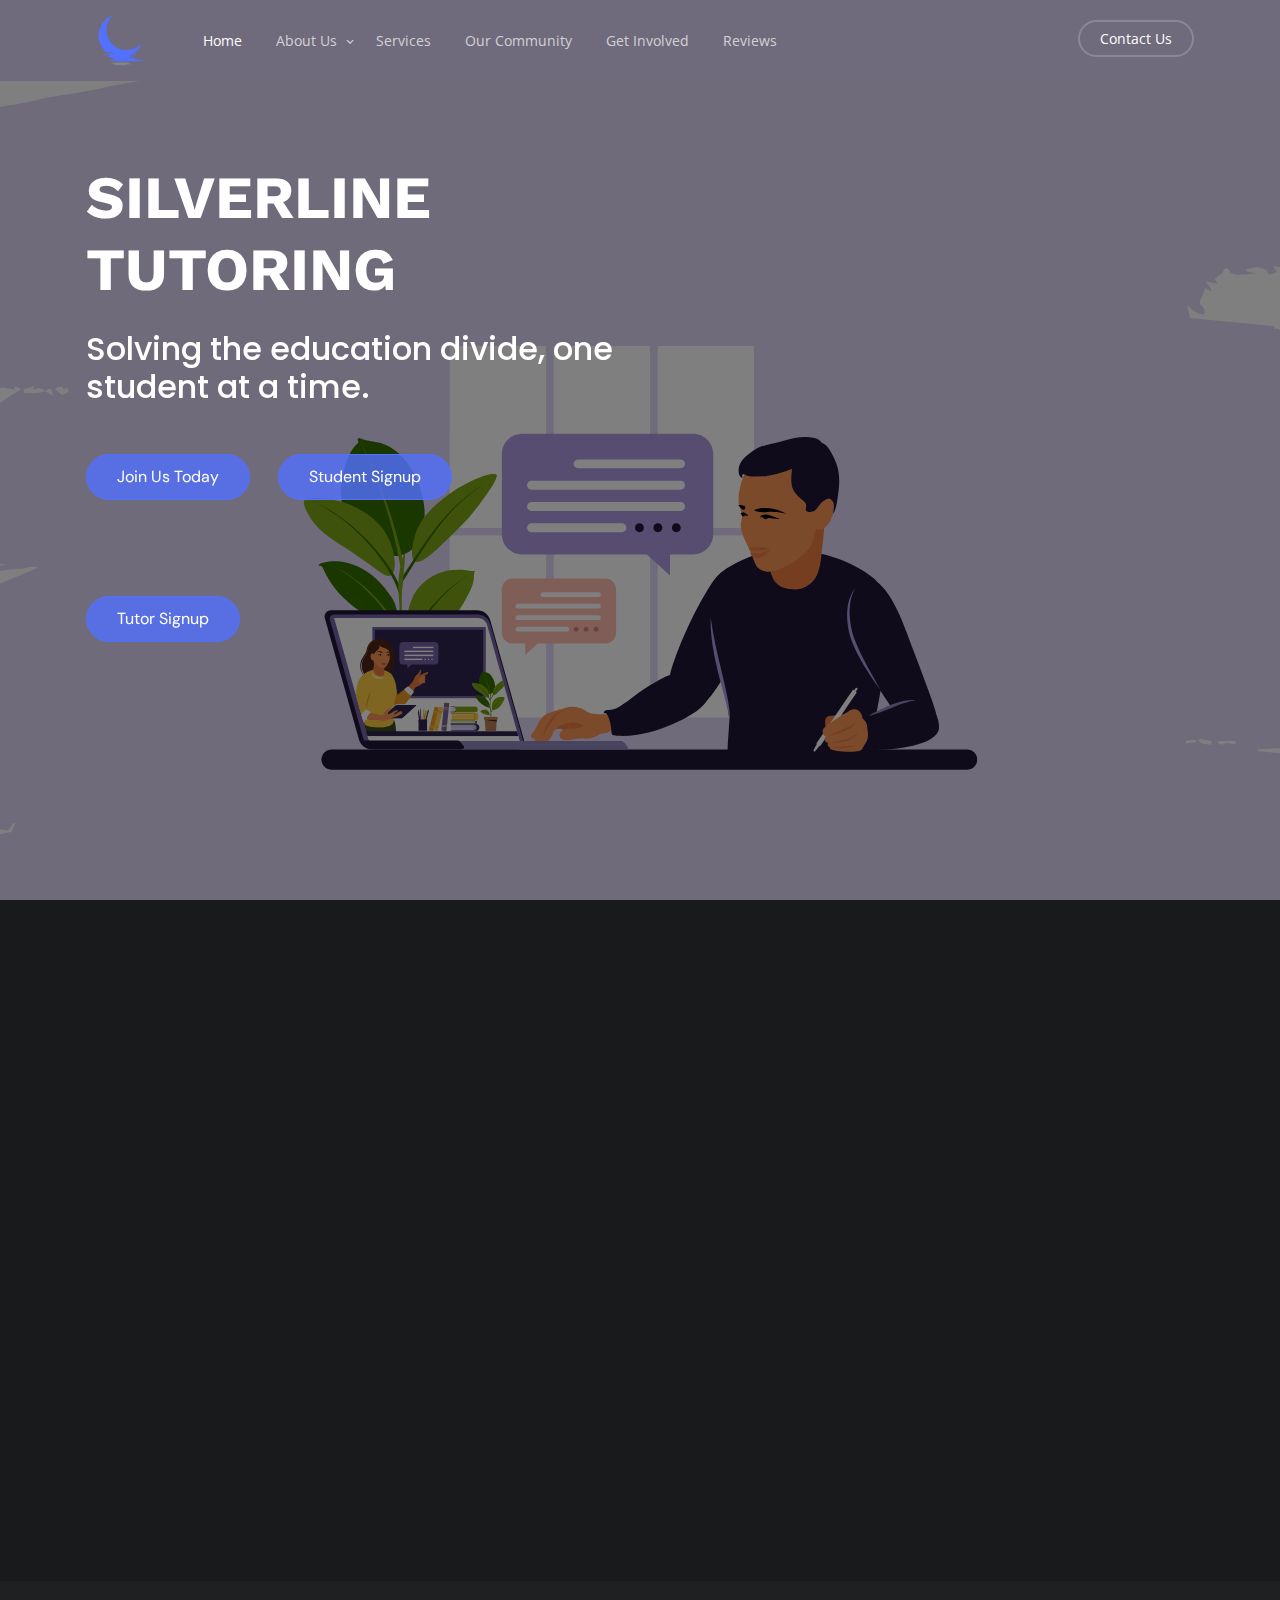
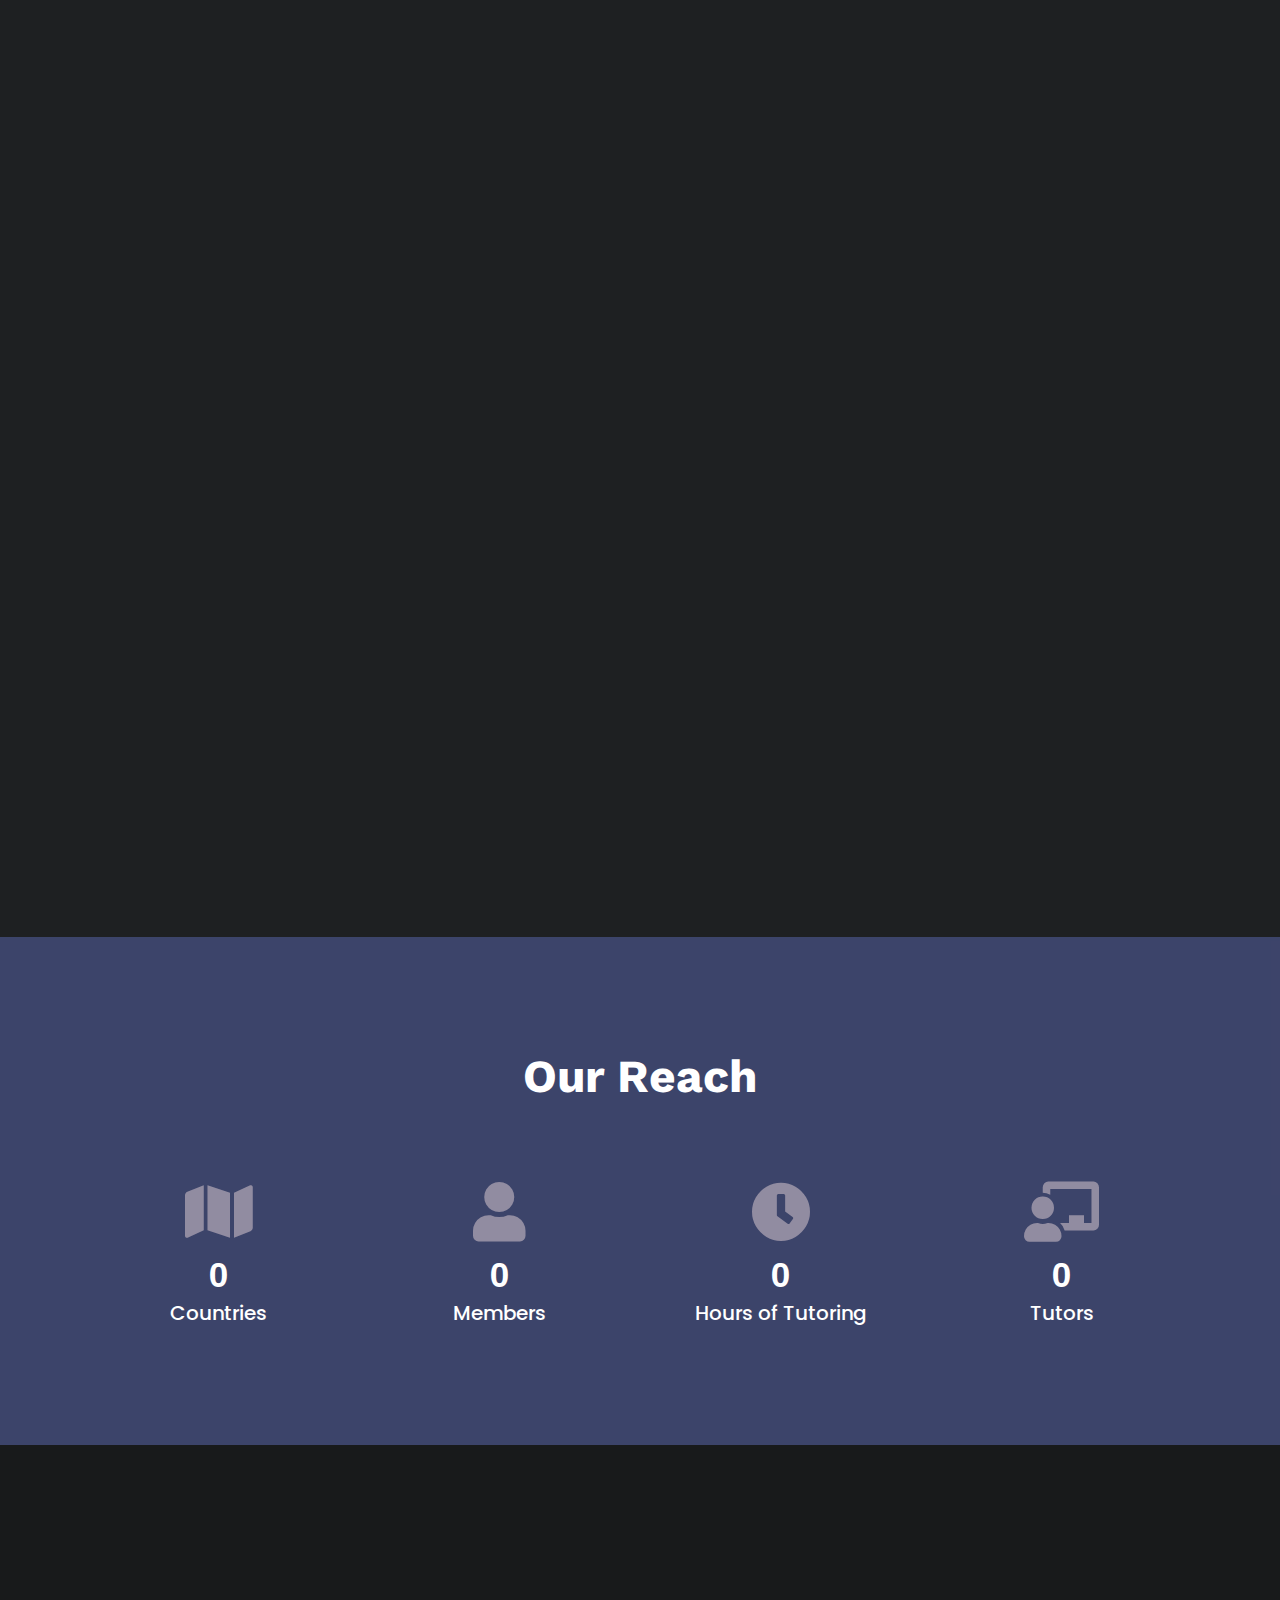
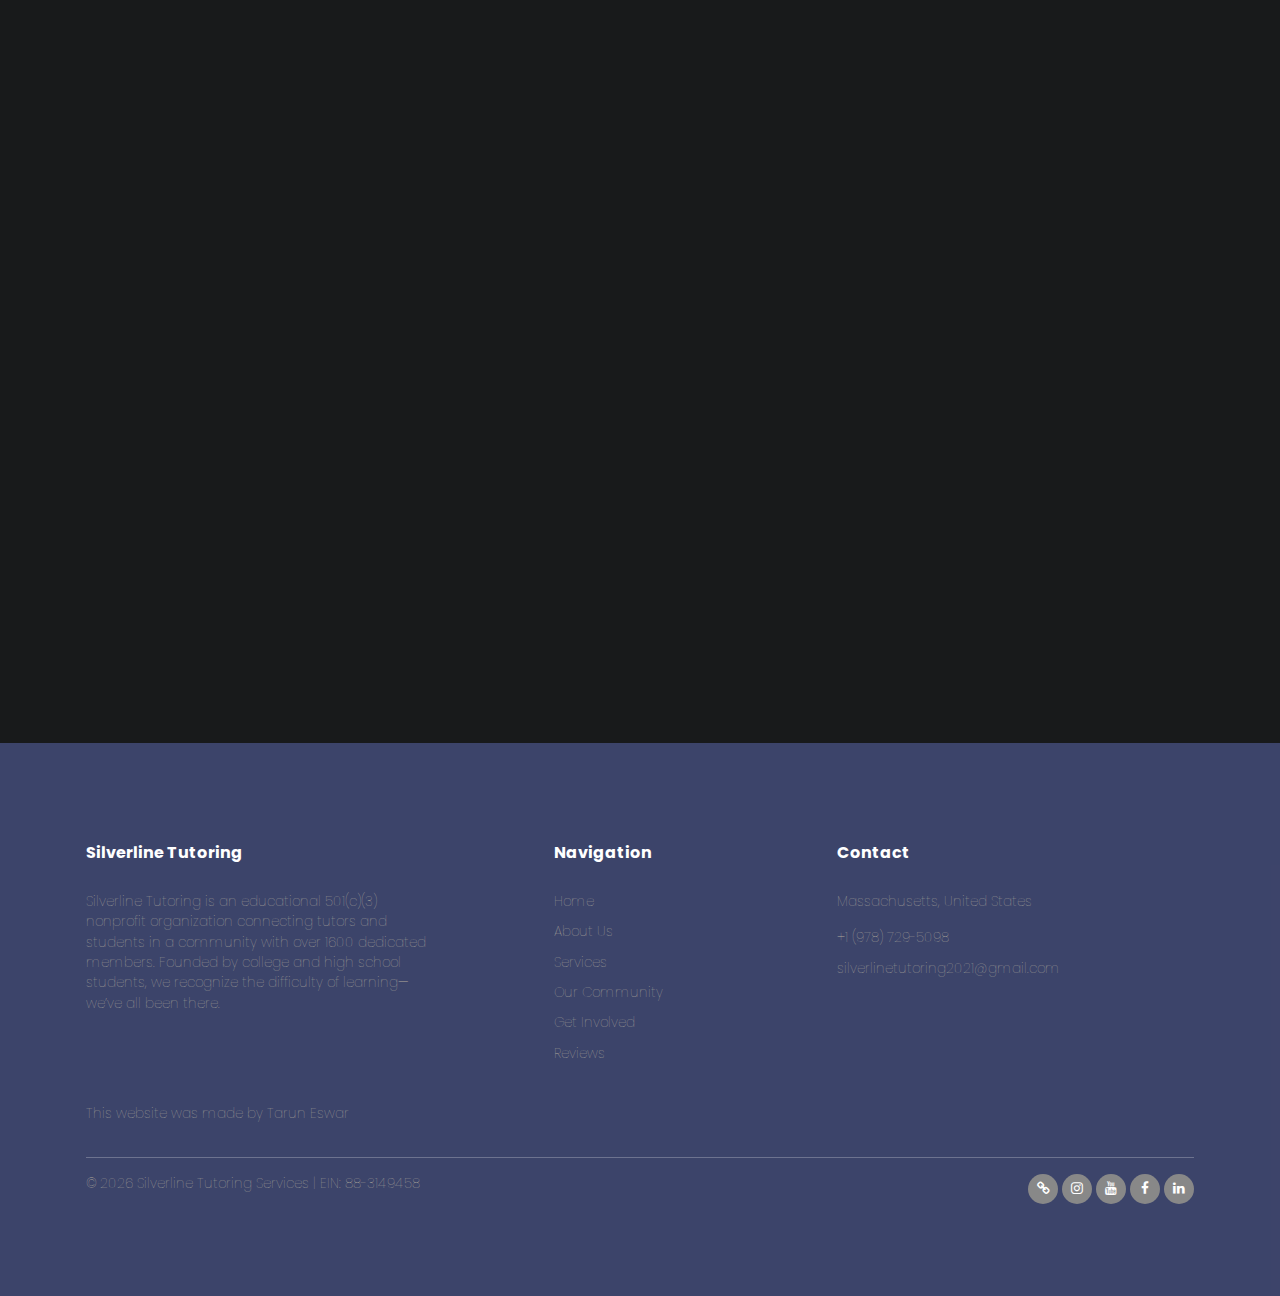
==== commit 29212ec1: "broken links" ====
--- a/index.html
+++ b/index.html
@@ -127,7 +127,7 @@
 					<p data-aos="fade-up" data-aos-delay="200">From the depths of math to complex texts in English,
 						every student has struggled. We want
 						to bridge this divide in education by providing free tutoring to any student.</p>
-					<p class="my-5" data-aos="fade-up" data-aos-delay="300"><a href="#" class="btn btn-primary">Read
+					<p class="my-5" data-aos="fade-up" data-aos-delay="300"><a href="about.html" class="btn btn-primary">Read
 							more</a></p>
 				</div>
 				<div class="col-lg-6">
@@ -185,7 +185,7 @@
 									<img src="images/Home/eng.png" alt="Image" class="img-fluid">
 								</div>
 								<div class="mt-4">
-									<h3><a href="#">Versatile Tutoring</a></h3>
+									<h3>>Versatile Tutoring</h3>
 									<span class="meta">We have 40+ tutors readily available to help any student in any
 										subject from english to calculus.</span>
 								</div>
@@ -197,7 +197,7 @@
 									<img src="images/Home/flexibile.png" alt="Image" class="img-fluid">
 								</div>
 								<div class="mt-4">
-									<h3><a href="#">Flexibility</a></h3>
+									<h3>Flexibility</h3>
 									<span class="meta">Our tutors can adjust their meeting times and teaching styles per
 										each student to maximize the student's benefit.</span>
 								</div>
@@ -208,7 +208,7 @@
 									<img src="images/Home/community.png" alt="Image" class="img-fluid">
 								</div>
 								<div class="mt-4">
-									<h3><a href="#">Community</a></h3>
+									<h3>Community</h3>
 									<span class="meta">We have a vast community with helpful members and events such as
 										trivia night, allowing each student to learn in a helpful environment.</span>
 								</div>
@@ -219,7 +219,7 @@
 									<img src="images/Home/quality.png" alt="Image" class="img-fluid">
 								</div>
 								<div class="mt-4">
-									<h3><a href="#">Quality Lessons</a></h3>
+									<h3>Quality Lessons</h3>
 									<span class="meta">Each tutor is carefully interviewed or certified prior to
 										teaching, allowing for quality lesson plans for students.</span>
 								</div>
@@ -230,7 +230,7 @@
 					</div>
 				</div>
 				<br><br>
-				<p class="my-5" data-aos="fade-up" data-aos-delay="300"><a href="#"
+				<p class="my-5" data-aos="fade-up" data-aos-delay="300"><a href="services.html"
 						class="btn btn-primary text-lg-center">View all services</a></p>
 			</div>
 
@@ -366,7 +366,7 @@
 							<div id="collapseOne" class="collapse show" aria-labelledby="headingOne"
 								data-bs-parent="#accordion_1">
 								<div class="accordion-body">
-									Fill out the <a href="#">student form</a> located under "get involved," and feel
+									Fill out the <a href="get-involved.html">student form</a> located under "get involved," and feel
 									free to join our Discord server to learn
 									more.
 								</div>
@@ -421,7 +421,7 @@
 							<div id="collapseFour" class="collapse" aria-labelledby="headingThree"
 								data-bs-parent="#accordion_1">
 								<div class="accordion-body">
-									Fill out the <a href="#">tutor form</a> located under "get involved," and we will
+									Fill out the <a href="get-involved.html">tutor form</a> located under "get involved," and we will
 									reach out to you. Be prepared to answer
 									questions during an interview as well as a short 5-10 minute lesson to demonstrate
 									your skills in
@@ -462,7 +462,7 @@
 								data-bs-parent="#accordion_1">
 								<div class="accordion-body">
 									Silverline tutoring is run by highschoolers and college students. Our full team can
-									be found <a href="#">here</a>.
+									be found <a href="team.html">here</a>.
 								</div>
 							</div>
 
@@ -474,7 +474,7 @@
 
 			</div>
 			<div class="text-center" style="margin-bottom: 0px;">
-				<p class="" data-aos="fade-up" data-aos-delay="300" style="padding-top: 20px;"><a href="#"
+				<p class="" data-aos="fade-up" data-aos-delay="300" style="padding-top: 20px;"><a href="get-involved.html"
 						class="btn btn-primary text-lg-center">Get Involved Today!</a></p>
 			</div>
 		</div> <!-- .container -->
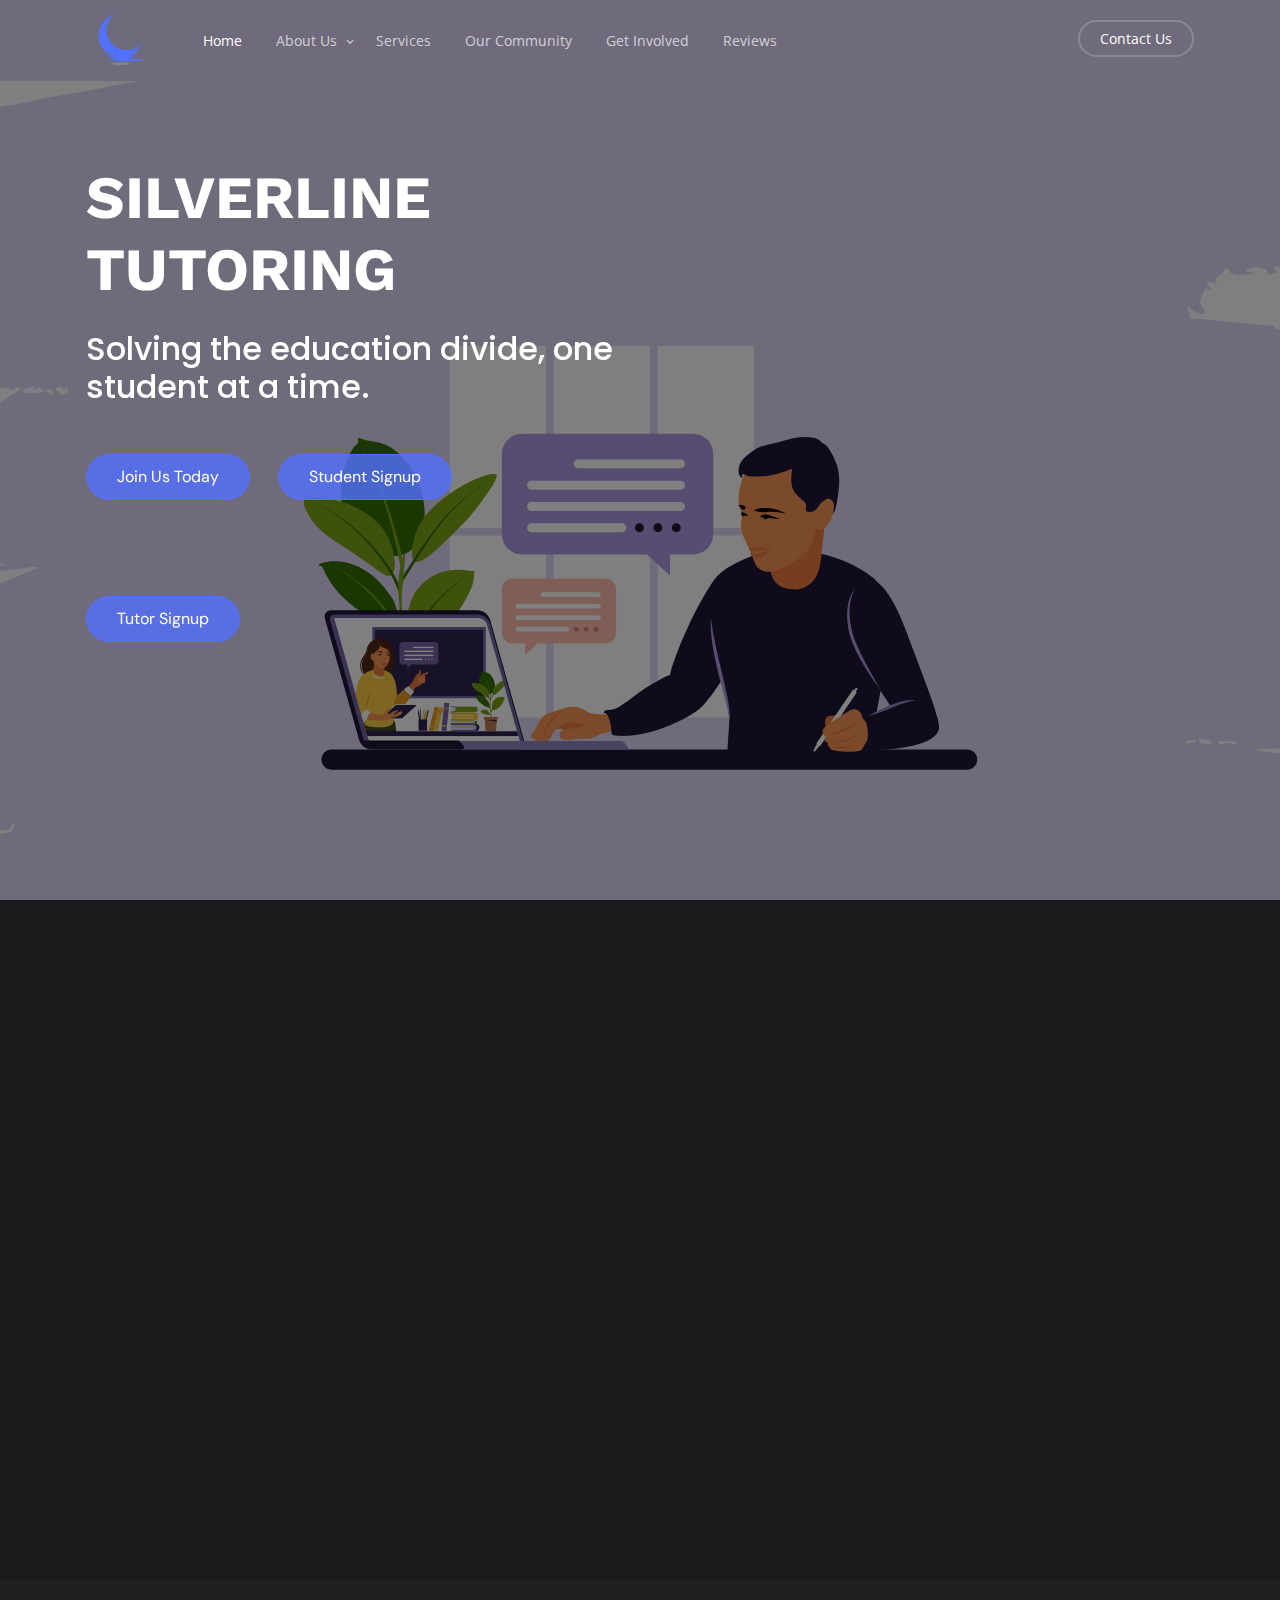
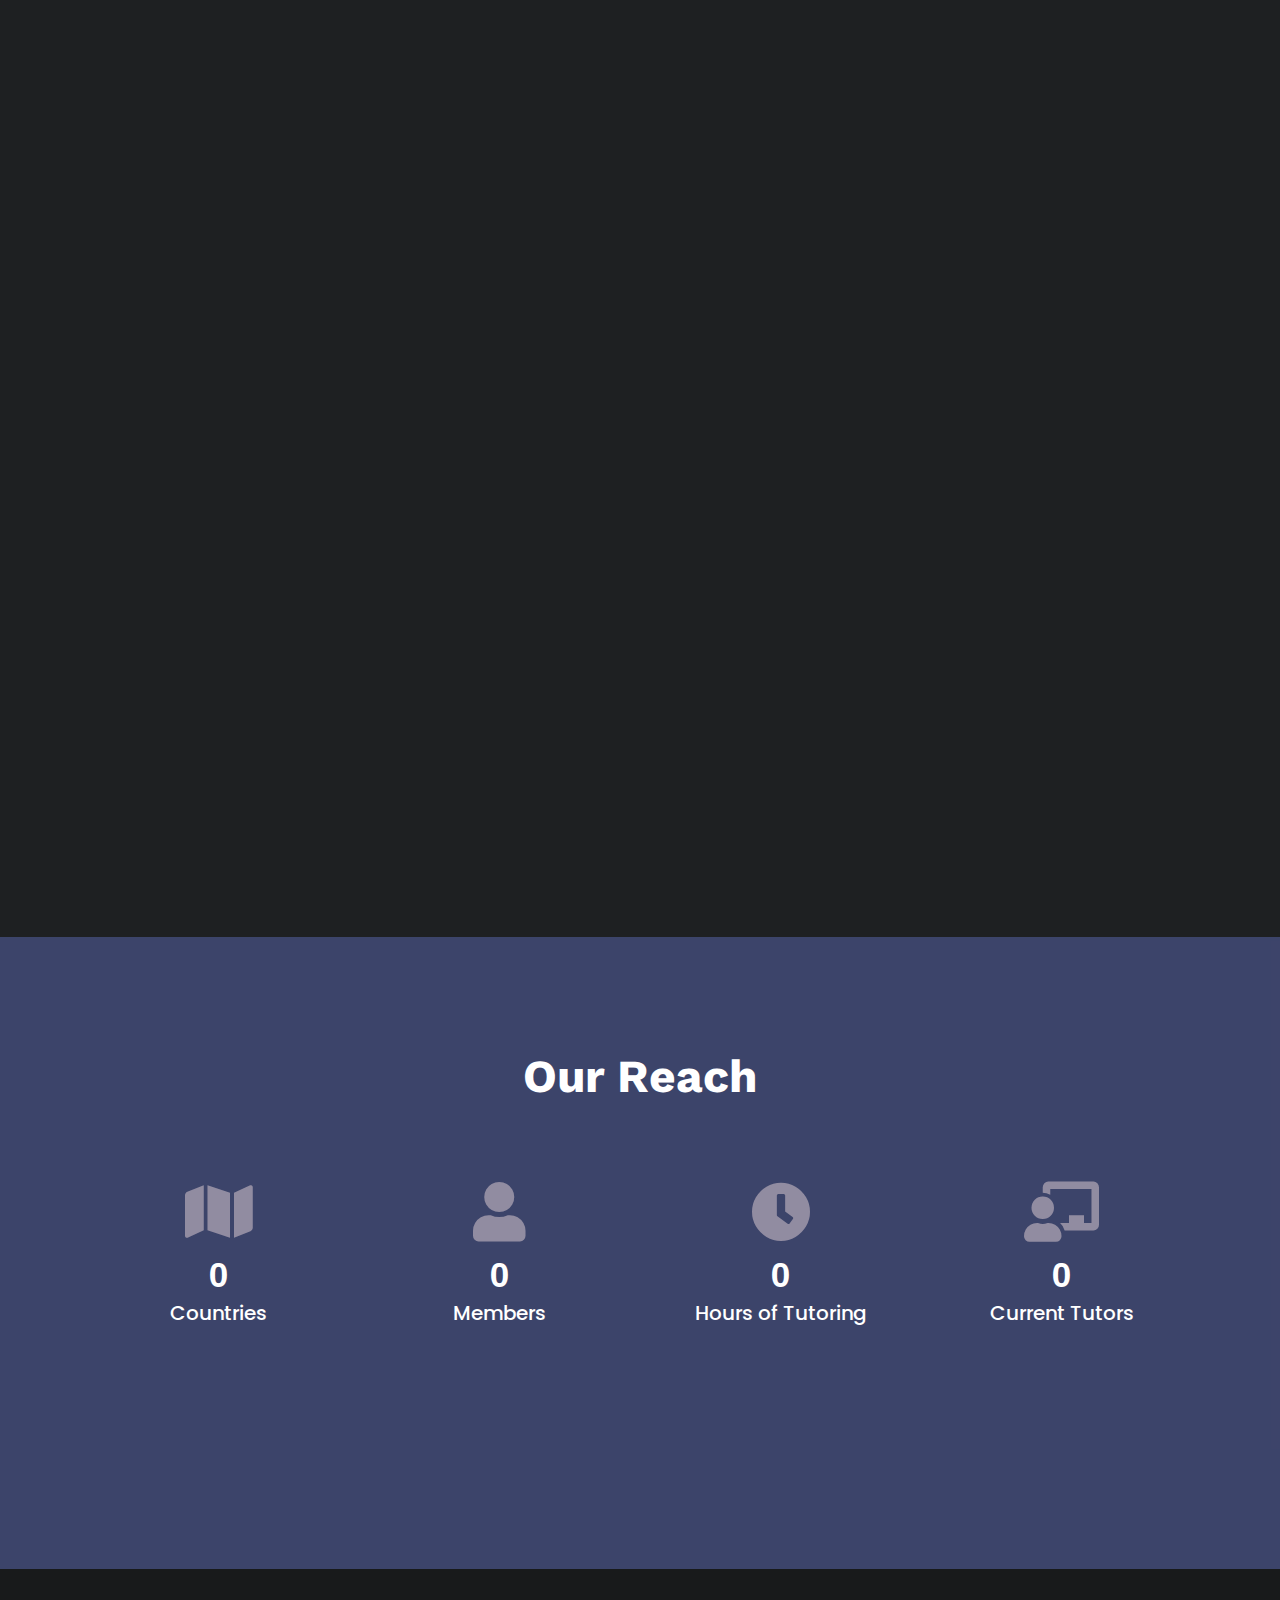
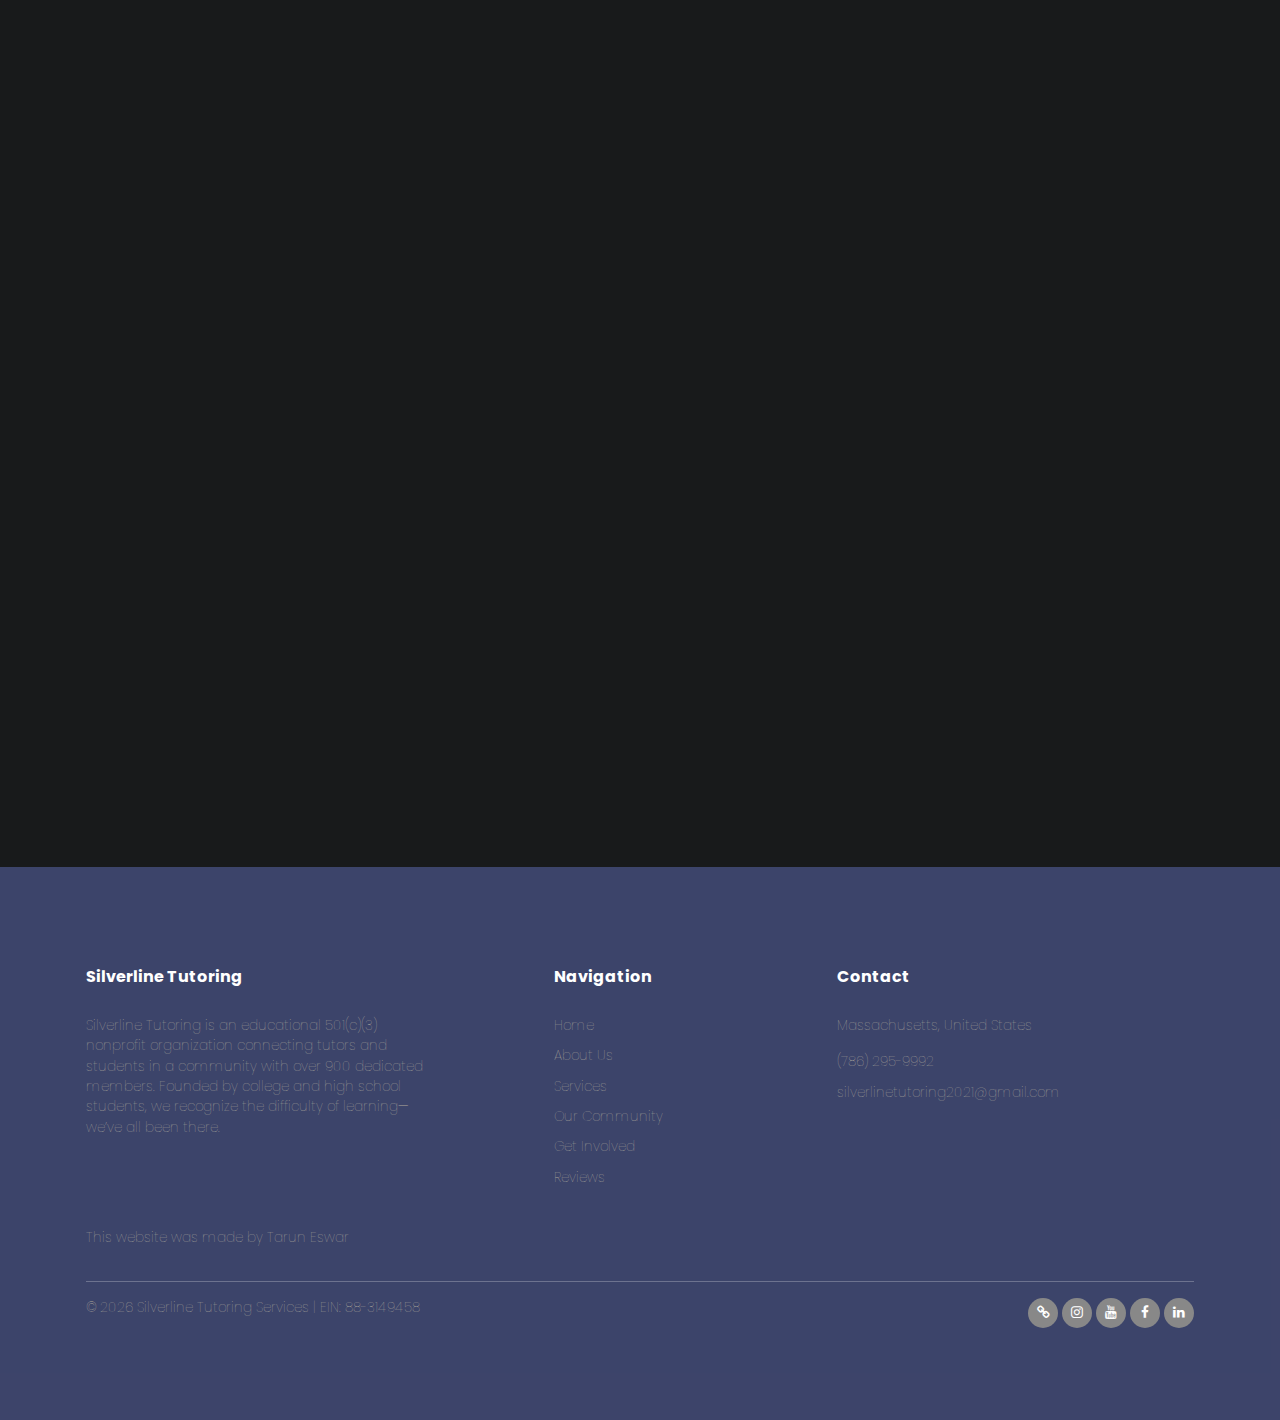
==== commit e596c978: "updates" ====
--- a/index.html
+++ b/index.html
@@ -5,20 +5,17 @@
 	<!-- Required meta tags -->
 	<meta charset="utf-8">
 	<meta name="viewport" content="width=device-width, initial-scale=1">
+	<meta name="description" content="Silverline Tutoring is an educational 501(c)(3) nonprofit organization connecting tutors and students in a community with over 900 dedicated members. Founded by college and high school students, we recognize the difficulty of learning—we’ve all been there..">
+	<meta name="keywords" content="tutoring, education, free learning, volunteering, 501(c)(3)">
 	<link rel="preconnect" href="https://fonts.gstatic.com">
 	<link rel="preconnect" href="https://fonts.googleapis.com">
 	<link rel="preconnect" href="https://fonts.gstatic.com" crossorigin>
 	<link rel="preconnect" href="https://fonts.googleapis.com">
-
 	<link rel="preconnect" href="https://fonts.googleapis.com">
 	<link rel="preconnect" href="https://fonts.gstatic.com" crossorigin>
-	<link
-		href="https://fonts.googleapis.com/css2?family=Alfa+Slab+One&family=DM+Sans:wght@500&family=Hammersmith+One&family=Open+Sans:wght@400;800&family=Poppins:wght@500&family=Raleway:wght@900&family=Roboto:wght@900&family=Work+Sans:wght@700&display=swap"
-		rel="stylesheet">
-
+	<link href="https://fonts.googleapis.com/css2?family=Alfa+Slab+One&family=DM+Sans:wght@500&family=Hammersmith+One&family=Open+Sans:wght@400;800&family=Poppins:wght@500&family=Raleway:wght@900&family=Roboto:wght@900&family=Work+Sans:wght@700&display=swap"rel="stylesheet">
 	<link rel="stylesheet" href="fonts/icomoon/style.css">
 	<link rel="stylesheet" href="fonts/flaticon/font/flaticon.css">
-
 	<link rel="stylesheet" href="css/tiny-slider.css">
 	<link rel="stylesheet" href="css/flaticon.css">
 	<link rel="stylesheet" href="css/aos.css">
@@ -28,10 +25,8 @@
 	<link rel="stylesheet" href="css/fontawesome/css/all.min.css">
 	<link rel="stylesheet" href="css/fontawesome/webfonts/.">
 	<link rel="icon" type="image/x-icon" href="images/icon.svg">
-
 	<title>Silverline Tutoring</title>
 </head>
-
 <body>
 	<div class="site-mobile-menu site-navbar-target">
 		<div class="site-mobile-menu-header">
@@ -41,15 +36,11 @@
 		</div>
 		<div class="site-mobile-menu-body"></div>
 	</div>
-
 	<nav class="site-nav ">
 		<div class="container nav1">
-
 			<img style="max-height: 70px; margin-top: -15px;" class="float-start" src="images/logo4.svg">
 			<img style="max-height: 70px; margin-top: -15px;" class="float-start1 hide" src="images/logo1.svg">
 			<div class="site-navigation">
-
-
 				<ul class="js-clone-nav d-none d-lg-inline-block text-start site-menu float-start">
 					<li class="active"><a href="index.html">Home</a></li>
 					<li class="has-children non">
@@ -64,13 +55,10 @@
 					<li class="non"><a href="community.html">Our Community</a></li>
 					<li class="non"><a href="get-involved.html">Get Involved</a></li>
 					<li class="non"><a href="reviews.html">Reviews</a></li>
-
 				</ul>
-
 				<ul class="js-clone-nav d-none d-lg-inline-block text-end site-menu float-end">
 					<li class="cta-button"><a href="mailto:silverlinetutoring2021@gmail.com">Contact Us</a></li>
 				</ul>
-
 				<a href="#"
 					class="burger ms-auto float-end site-menu-toggle js-menu-toggle d-inline-block d-lg-none light"
 					data-toggle="collapse" data-target="#main-navbar">
@@ -80,9 +68,6 @@
 
 		</div>
 	</nav>
-
-
-
 	<div class="hero hero1 overlay" style="background-image: url('images/hero_1.svg');">
 		<div class="container">
 			<div class="row align-items-center">
@@ -103,15 +88,9 @@
 									Signup</a></p>
 						</div>
 				</div>
-
-
-			</div>
-		</div>
-
-
-	</div>
-
-
+			</div>
+		</div>
+	</div>
 	<div class="section section-2">
 		<div class="container">
 			<div class="row align-items-center">
@@ -127,7 +106,8 @@
 					<p data-aos="fade-up" data-aos-delay="200">From the depths of math to complex texts in English,
 						every student has struggled. We want
 						to bridge this divide in education by providing free tutoring to any student.</p>
-					<p class="my-5" data-aos="fade-up" data-aos-delay="300"><a href="about.html" class="btn btn-primary">Read
+					<p class="my-5" data-aos="fade-up" data-aos-delay="300"><a href="about.html"
+							class="btn btn-primary">Read
 							more</a></p>
 				</div>
 				<div class="col-lg-6">
@@ -135,23 +115,18 @@
 						<div class="col-12 col-lg-12" data-aos="fade-up" data-aos-delay="400">
 							<img src="images/about_1.png" alt="Image" class="gen-img" style="margin-left: 20px;">
 						</div>
-
-					</div>
-				</div>
-			</div>
-
-		</div>
-	</div>
-
-
+					</div>
+				</div>
+			</div>
+		</div>
+	</div>
 	<div class="section section-3" style="background: #1E2022;">
 		<div class="container">
 			<div class="row align-items-center justify-content-between  mb-5">
 				<div class="col-lg-6" data-aos="fade-up">
 					<span class="subheading">Services</span>
 					<h2 class="heading mb-3">A Plethora of Resources</h2>
-					<p>We understand that different students have different needs per subject. Therefore, we have a team
-						of dedicated tutors ready to aid the student regardless of their needs.</p>
+					<p>We understand that different students have different needs per subject. Therefore, we have a team of dedicated tutors ready to aid the student regardless of their needs.</p>
 				</div>
 				<div class="col-lg-5 text-md-end" data-aos="fade-up" data-aos-delay="100">
 					<div id="destination-controls">
@@ -161,7 +136,6 @@
 								<path d="M47.5 16L3.5 16" stroke="#5271FF" stroke-width="2" />
 								<path d="M17.25 1.11246L2 16L17.25 30.8875" stroke="#5271FF" stroke-width="2" />
 							</svg>
-
 						</span>
 						<span class="next" data-controls="next">
 							<svg width="64" height="36" viewBox="0 0 64 36" fill="none"
@@ -174,9 +148,7 @@
 					</div>
 				</div>
 			</div>
-
 			<div class="row text-center">
-
 				<div class="col-lg-12" data-aos="fade-up" data-aos-delay="200">
 					<div class="destination-slider-wrap">
 						<div class="destination-slider">
@@ -191,7 +163,6 @@
 								</div>
 
 							</div>
-
 							<div class="destination">
 								<div class="thumb">
 									<img src="images/Home/flexibile.png" alt="Image" class="img-fluid">
@@ -202,7 +173,6 @@
 										each student to maximize the student's benefit.</span>
 								</div>
 							</div>
-
 							<div class="destination">
 								<div class="thumb">
 									<img src="images/Home/community.png" alt="Image" class="img-fluid">
@@ -213,7 +183,6 @@
 										trivia night, allowing each student to learn in a helpful environment.</span>
 								</div>
 							</div>
-
 							<div class="destination">
 								<div class="thumb">
 									<img src="images/Home/quality.png" alt="Image" class="img-fluid">
@@ -224,8 +193,6 @@
 										teaching, allowing for quality lesson plans for students.</span>
 								</div>
 							</div>
-
-
 						</div>
 					</div>
 				</div>
@@ -233,9 +200,7 @@
 				<p class="my-5" data-aos="fade-up" data-aos-delay="300"><a href="services.html"
 						class="btn btn-primary text-lg-center">View all services</a></p>
 			</div>
-
-		</div>
-
+		</div>
 	</div>
 	<div id="statistic" class="section bg-light text-lg-center loc">
 		<div class="container">
@@ -248,36 +213,31 @@
 							<div class="counting" data-count="30">0</div>
 							<h5>Countries</h5>
 						</div>
-
 						<div class="col-lg-33 stats">
 							<i class="fa fa-user" aria-hidden="true"></i>
-							<div class="counting" data-count="1670">0</div>
+							<div class="counting" data-count="990">0</div>
 							<h5>Members</h5>
 						</div>
-
 						<div class="col-lg-33 stats">
 							<i class="fa fa-clock" aria-hidden="true"></i>
-							<div class="counting" data-count="1000">0</div>
+							<div class="counting" data-count="6752">0</div>
 							<h5>Hours of Tutoring</h5>
 						</div>
-
 						<div class="col-lg-33 stats">
 							<i class="fa fa-chalkboard-teacher" aria-hidden="true"></i>
-							<div class="counting" data-count="200">0</div>
-							<h5>Tutors</h5>
-						</div>
-					</div>
-				</div>
-
-
-			</div>
-		</div>
-	</div>
-
-
+							<div class="counting" data-count="16">0</div>
+							<h5>Current Tutors</h5>
+						</div>
+					</div>
+				</div>
+			</div>
+			<br><br>
+			<p class="" data-aos="fade-up" data-aos-delay="300" style="padding-top: 20px;"><a
+					href="community.html#target" class="btn btn-primary text-lg-center">View More Statistics</a></p>
+		</div>
+	</div>
 	<div class="section">
 		<div class="container">
-
 			<div class="row">
 				<div class="col-lg-5 mb-lg-0 me-auto text-lg-center testimonial-wrap" data-aos="fade-up"
 					data-aos-delay="0">
@@ -354,7 +314,6 @@
 				<div class="col-lg-5 mt-4 mt-lg-0" data-aos="fade-up" data-aos-delay="100">
 					<span class="subheading">Still Unsure?</span>
 					<h2 class="heading mb-5">Frequently Asked <br> Questions</h2>
-
 					<div class="custom-accordion" id="accordion_1">
 						<div class="accordion-item">
 							<h2 class="mb-0">
@@ -366,7 +325,8 @@
 							<div id="collapseOne" class="collapse show" aria-labelledby="headingOne"
 								data-bs-parent="#accordion_1">
 								<div class="accordion-body">
-									Fill out the <a href="get-involved.html">student form</a> located under "get involved," and feel
+									Fill out the <a href="get-involved.html">student form</a> located under "get
+									involved," and feel
 									free to join our Discord server to learn
 									more.
 								</div>
@@ -383,9 +343,7 @@
 								data-bs-parent="#accordion_1">
 								<div class="accordion-body">
 									Tutoring sessions take place online and can be conducted through zoom or other video
-									conference
-									platforms. If you are a member of our Discord server, the voice channel feature will
-									often be used by our tutors.
+									conference platforms. If you are a member of our Discord server, the voice channel feature will often be used by our tutors.
 								</div>
 							</div>
 						</div> <!-- .accordion-item -->
@@ -393,23 +351,18 @@
 							<h2 class="mb-0">
 								<button class="btn btn-link collapsed" type="button" data-bs-toggle="collapse"
 									data-bs-target="#collapseThree" aria-expanded="false"
-									aria-controls="collapseThree">Do I have to pay
-									for tutoring?</button>
+									aria-controls="collapseThree">Do I have to pay for tutoring?</button>
 							</h2>
-
 							<div id="collapseThree" class="collapse" aria-labelledby="headingThree"
 								data-bs-parent="#accordion_1">
 								<div class="accordion-body">
 									No! Silverline is a nonprofit dedicated to ensuring that students recieve tutoring
-									for free. Tutors earn volunteer hours in exchange for their help.
-									However, students can earn from our program as we often host trivia nights with a
+									for free. Tutors earn volunteer hours in exchange for their help. However, students can earn from our program as we often host trivia nights with a
 									cash prize thanks to our sponsors.
 								</div>
 							</div>
 
 						</div> <!-- .accordion-item -->
-
-
 						<div class="accordion-item">
 							<h2 class="mb-0">
 								<button class="btn btn-link collapsed" type="button" data-bs-toggle="collapse"
@@ -417,78 +370,54 @@
 									aria-controls="collapseFour">How do I sign up
 									to be a tutor?</button>
 							</h2>
-
 							<div id="collapseFour" class="collapse" aria-labelledby="headingThree"
 								data-bs-parent="#accordion_1">
 								<div class="accordion-body">
-									Fill out the <a href="get-involved.html">tutor form</a> located under "get involved," and we will
-									reach out to you. Be prepared to answer
-									questions during an interview as well as a short 5-10 minute lesson to demonstrate
-									your skills in
-									teaching. Afterwards, we will determine if you are suited to teach and the specific
+									Fill out the <a href="get-involved.html">tutor form</a> located under "get
+									involved," and we will reach out to you. Be prepared to answer questions during an interview as well as a short 5-10 minute lesson to demonstrate
+									your skills in teaching. Afterwards, we will determine if you are suited to teach and the specific
 									subjects.
 								</div>
 							</div>
-
 						</div> <!-- .accordion-item -->
 						<div class="accordion-item">
 							<h2 class="mb-0">
 								<button class="btn btn-link collapsed" type="button" data-bs-toggle="collapse"
 									data-bs-target="#collapseFive" aria-expanded="false"
-									aria-controls="collapseFive">What is the
-									experience of the tutors?</button>
+									aria-controls="collapseFive">What is the experience of the tutors?</button>
 							</h2>
 
 							<div id="collapseFive" class="collapse" aria-labelledby="headingThree"
 								data-bs-parent="#accordion_1">
 								<div class="accordion-body">
 									Most of our tutors are high school senior or college students. However, some of our
-									tutors are
-									teachers or former
-									teachers. Regardless of the tutor, we guaruntee that all of our tutors are
-									qualified.
+									tutors are teachers or former teachers. Regardless of the tutor, we guaruntee that all of our tutors are qualified.
 								</div>
 							</div>
 
 						</div> <!-- .accordion-item -->
 						<div class="accordion-item">
 							<h2 class="mb-0">
-								<button class="btn btn-link collapsed" type="button" data-bs-toggle="collapse"
-									data-bs-target="#collapseSix" aria-expanded="false" aria-controls="collapseFive">Who
-									runs Silverline Tutoring?</button>
+								<button class="btn btn-link collapsed" type="button" data-bs-toggle="collapse" data-bs-target="#collapseSix"
+									aria-expanded="false" aria-controls="collapseFive">Who runs Silverline Tutoring?</button>
 							</h2>
-
 							<div id="collapseSix" class="collapse" aria-labelledby="headingThree"
 								data-bs-parent="#accordion_1">
 								<div class="accordion-body">
-									Silverline tutoring is run by highschoolers and college students. Our full team can
-									be found <a href="team.html">here</a>.
-								</div>
-							</div>
-
-						</div> <!-- .accordion-item -->
-
-
-					</div>
-				</div>
-
+									Silverline tutoring is run by highschoolers and college students. Our full team can	be found <a href="team.html">here</a>.
+								</div>
+							</div>
+						</div>
+					</div>
+				</div>
 			</div>
 			<div class="text-center" style="margin-bottom: 0px;">
-				<p class="" data-aos="fade-up" data-aos-delay="300" style="padding-top: 20px;"><a href="get-involved.html"
-						class="btn btn-primary text-lg-center">Get Involved Today!</a></p>
-			</div>
-		</div> <!-- .container -->
-
-	</div> <!-- /.untree_co-section -->
-
-
-
-
-
-
-
-
-
+				<p class="" data-aos="fade-up" data-aos-delay="300" style="padding-top: 20px;"><a href="get-involved.html" class="btn btn-primary text-lg-center">Get Involved Today!</a></p>
+			</div>
+		</div>
+	</div>
+
+	<!-- Footer -->
 	<div class="site-footer">
 		<div class="container align-items-center">
 			<div class="row align-self-lg-center">
@@ -496,12 +425,10 @@
 					<div class="widget">
 						<h3>Silverline Tutoring</h3>
 						<p>Silverline Tutoring is an educational 501(c)(3) nonprofit organization connecting tutors and
-							students in a community
-							with over 1600 dedicated members. Founded by college and high school students, we recognize
-							the difficulty of
-							learning—we’ve all been there.</p>
-					</div> <!-- /.widget -->
-				</div> <!-- /.col-lg-3 -->
+							students in a community with over 900 dedicated members. Founded by college and high school students, we recognize
+							the difficulty of learning—we’ve all been there.</p>
+					</div>
+				</div> 
 				<div class="col-lg-1"></div>
 				<div class="col-lg-2">
 					<div class="widget">
@@ -514,48 +441,41 @@
 							<li><a href="get-involved.html">Get Involved</a></li>
 							<li><a href="reviews.html">Reviews</a></li>
 						</ul>
-					</div> <!-- /.widget -->
-				</div> <!-- /.col-lg-3 -->
+					</div> 
+				</div>
 				<div class="col-lg-1"></div>
 				<div class="col-lg-3">
 					<div class="widget">
 						<h3>Contact</h3>
 						<address style="color: #AFA99E;">Massachusetts, United States</address>
 						<ul class="list-unstyled links mb-4">
-							<li><a href="tel://19787295098">‭+1 (978) 729-5098‬</a></li>
-							<li><a href="mailto:silverlinetutoring2021@gmail.com">silverlinetutoring2021@gmail.com</a>
-							</li>
+							<li><a href="tel://7862959992">‭(786) 295-9992</a></li>
+							<li><a href="mailto:silverlinetutoring2021@gmail.com">silverlinetutoring2021@gmail.com</a></li>
 						</ul>
-					</div> <!-- /.widget -->
-				</div> <!-- /.col-lg-3 -->
-				<p> This
-					website was made by <a href="https://github.com/Tarune28" target="_blank"
-						rel="nofollow noopener">Tarun Eswar</a>
-				</p>
-			</div> <!-- /.row -->
+					</div> 
+				</div> 
+				<p> This website was made by <a href="https://github.com/Tarune28" target="_blank" rel="nofollow noopener">Tarun Eswar</a></p>
+			</div>
 			<hr>
 			<div class="row">
 				<div style="color:white" class="col-lg-6">
 					<p class="copy">&copy;
-						<script>document.write(new Date().getFullYear());</script> Silverline Tutoring Services | EIN: 88-3149458</a>
+						<script>document.write(new Date().getFullYear());</script> Silverline Tutoring Services | EIN:
+						88-3149458</a>
 					</p>
 				</div>
 				<div class="col-lg-6 text-end">
 					<ul class="list-unstyled social">
 						<li><a href="https://discord.com/invite/wQMk8gCect"><span class="icon-link"></span></a></li>
-						<li><a href=" https://www.instagram.com/silverlinetutoring/"><span
-									class="icon-instagram"></span></a></li>
-						<li><a href="https://www.youtube.com/channel/UCc-c1_wUoQPavLeKE5I2_aA"><span
-									class="icon-youtube"></span></a></li>
-						<li><a href="https://m.facebook.com/people/Silverline-Tutoring/100078405522496/"><span
-									class="icon-facebook"></span></a></li>
-						<li><a href="https://www.linkedin.com/company/silverline-tutoring-services/"><span
-									class="icon-linkedin"></span></a></li>
+						<li><a href=" https://www.instagram.com/silverlinetutoring/"><span class="icon-instagram"></span></a></li>
+						<li><a href="https://www.youtube.com/channel/UCc-c1_wUoQPavLeKE5I2_aA"><span class="icon-youtube"></span></a></li>
+						<li><a href="https://m.facebook.com/people/Silverline-Tutoring/100078405522496/"><span class="icon-facebook"></span></a></li>
+						<li><a href="https://www.linkedin.com/company/silverline-tutoring-services/"><span class="icon-linkedin"></span></a></li>
 					</ul>
 				</div>
 			</div>
-		</div> <!-- /.container -->
-	</div> <!-- /.site-footer -->
+		</div>
+	</div>
 
 
 	<!-- Preloader -->
@@ -565,6 +485,8 @@
 			<span class="visually-hidden">Loading...</span>
 		</div>
 	</div>
+
+	<!-- Javascript -->
 	<script>
 		const navbar = document.querySelector('.site-nav');
 		const logo = document.querySelector('.float-start');
@@ -581,7 +503,6 @@
 			}
 		};
 	</script>
-
 	<script src="https://ajax.googleapis.com/ajax/libs/jquery/3.6.0/jquery.min.js"></script>
 	<script src="js/count.js"></script>
 	<script src="js/bootstrap.bundle.min.js"></script>
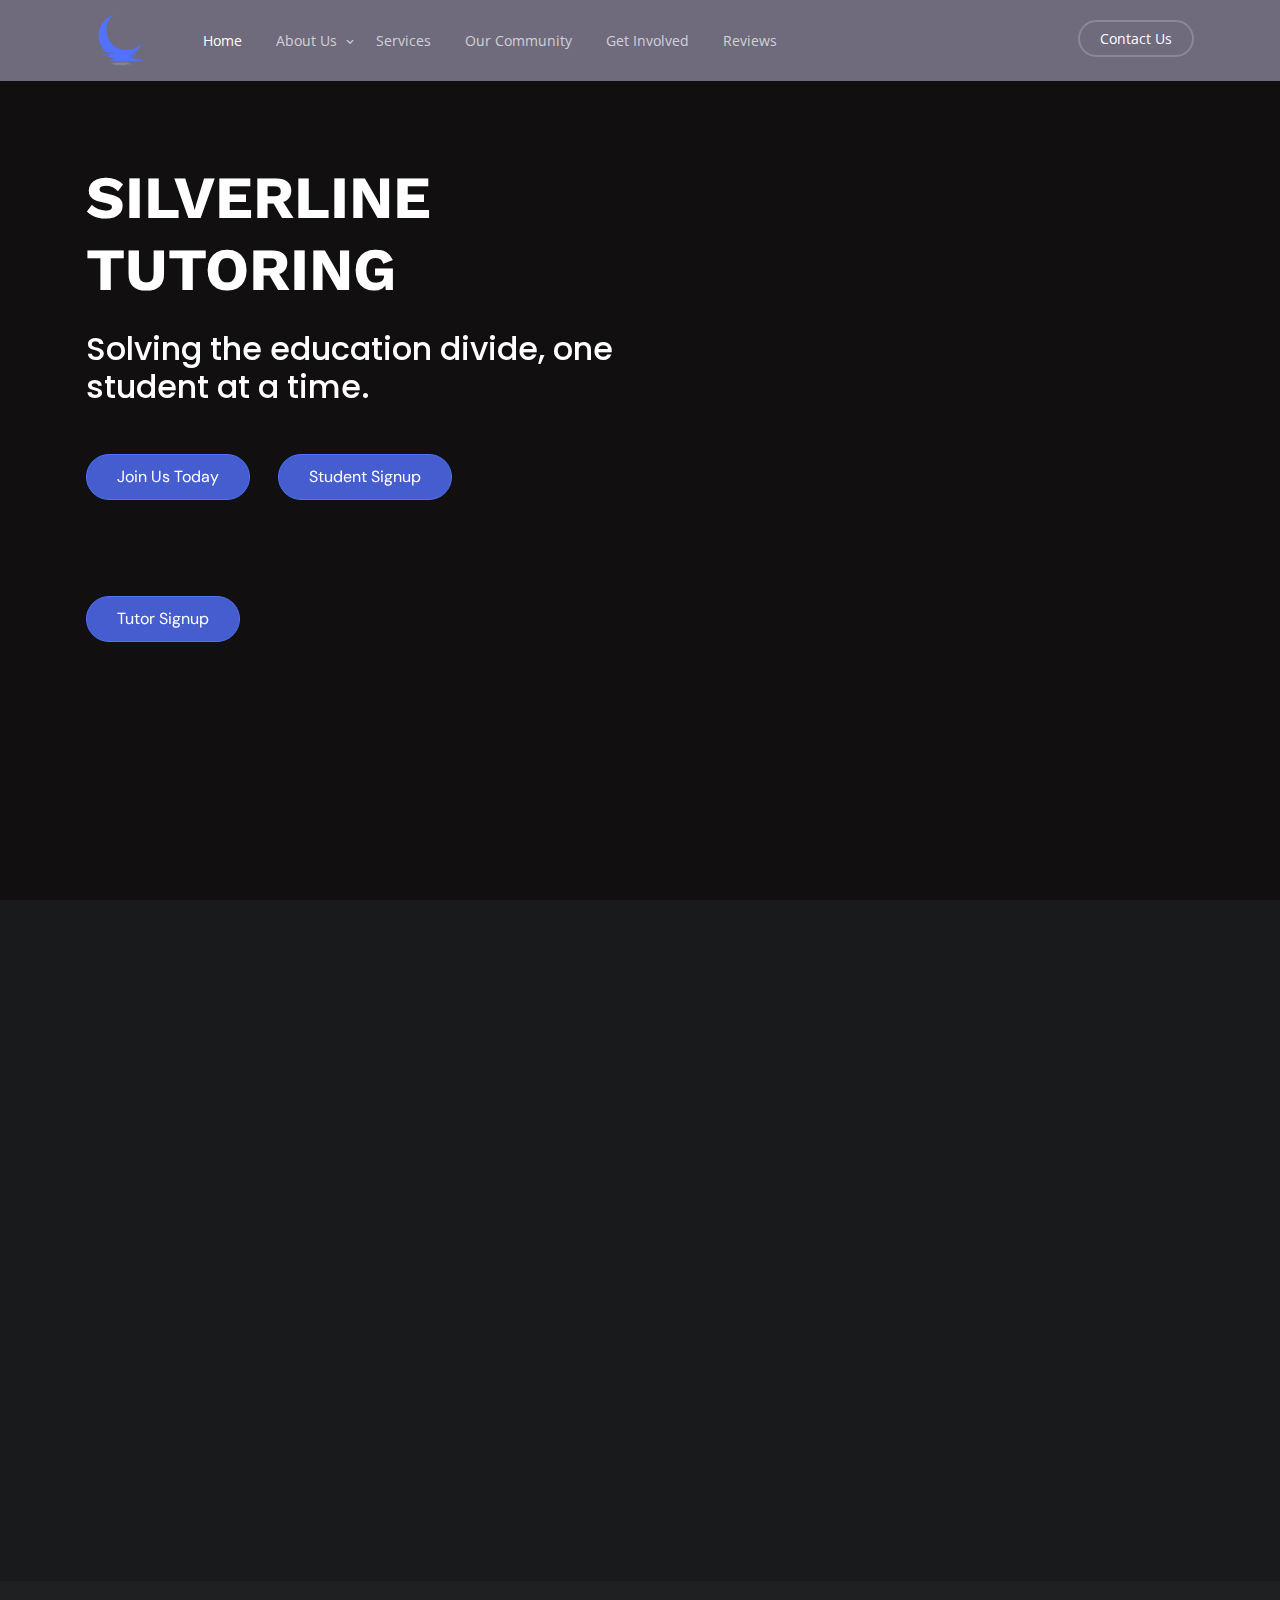
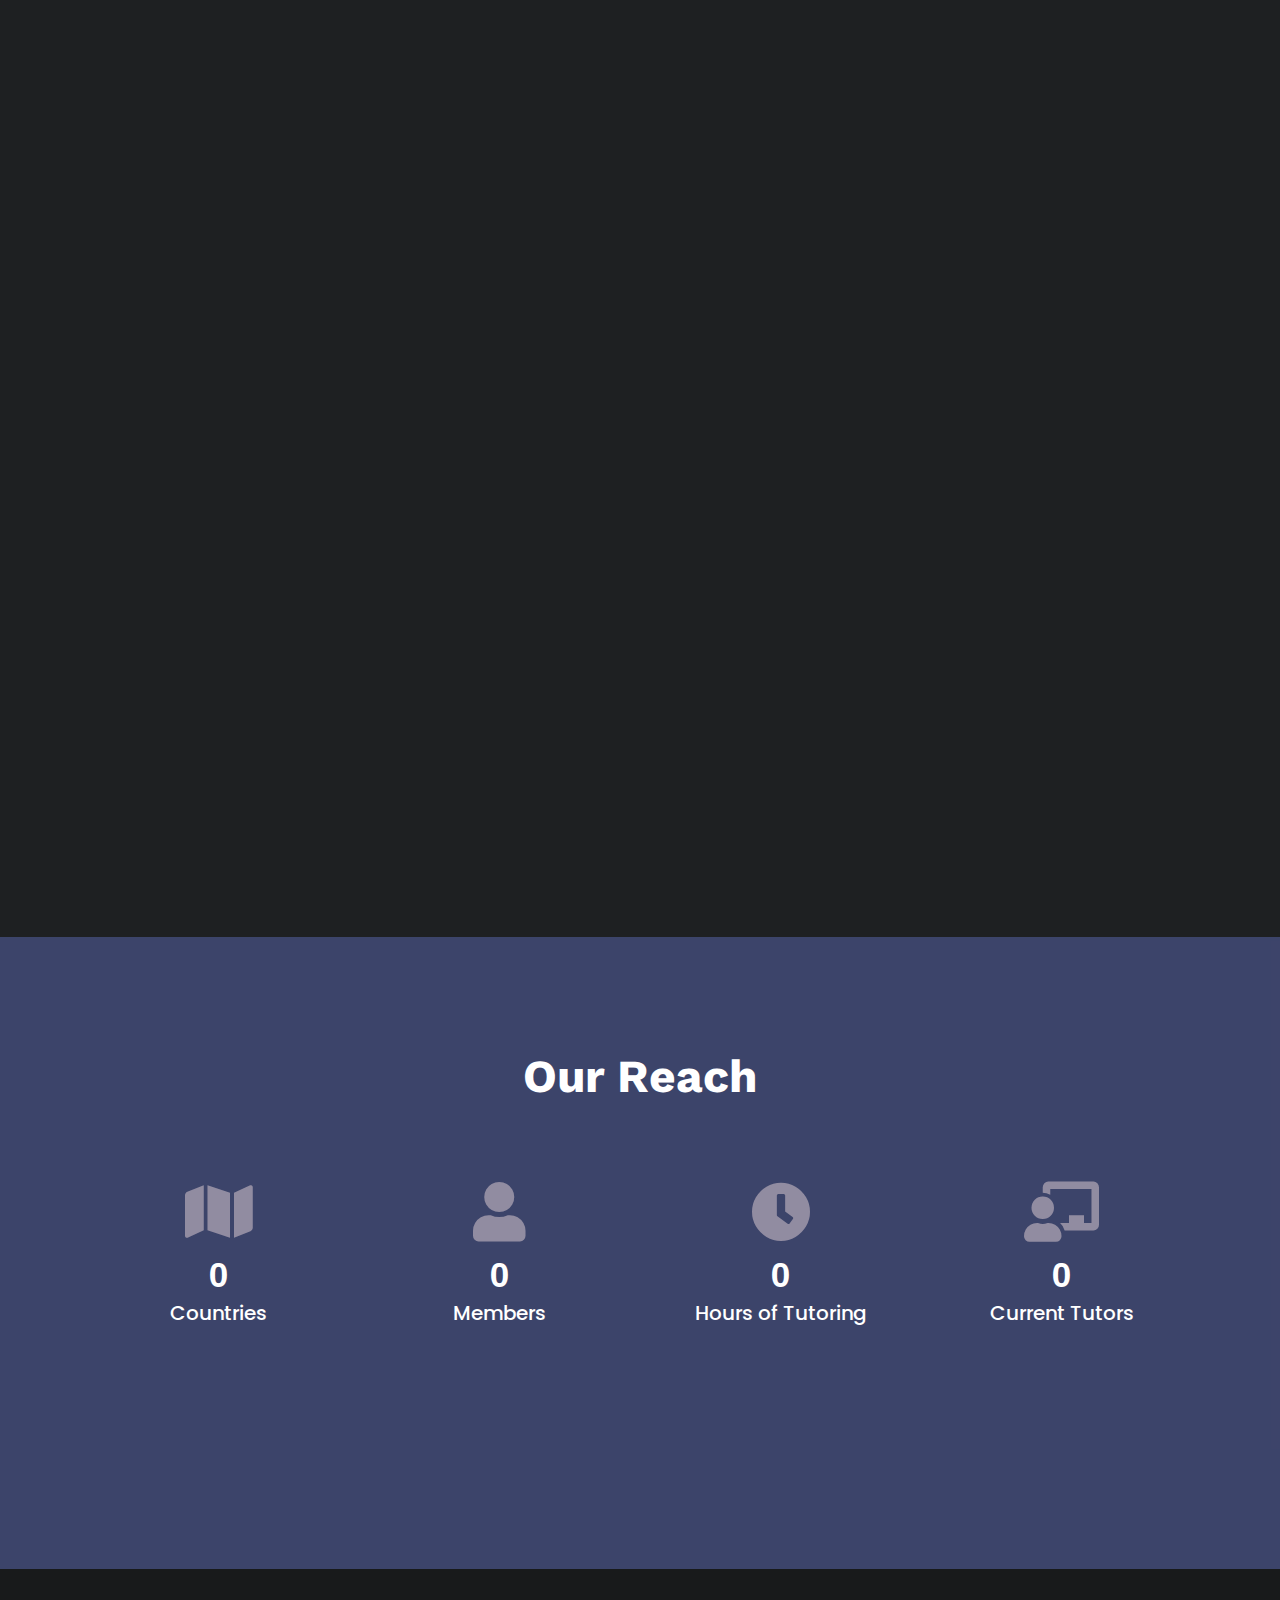
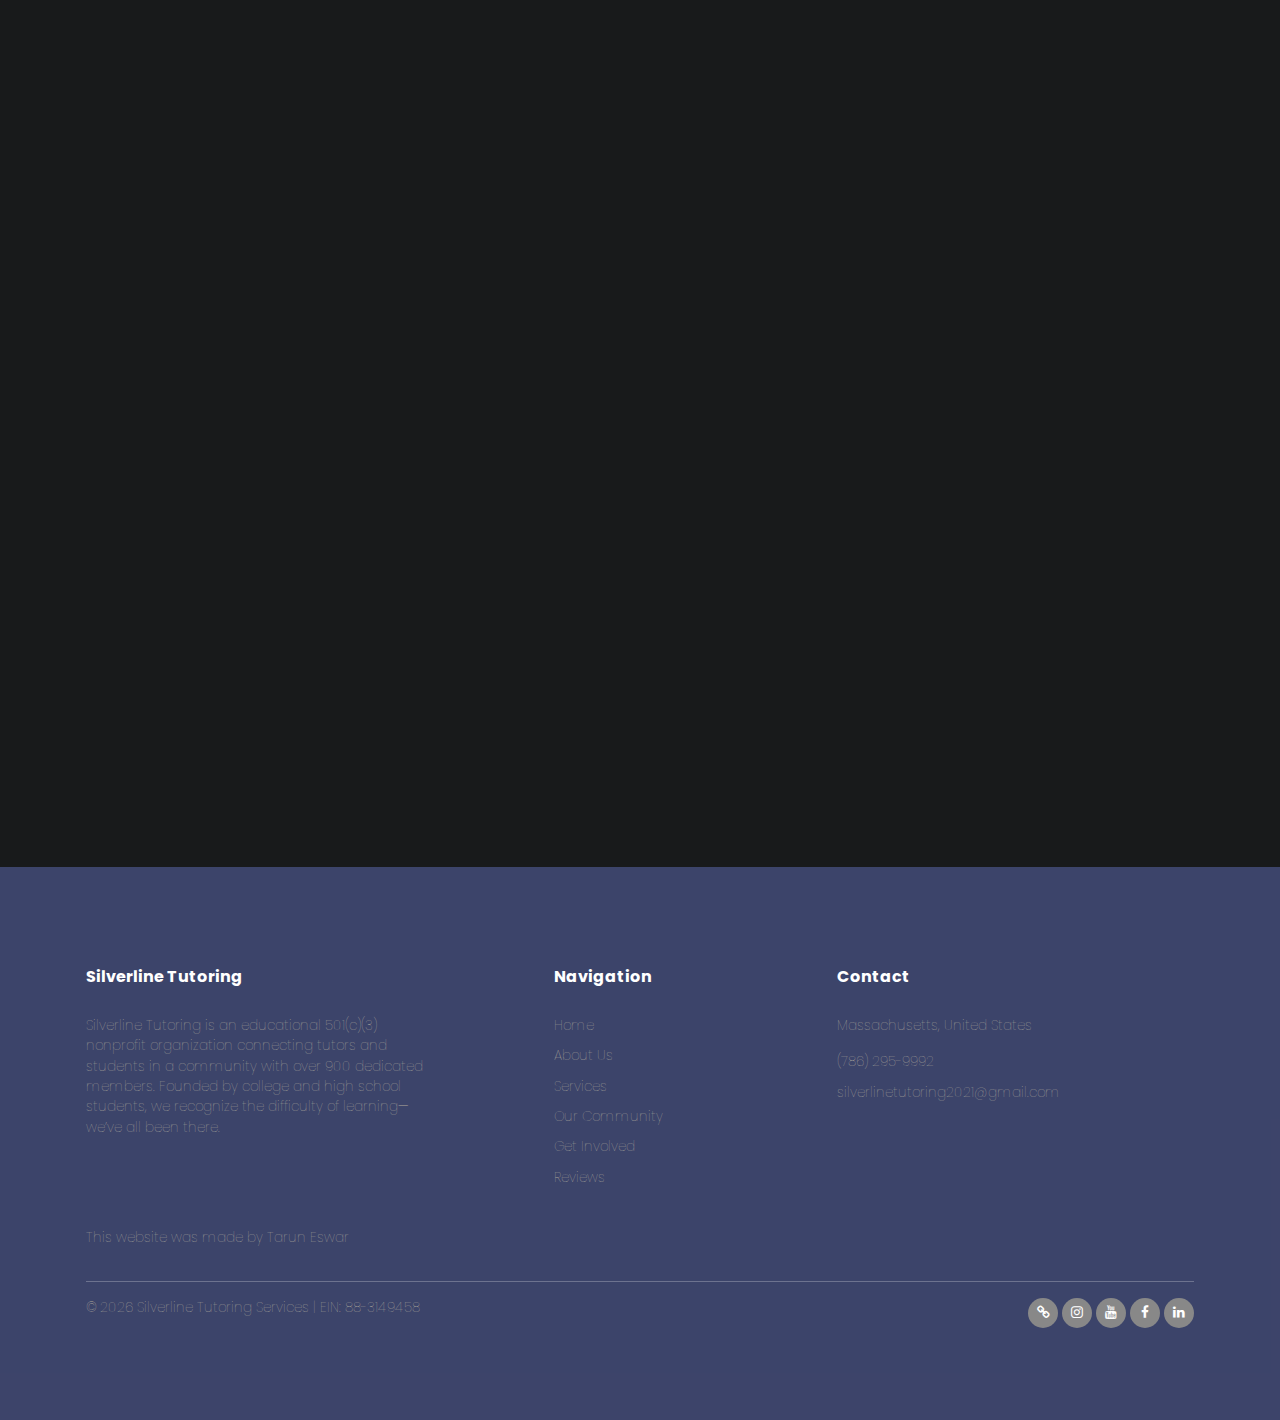
==== commit 5f3f3885: "updates" ====
--- a/index.html
+++ b/index.html
@@ -68,7 +68,7 @@
 
 		</div>
 	</nav>
-	<div class="hero hero1 overlay" style="background-image: url('images/hero_1.svg');">
+	<div class="hero hero1 overlay" style="background-image: url('images/home/hero_1.svg');">
 		<div class="container">
 			<div class="row align-items-center">
 				<div class="col-lg-6">
@@ -113,7 +113,7 @@
 				<div class="col-lg-6">
 					<div class="row">
 						<div class="col-12 col-lg-12" data-aos="fade-up" data-aos-delay="400">
-							<img src="images/about_1.png" alt="Image" class="gen-img" style="margin-left: 20px;">
+							<img src="images/home/about_1.png" alt="Image" class="gen-img" style="margin-left: 20px;">
 						</div>
 					</div>
 				</div>
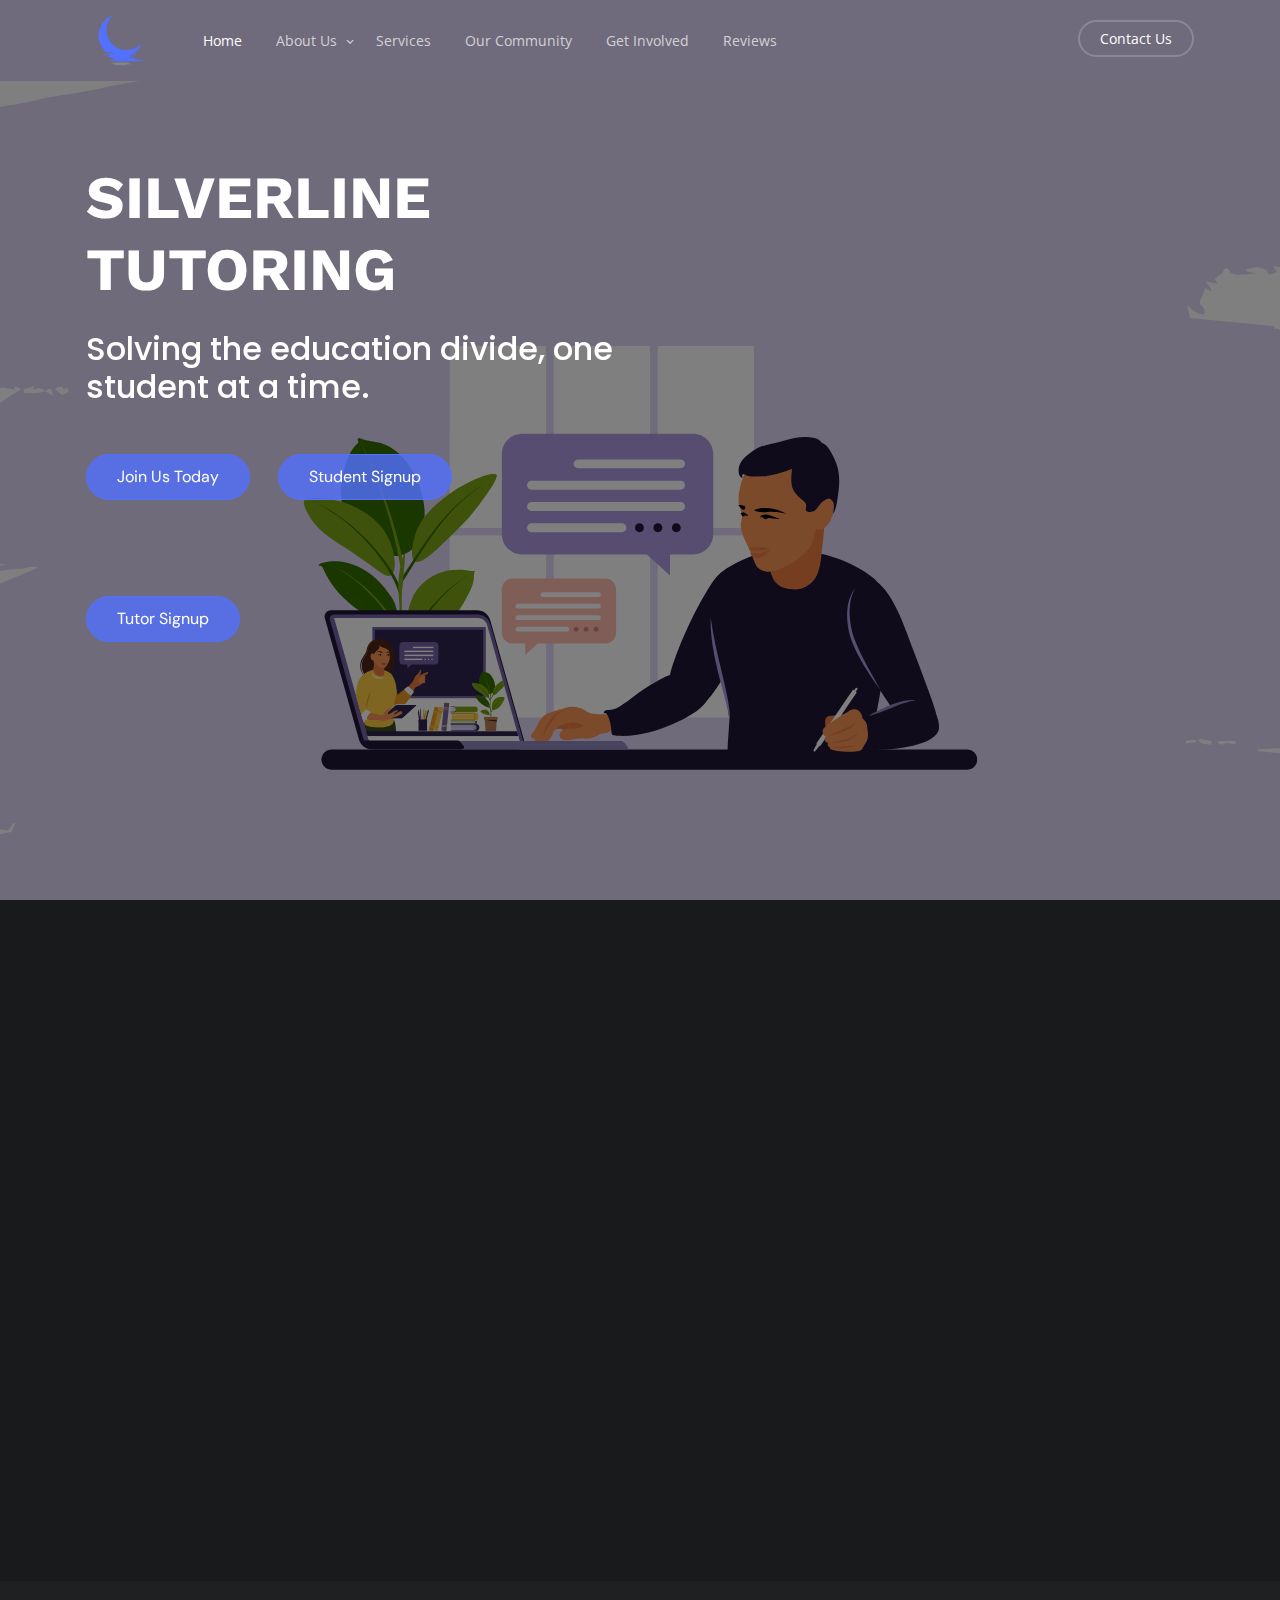
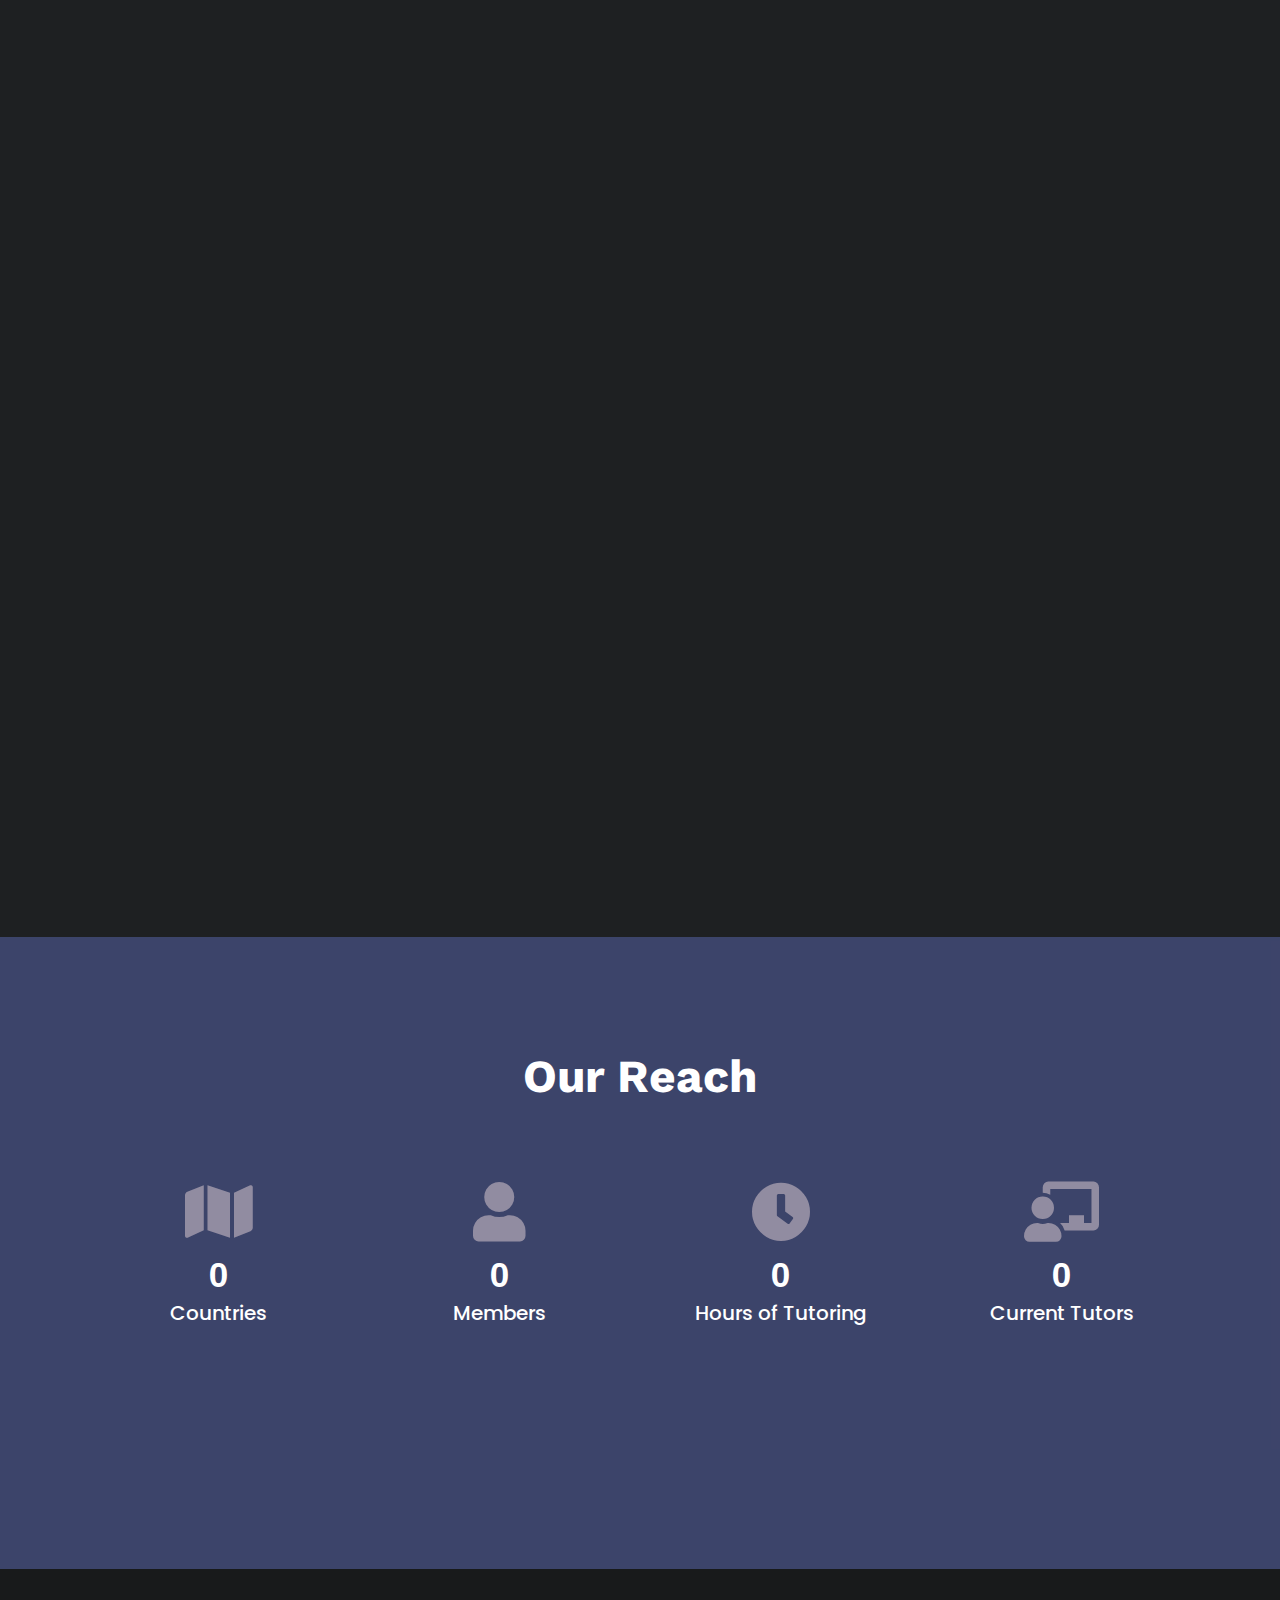
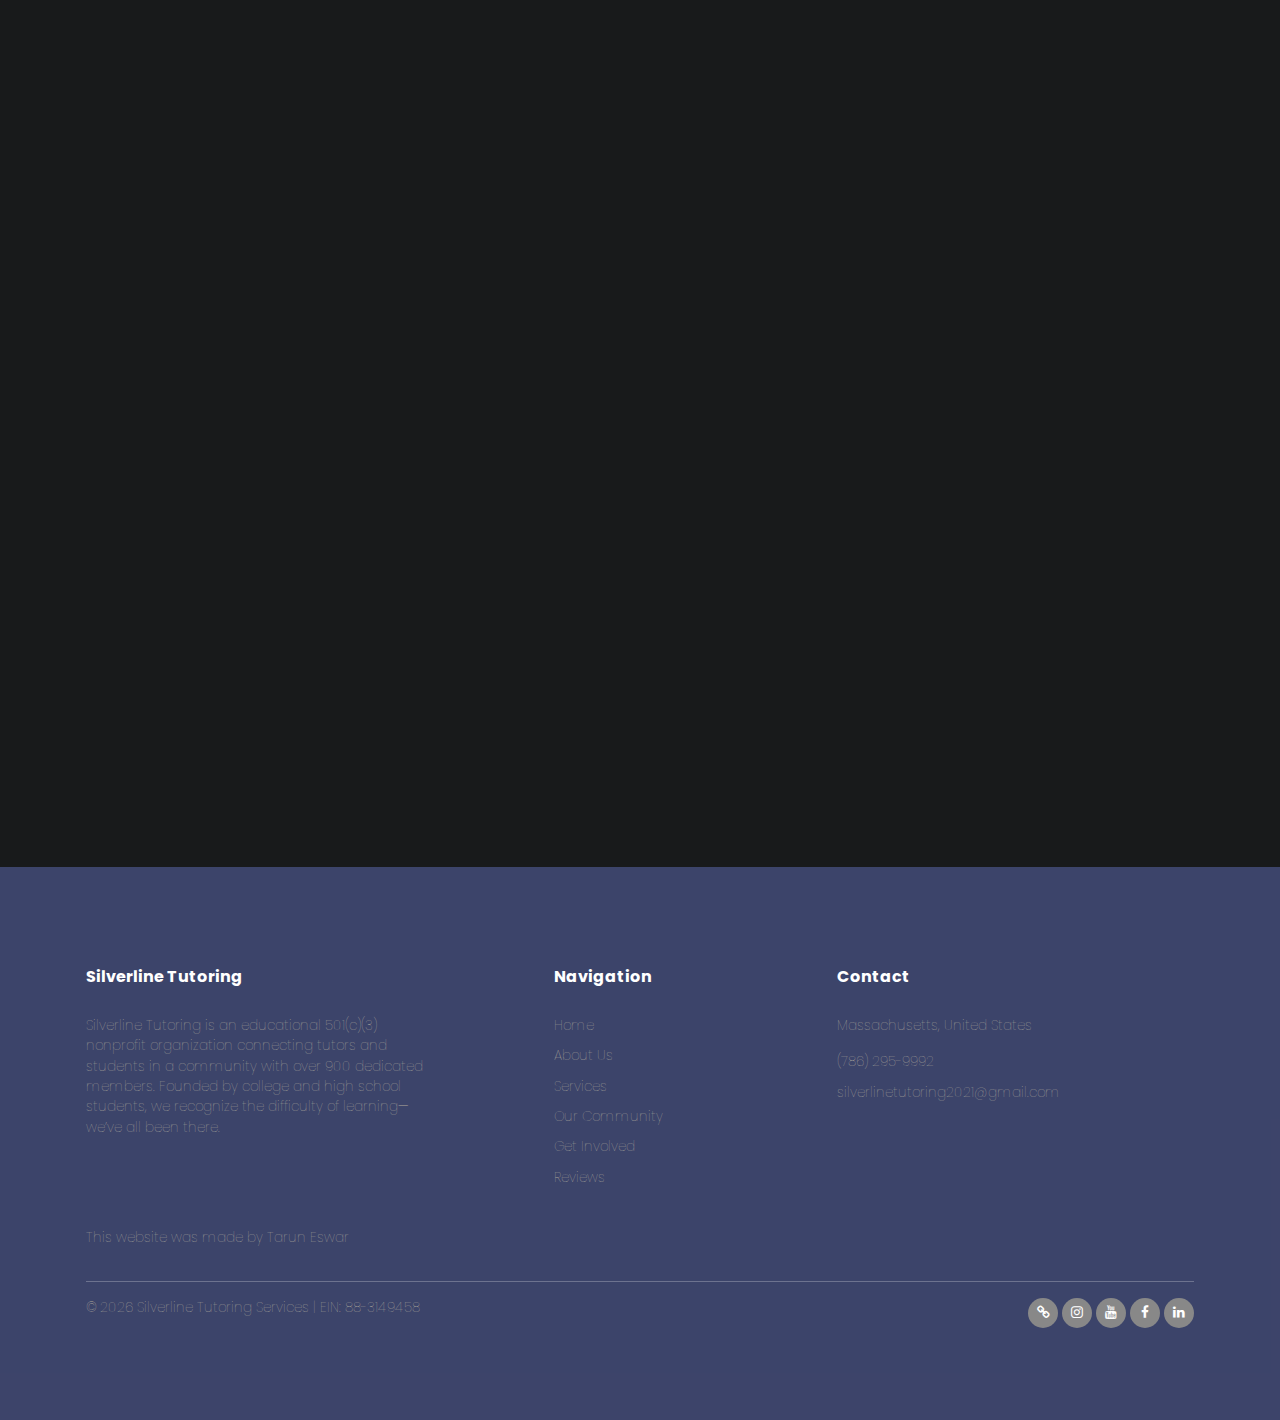
==== commit 00580c92: "updates" ====
--- a/index.html
+++ b/index.html
@@ -68,7 +68,7 @@
 
 		</div>
 	</nav>
-	<div class="hero hero1 overlay" style="background-image: url('images/home/hero_1.svg');">
+	<div class="hero hero1 overlay" style="background-image: url('images/Home/hero_1.svg');">
 		<div class="container">
 			<div class="row align-items-center">
 				<div class="col-lg-6">
@@ -113,7 +113,7 @@
 				<div class="col-lg-6">
 					<div class="row">
 						<div class="col-12 col-lg-12" data-aos="fade-up" data-aos-delay="400">
-							<img src="images/home/about_1.png" alt="Image" class="gen-img" style="margin-left: 20px;">
+							<img src="images/Home/about_1.png" alt="Image" class="gen-img" style="margin-left: 20px;">
 						</div>
 					</div>
 				</div>
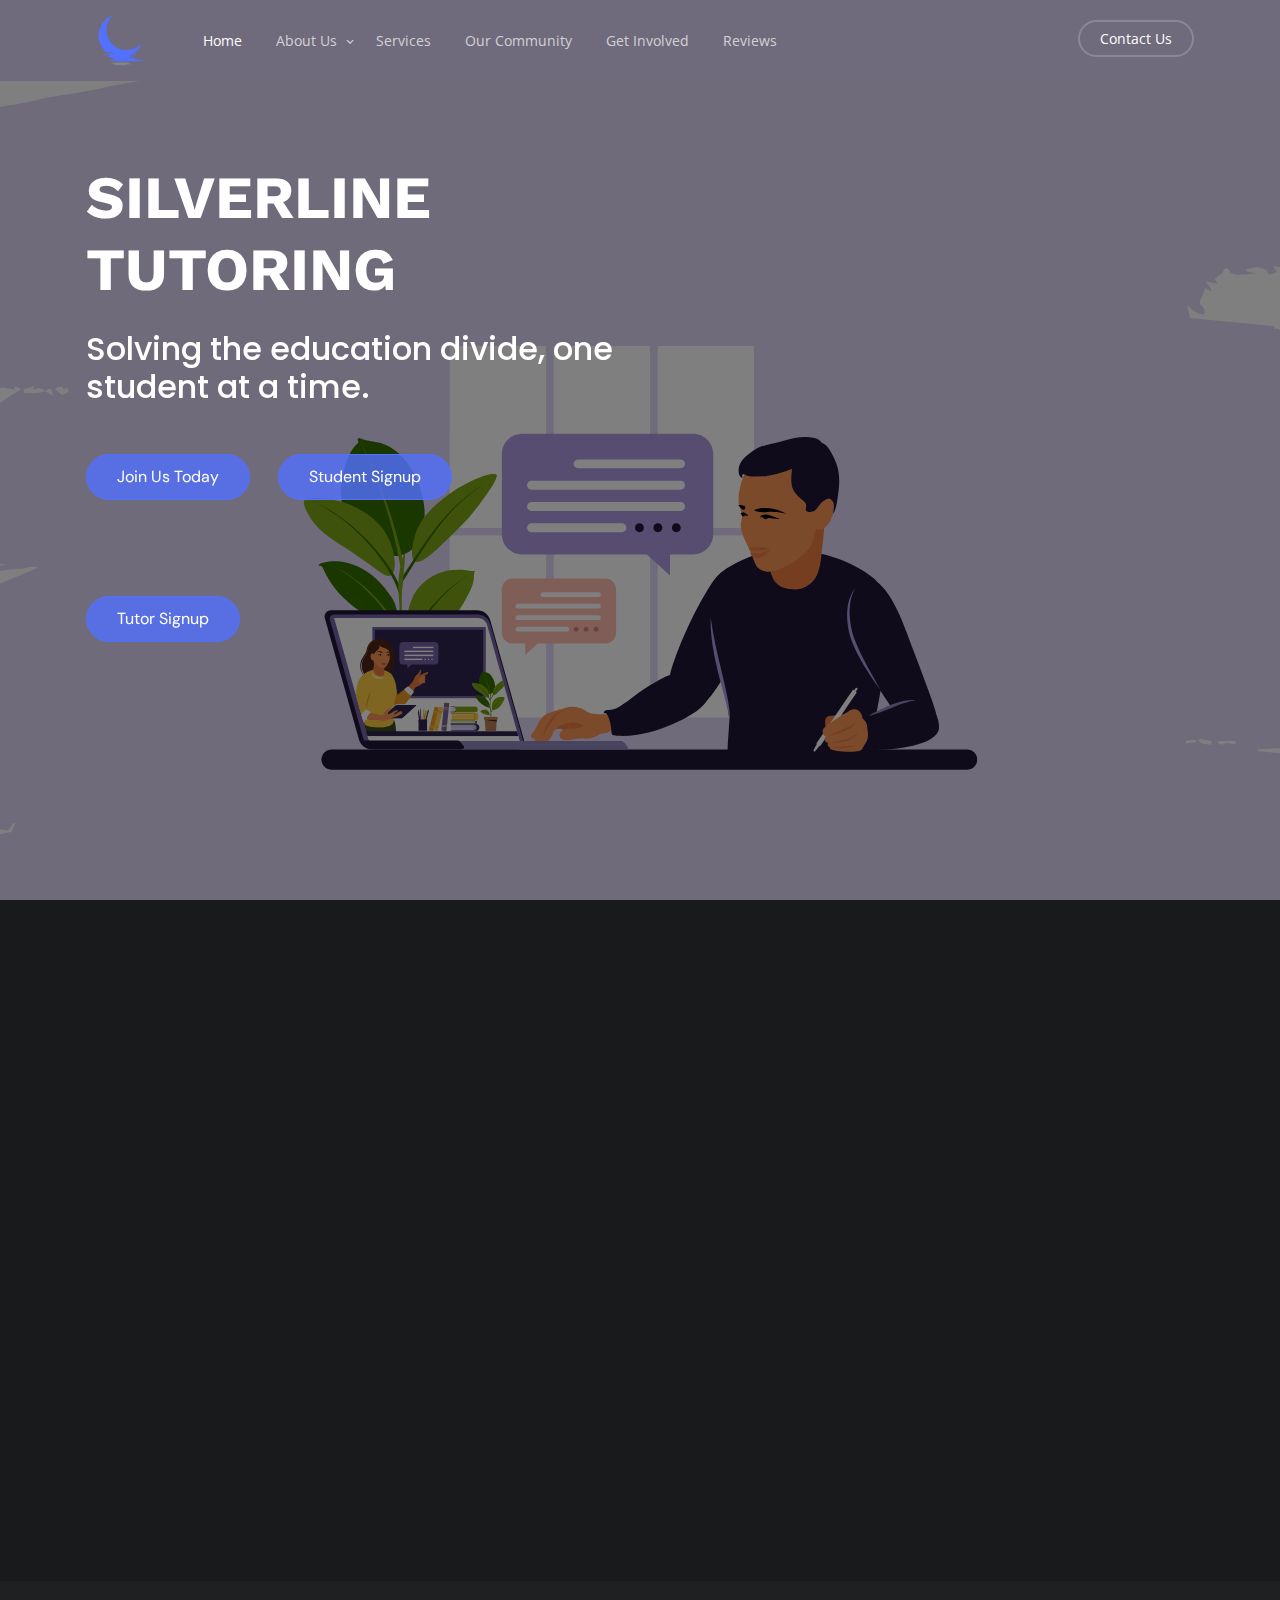
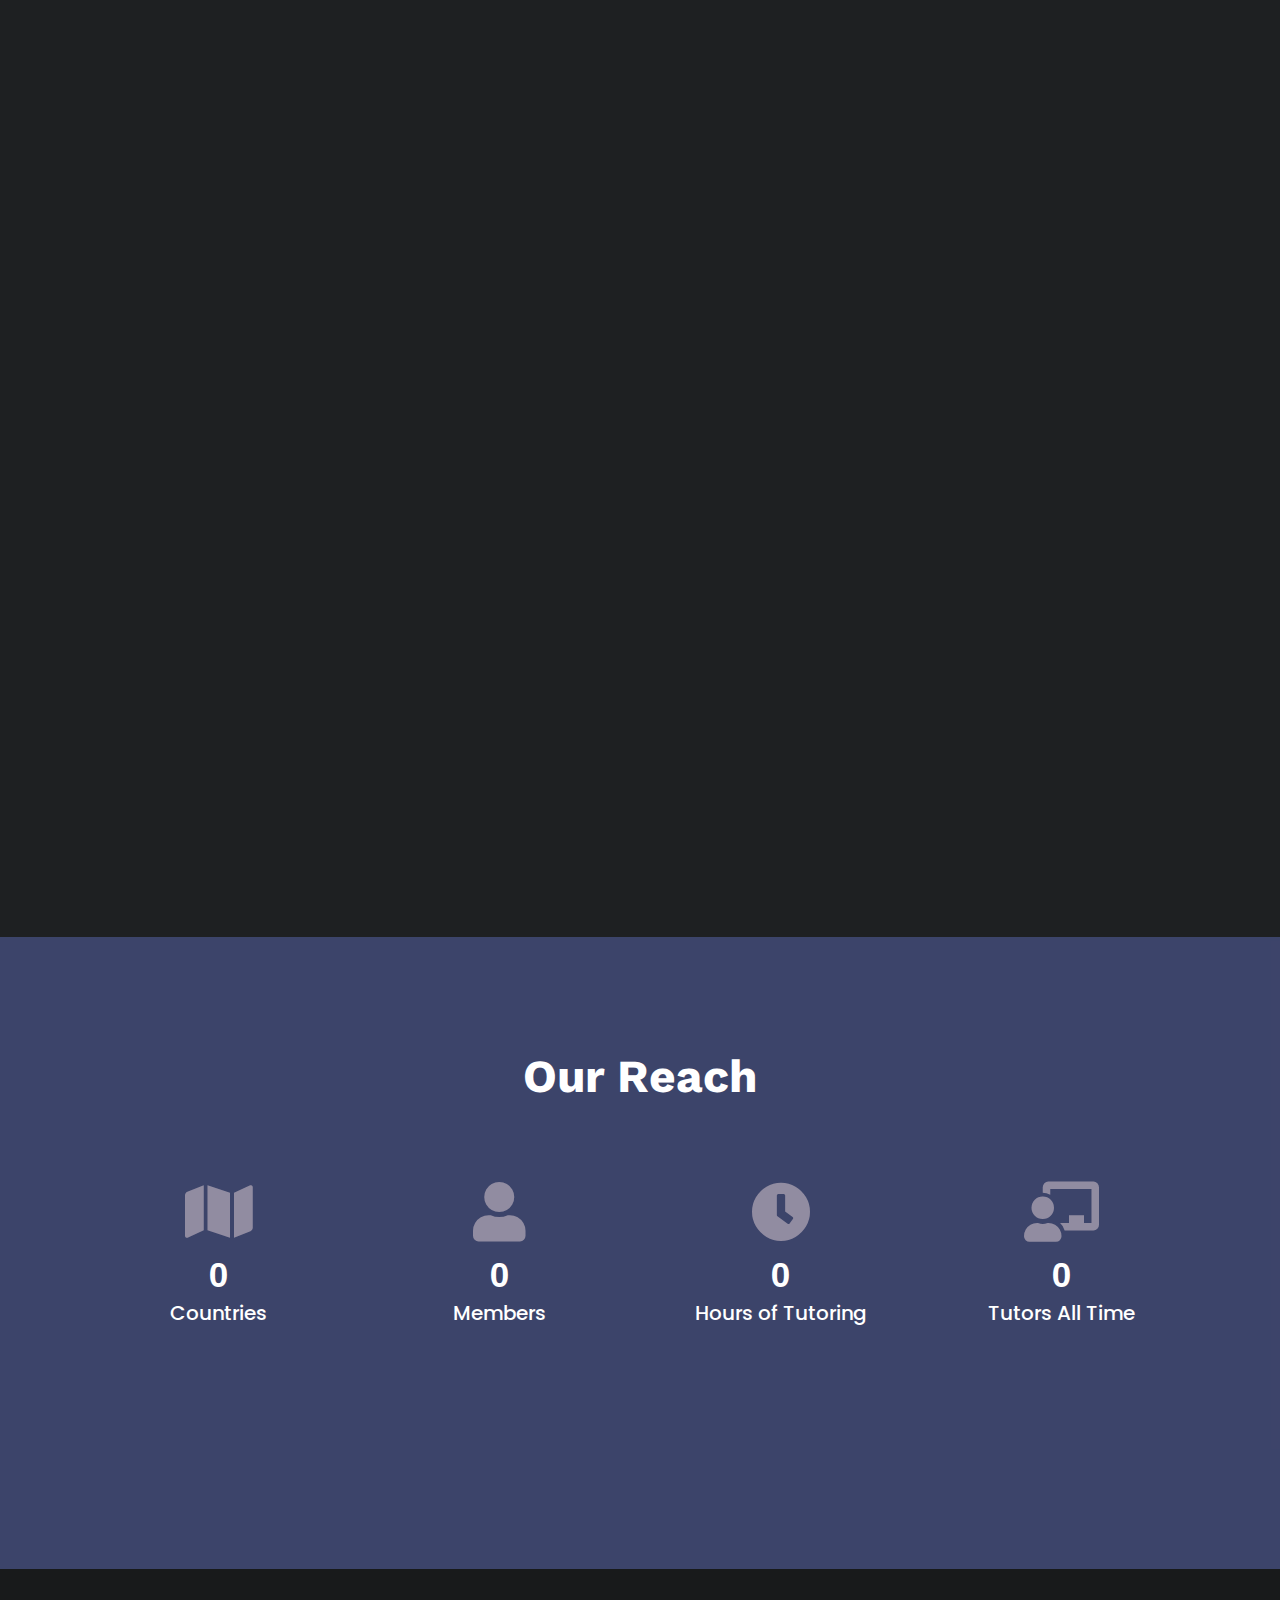
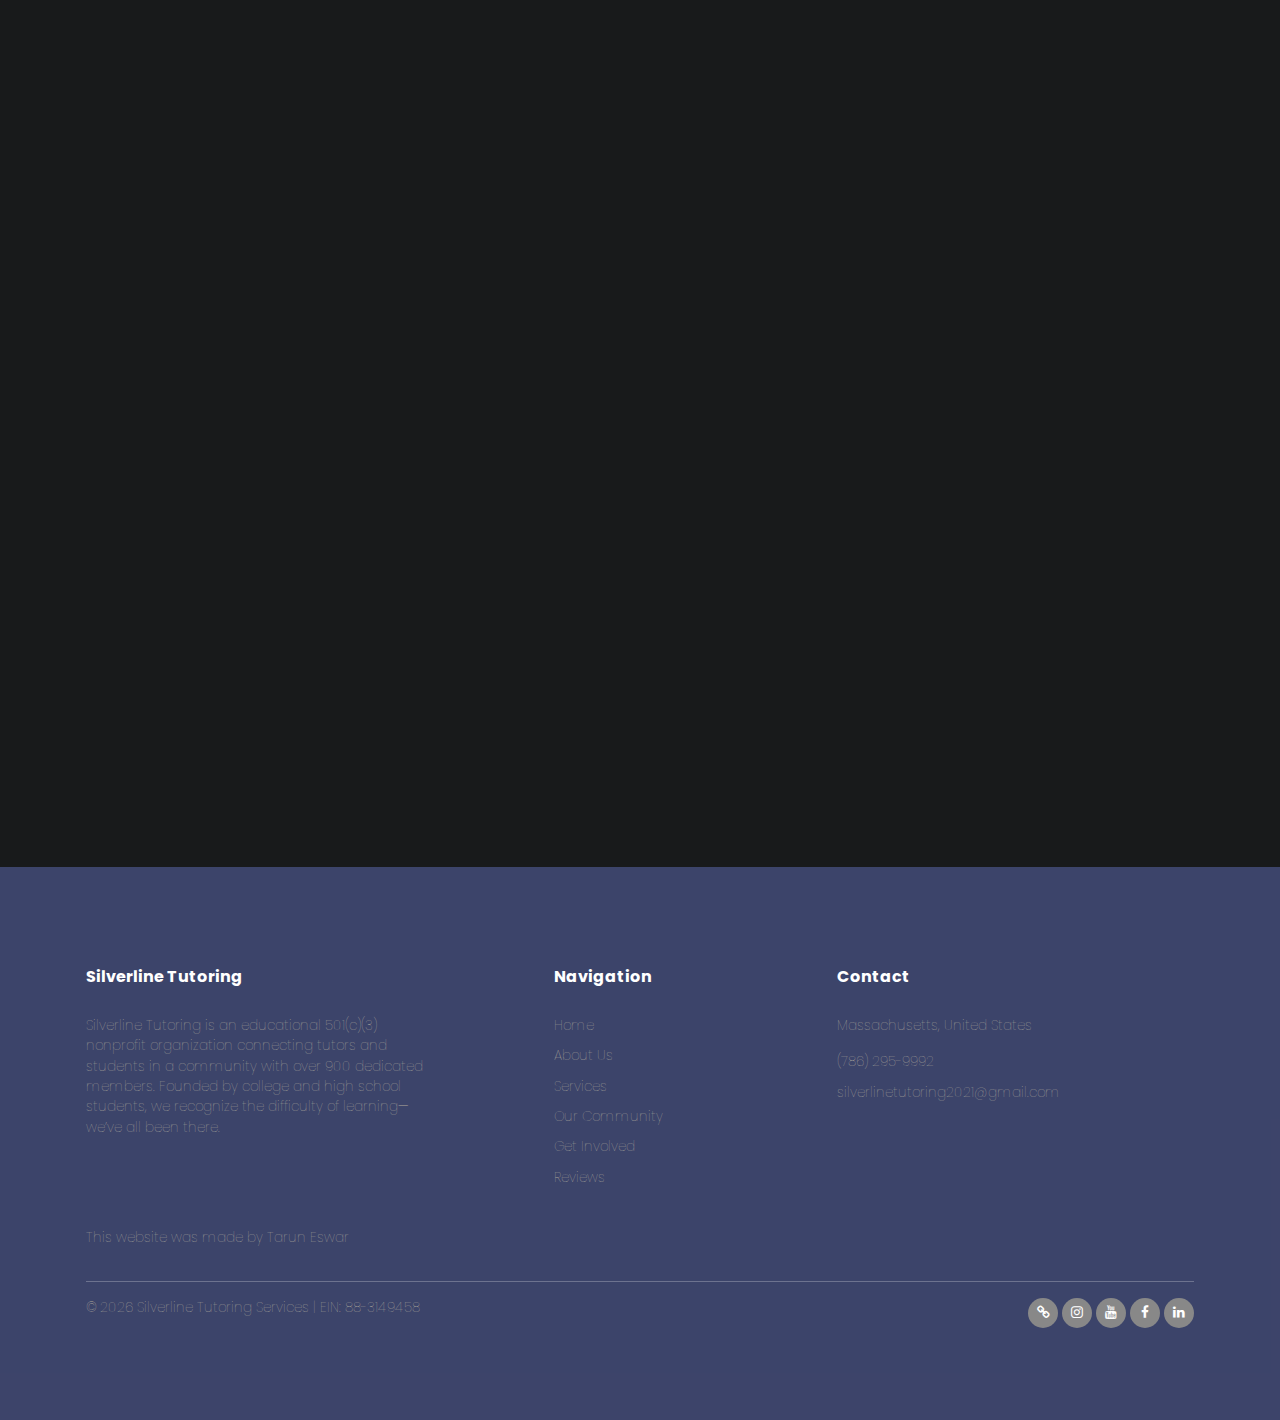
==== commit 14c43153: "stats update" ====
--- a/index.html
+++ b/index.html
@@ -210,7 +210,7 @@
 					<div class="row text-center">
 						<div class="col-lg-33 stats">
 							<i class="fa fa-map" aria-hidden="true"></i>
-							<div class="counting" data-count="30">0</div>
+							<div class="counting" data-count="66">0</div>
 							<h5>Countries</h5>
 						</div>
 						<div class="col-lg-33 stats">
@@ -225,8 +225,8 @@
 						</div>
 						<div class="col-lg-33 stats">
 							<i class="fa fa-chalkboard-teacher" aria-hidden="true"></i>
-							<div class="counting" data-count="16">0</div>
-							<h5>Current Tutors</h5>
+							<div class="counting" data-count="52">0</div>
+							<h5>Tutors All Time</h5>
 						</div>
 					</div>
 				</div>
